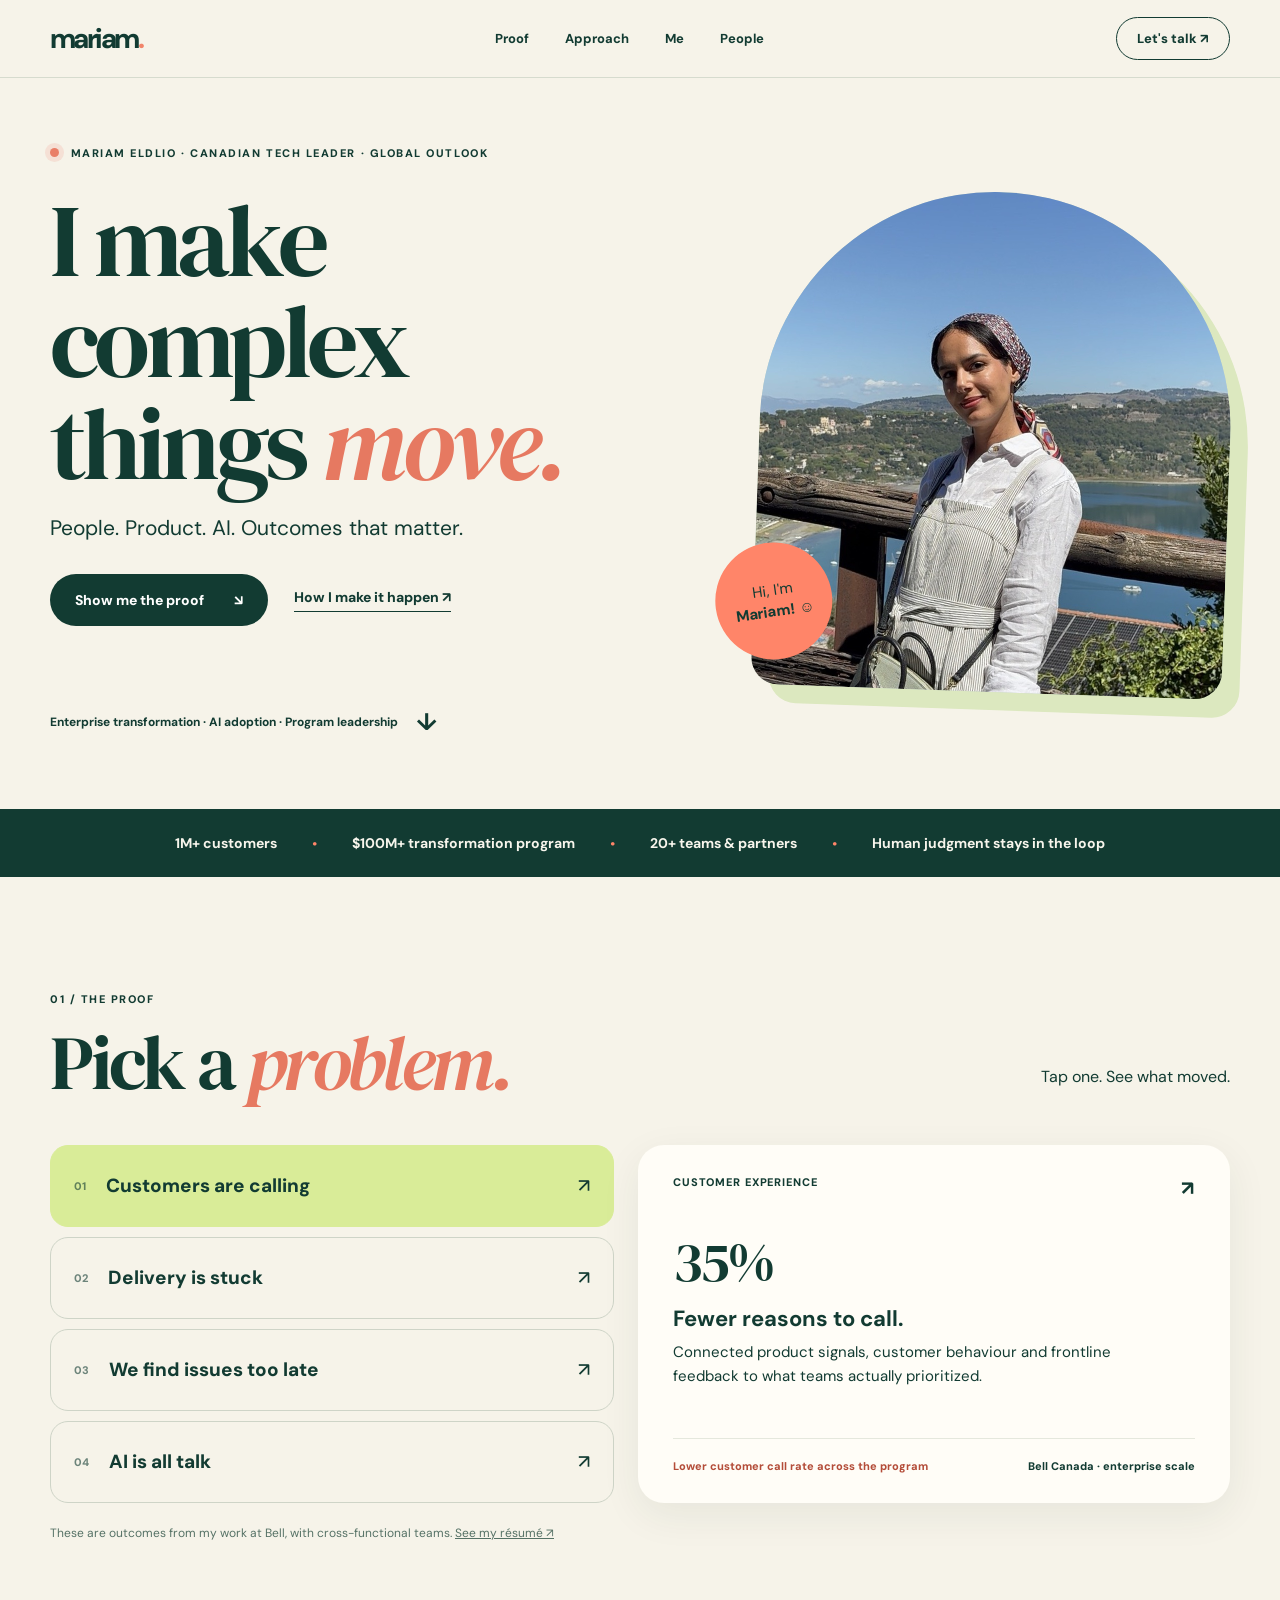
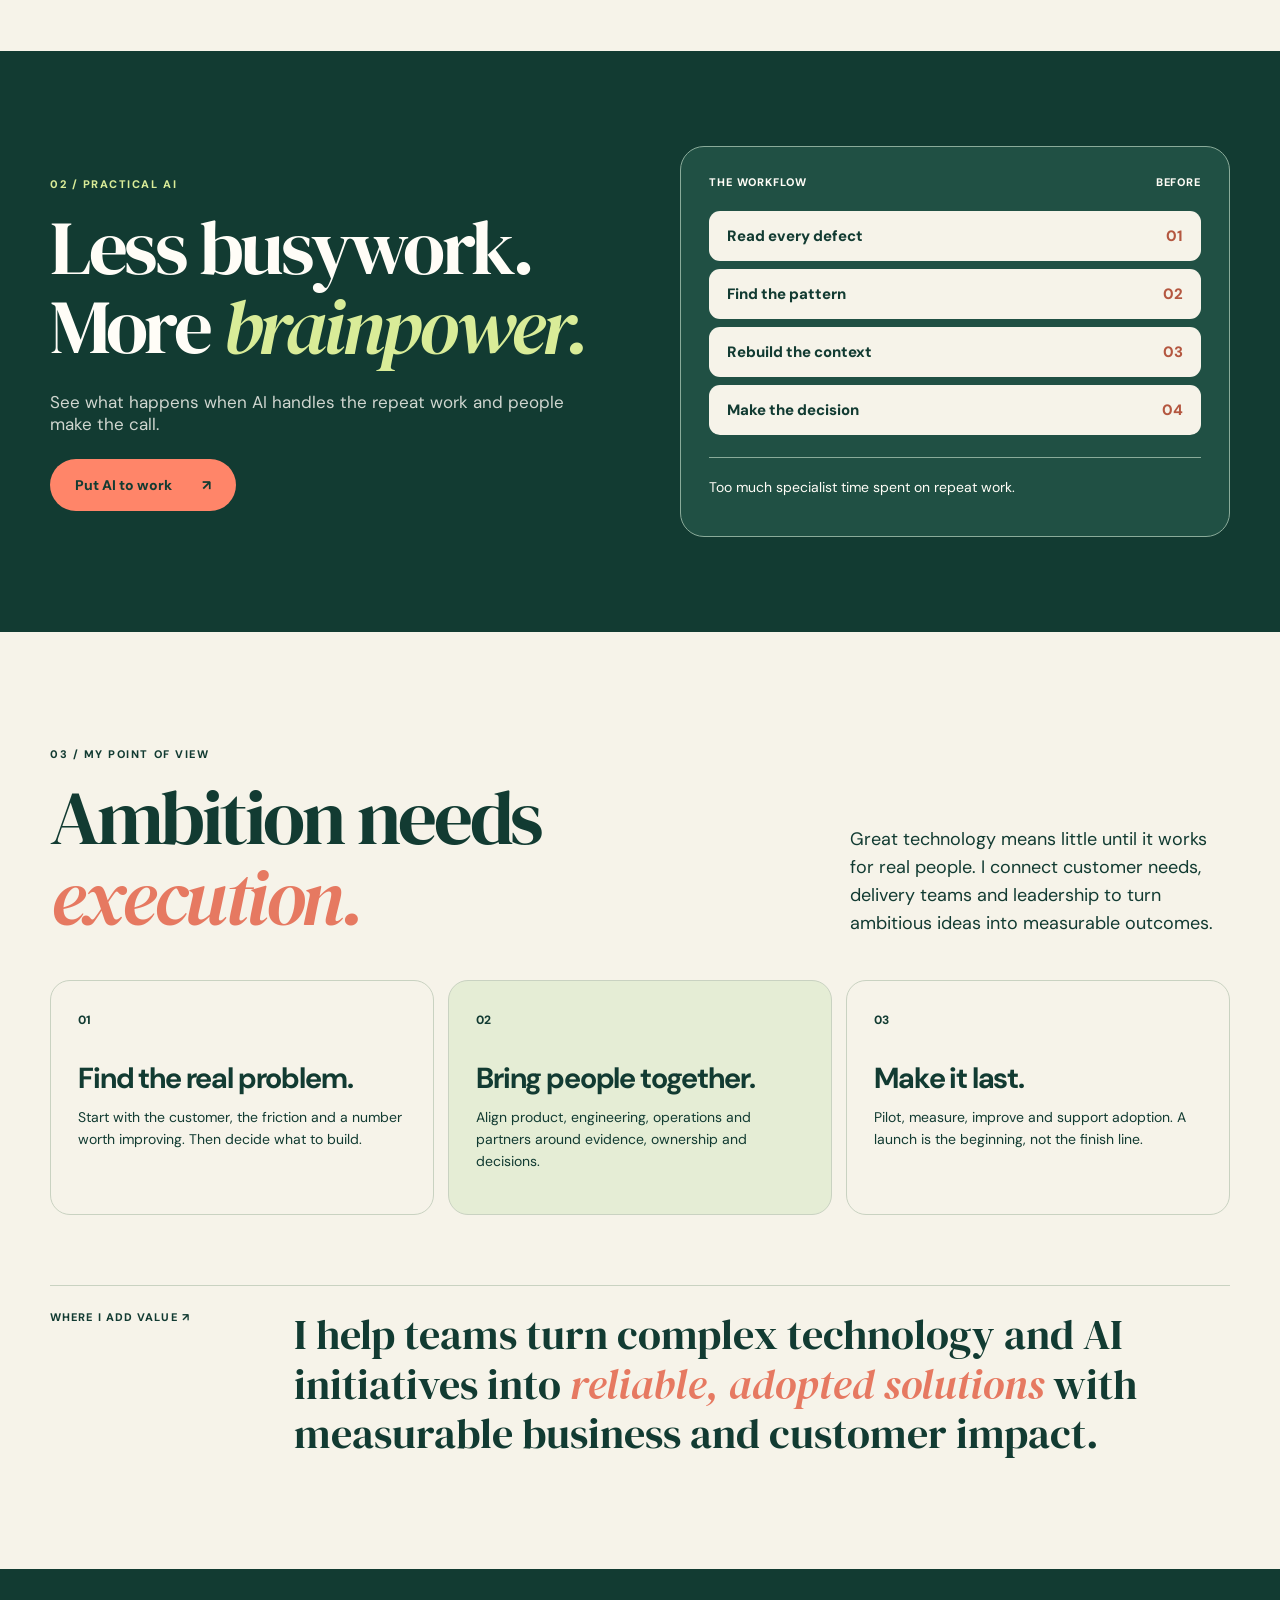
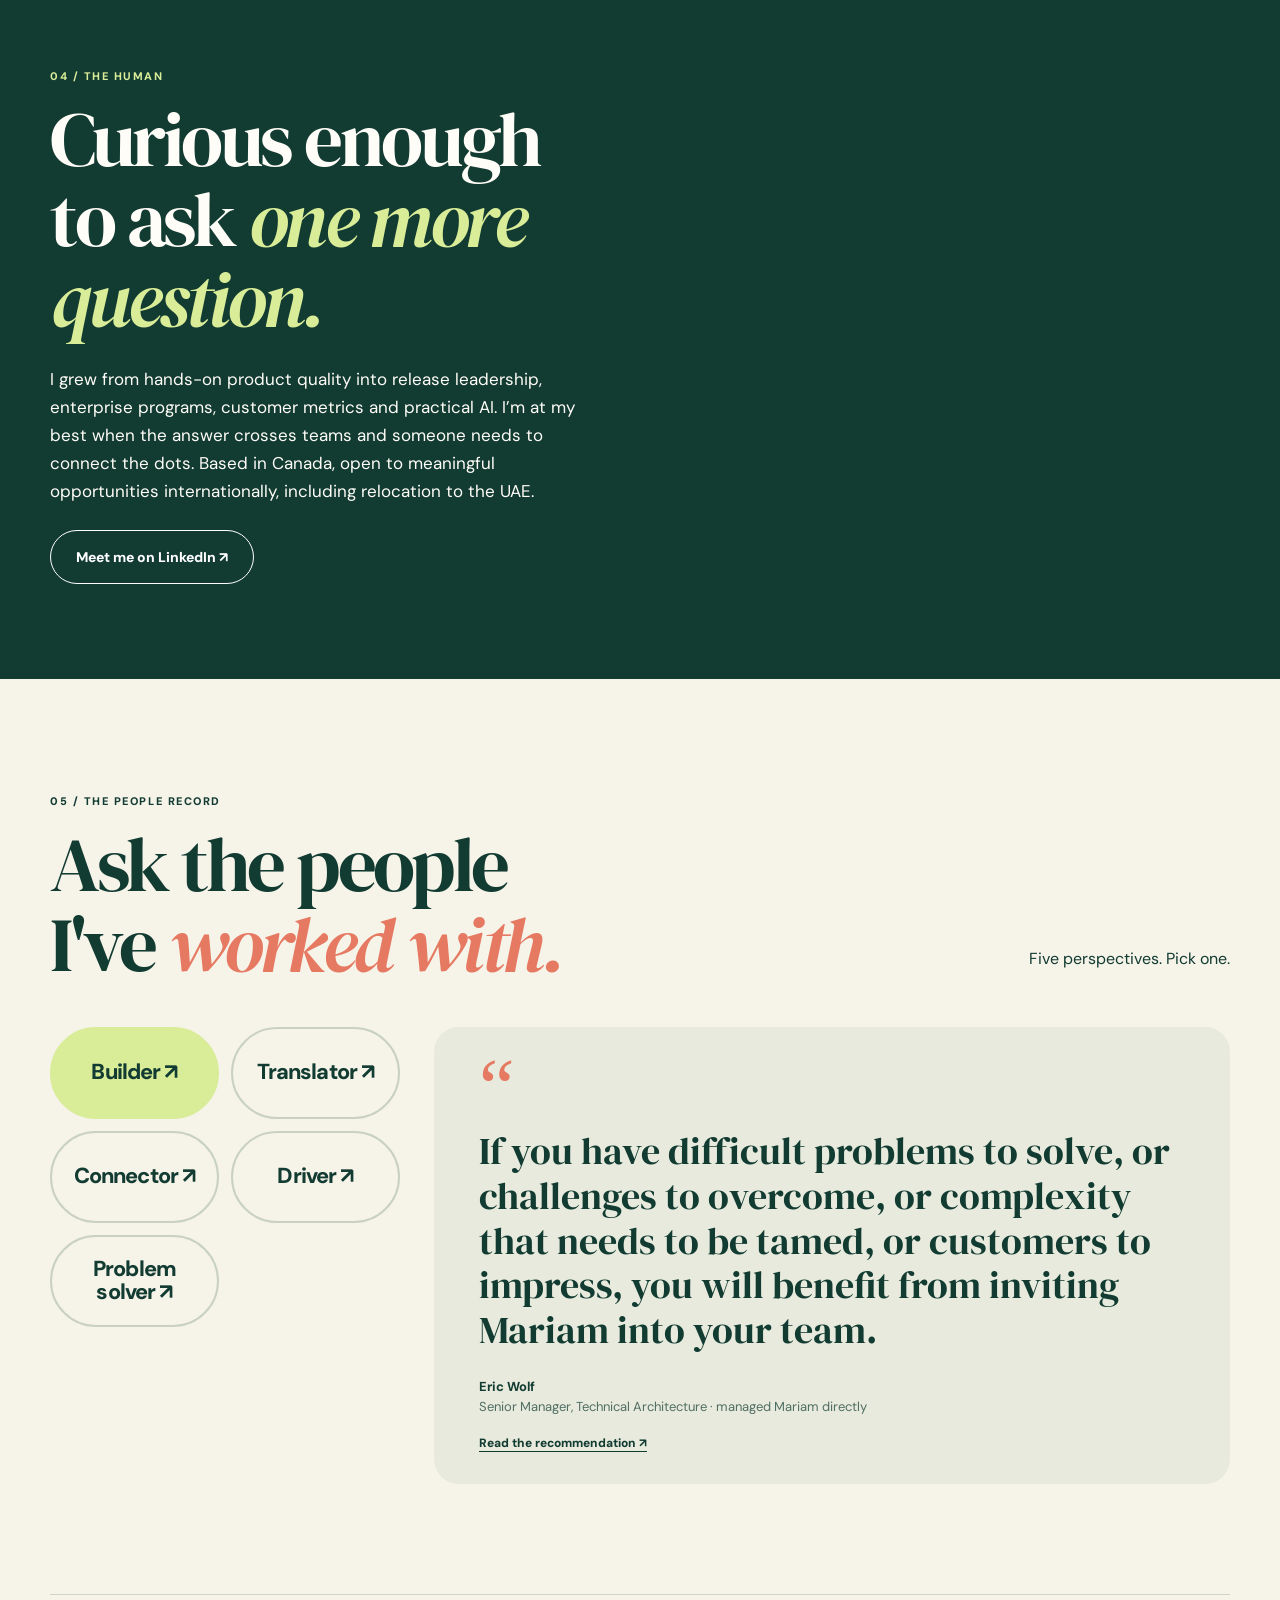
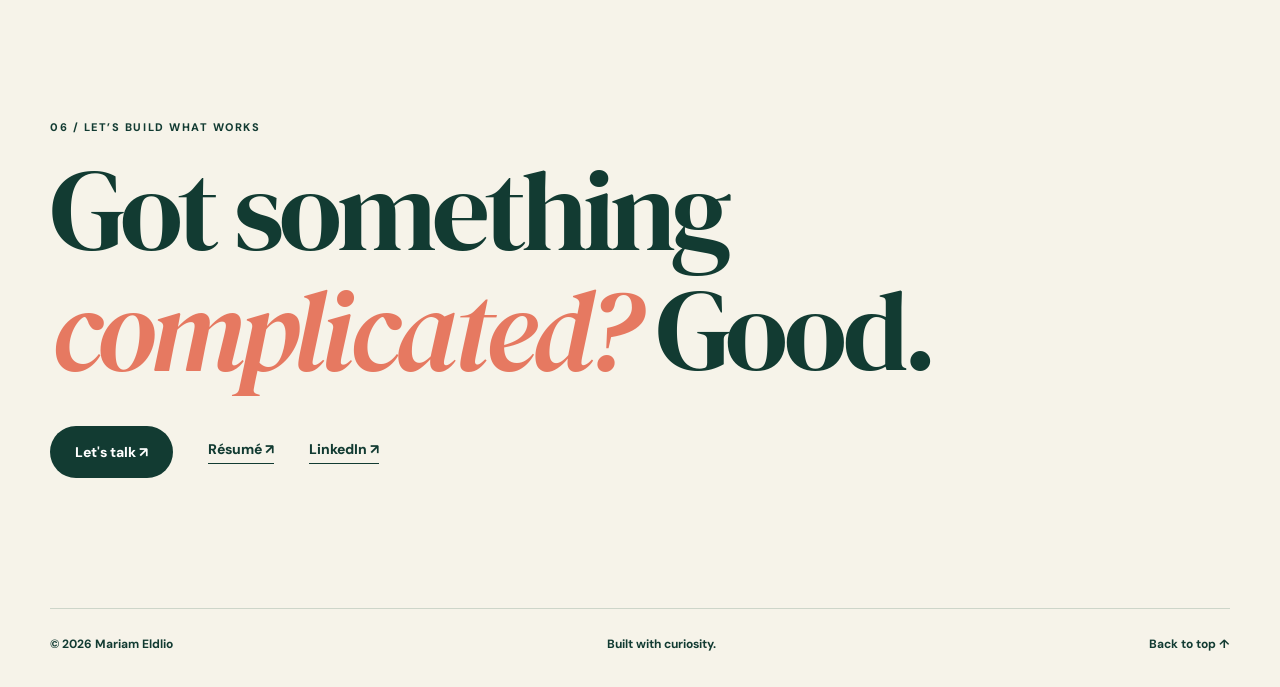
==== index.html @ 4549b38e "Update portfolio outcomes and remove cookie card" ====
<!DOCTYPE html>

<html lang="en"><head><meta charset="utf-8"/><meta content="width=device-width,initial-scale=1" name="viewport"/><meta content="#123b32" name="theme-color"/><meta content="Mariam Eldlio is a Canadian technology leader in enterprise transformation, practical AI and customer outcomes. 1,000%+ AI productivity ROI, 1M+ customers and 20+ teams." name="description"/><meta content="Mariam Eldlio — I make complex things move" property="og:title"/><meta content="AI adoption. Enterprise transformation. Measurable customer outcomes. Explore Mariam’s work and impact." property="og:description"/><title>Mariam Eldlio — Make it move.</title><link href="favicon.svg" rel="icon"/><link as="image" href="profile.jpg" rel="preload"/><link href="style.css" rel="stylesheet"/></head><body>
<a class="skip" href="#main">Skip to content</a><header class="nav"><a class="wordmark" href="#top">mariam<span>.</span></a><nav aria-label="Main navigation"><a href="#proof">Proof</a><a href="#approach">Approach</a><a href="#about">Me</a><a href="#people">People</a></nav><a class="nav-cta" href="mailto:mariamdlio@yahoo.ca?subject=Let%27s%20make%20something%20move">Let's talk ↗</a></header>
<main id="main"><section class="hero container" id="top"><div class="hero-copy"><div class="eyebrow"><span class="live-dot"></span> MARIAM ELDLIO · CANADIAN TECH LEADER · GLOBAL OUTLOOK</div><h1>I make complex<br/>things <em>move.</em></h1><p>People. Product. AI. Outcomes that matter.</p><div class="hero-actions"><a class="button dark" href="#proof">Show me the proof <span>↘</span></a><a class="text-link" href="#approach">How I make it happen ↗</a></div><div class="hero-foot">Enterprise transformation · AI adoption · Program leadership <span>↓</span></div></div><div class="portrait"><img alt="Mariam outdoors overlooking the water" src="profile.jpg"/><div class="portrait-sticker">Hi, I'm<br/><strong>Mariam! ☺</strong></div></div></section>
<section aria-label="Impact highlights" class="ticker"><div class="ticker-inner"><span>1M+ customers</span><b aria-hidden="true">·</b><span>$100M+ transformation program</span><b aria-hidden="true">·</b><span>20+ teams &amp; partners</span><b aria-hidden="true">·</b><span>Human judgment stays in the loop</span></div></section>
<section class="section container" id="proof"><div class="section-head"><div><span class="label">01 / THE PROOF</span><h2>Pick a <em>problem.</em></h2></div><p>Tap one. See what moved.</p></div><div class="problem-layout"><div aria-label="Problems Mariam has solved" class="problem-list" role="tablist"><button aria-controls="result" aria-selected="true" class="problem active" data-key="customers" role="tab"><span>01</span> Customers are calling <b>↗</b></button><button aria-controls="result" aria-selected="false" class="problem" data-key="stuck" role="tab"><span>02</span> Delivery is stuck <b>↗</b></button><button aria-controls="result" aria-selected="false" class="problem" data-key="signals" role="tab"><span>03</span> We find issues too late <b>↗</b></button><button aria-controls="result" aria-selected="false" class="problem" data-key="ai" role="tab"><span>04</span> AI is all talk <b>↗</b></button></div><article aria-live="polite" class="result-card" id="result" role="tabpanel"><div class="result-top"><span id="result-tag">CUSTOMER EXPERIENCE</span><span>↗</span></div><div class="metric" id="result-metric">35%</div><h3 id="result-title">Fewer reasons to call.</h3><p id="result-description">Connected product signals, customer behaviour and frontline feedback to what teams actually prioritized.</p><div class="result-bottom"><span id="result-delta">Lower customer call rate across the program</span><span>Bell Canada · enterprise scale</span></div></article></div><p class="proof-note">These are outcomes from my work at Bell, with cross-functional teams. <a href="Mariam_Eldlio_Resume.pdf" rel="noopener" target="_blank">See my résumé ↗</a></p></section>
<section class="ai-section"><div class="container ai-layout"><div><span class="label light">02 / PRACTICAL AI</span><h2>Less busywork.<br/>More <em>brainpower.</em></h2><p>See what happens when AI handles the repeat work and people make the call.</p><button aria-pressed="false" class="button coral" id="ai-toggle" type="button">Put AI to work <span>↗</span></button></div><div aria-live="polite" class="workflow"><div class="workflow-head"><span>THE WORKFLOW</span><span id="workflow-state">BEFORE</span></div><div class="workflow-steps" id="workflow-steps"><div>Read every defect <span>01</span></div><div>Find the pattern <span>02</span></div><div>Rebuild the context <span>03</span></div><div>Make the decision <span>04</span></div></div><div class="workflow-result" id="workflow-result">Too much specialist time spent on repeat work.</div></div></div></section>
<section class="section approach container" id="approach"><div class="section-head"><div><span class="label">03 / MY POINT OF VIEW</span><h2>Ambition needs <em>execution.</em></h2></div><div class="canada-intro">Great technology means little until it works for real people. I connect customer needs, delivery teams and leadership to turn ambitious ideas into measurable outcomes.</div></div><div class="canada-grid"><article><span>01</span><h3>Find the real problem.</h3><p>Start with the customer, the friction and a number worth improving. Then decide what to build.</p></article><article><span>02</span><h3>Bring people together.</h3><p>Align product, engineering, operations and partners around evidence, ownership and decisions.</p></article><article><span>03</span><h3>Make it last.</h3><p>Pilot, measure, improve and support adoption. A launch is the beginning, not the finish line.</p></article></div><div class="thesis"><span>WHERE I ADD VALUE ↗</span><p>I help teams turn complex technology and AI initiatives into <em>reliable, adopted solutions</em> with measurable business and customer impact.</p></div></section>
<section class="about-section" id="about"><div class="container about-layout"><div><span class="label light">04 / THE HUMAN</span><h2>Curious enough<br/>to ask <em>one more<br/>question.</em></h2><p>I grew from hands-on product quality into release leadership, enterprise programs, customer metrics and practical AI. I’m at my best when the answer crosses teams and someone needs to connect the dots. Based in Canada, open to meaningful opportunities internationally, including relocation to the UAE.</p><a class="button outline" href="https://www.linkedin.com/in/mariam-eldlio-83647ab7" rel="noopener" target="_blank">Meet me on LinkedIn ↗</a></div></div></section>
<section class="section people container" id="people"><div class="section-head"><div><span class="label">05 / THE PEOPLE RECORD</span><h2>Ask the people<br/>I've <em>worked with.</em></h2></div><p>Five perspectives. Pick one.</p></div><div class="voice-layout"><div aria-label="What colleagues say about Mariam" class="voice-tabs" role="tablist"><button aria-controls="voice-quote" aria-selected="true" class="voice-tab active" data-voice="eric" role="tab" type="button">Builder ↗</button><button aria-controls="voice-quote" aria-selected="false" class="voice-tab" data-voice="mathieu" role="tab" type="button">Translator ↗</button><button aria-controls="voice-quote" aria-selected="false" class="voice-tab" data-voice="jeff" role="tab" type="button">Connector ↗</button><button aria-controls="voice-quote" aria-selected="false" class="voice-tab" data-voice="tarik" role="tab" type="button">Driver ↗</button><button aria-controls="voice-quote" aria-selected="false" class="voice-tab" data-voice="danica" role="tab" type="button">Problem solver ↗</button></div><figure aria-live="polite" class="voice-quote" id="voice-quote" role="tabpanel"><span aria-hidden="true" class="quote-mark">“</span><blockquote id="voice-text">If you have difficult problems to solve, or challenges to overcome, or complexity that needs to be tamed, or customers to impress, you will benefit from inviting Mariam into your team.</blockquote><figcaption><strong id="voice-name">Eric Wolf</strong><span id="voice-role">Senior Manager, Technical Architecture · managed Mariam directly</span></figcaption><a class="voice-source" href="https://www.linkedin.com/in/eric-wolf-41780088/" id="voice-source" rel="noopener" target="_blank">Read the recommendation ↗</a></figure></div></section><section class="contact container"><span class="label">06 / LET’S BUILD WHAT WORKS</span><h2>Got something<br/><em>complicated?</em> Good.</h2><div class="contact-actions"><a class="button dark" href="mailto:mariamdlio@yahoo.ca?subject=Let%27s%20make%20something%20move">Let's talk ↗</a><a class="text-link" href="Mariam_Eldlio_Resume.pdf" rel="noopener" target="_blank">Résumé ↗</a><a class="text-link" href="https://www.linkedin.com/in/mariam-eldlio-83647ab7" rel="noopener" target="_blank">LinkedIn ↗</a></div></section></main><footer class="container"><span>© 2026 Mariam Eldlio</span><span>Built with curiosity.</span><a href="#top">Back to top ↑</a></footer><script defer="" src="script.js"></script></body></html>
---- style.css ----
@import url('https://fonts.googleapis.com/css2?family=DM+Sans:wght@400;500;600;700;800&family=DM+Serif+Display:ital@0;1&display=swap');:root{--ink:#123b32;--cream:#f6f3e9;--lime:#d9ec98;--coral:#ff8569;--white:#fffdf7}*{box-sizing:border-box}html{scroll-behavior:smooth}body{margin:0;background:var(--cream);color:var(--ink);font-family:'DM Sans',Arial,sans-serif}a{color:inherit}button{font:inherit}button,a{-webkit-tap-highlight-color:transparent}button:focus-visible,a:focus-visible{outline:3px solid #e76647;outline-offset:4px}.skip{position:absolute;top:-100px;left:10px;background:white;padding:12px;z-index:30}.skip:focus{top:10px}.container{width:min(1180px,calc(100% - 64px));margin:auto}.nav{height:78px;display:flex;align-items:center;justify-content:space-between;padding:0 max(32px,calc((100vw - 1180px)/2));border-bottom:1px solid #d6dbce}.wordmark{font-size:28px;font-weight:800;letter-spacing:-.09em;text-decoration:none}.wordmark span{color:#f1846a}.nav nav{display:flex;gap:36px}.nav nav a{text-decoration:none;font-size:13px;font-weight:700}.nav-cta{border:1px solid var(--ink);border-radius:50px;padding:12px 20px;text-decoration:none;font-size:13px;font-weight:800}.hero{min-height:660px;display:grid;grid-template-columns:1.15fr .85fr;align-items:center;gap:6%;padding:68px 0 72px}.eyebrow,.label{font-size:11px;letter-spacing:.14em;font-weight:800}.live-dot{display:inline-block;width:9px;height:9px;background:#e97f68;border-radius:50%;margin-right:7px;box-shadow:0 0 0 5px #e97f6829}.hero h1,h2{font-family:'DM Serif Display',Georgia,serif;font-weight:400;letter-spacing:-.045em}.hero h1{font-size:clamp(66px,8vw,118px);line-height:.99;margin:30px 0 20px;position:relative}.hero em,h2 em,.thesis em{font-weight:400;color:#e67961}.hero-copy>p{font-size:21px;margin:0 0 32px}.hero-actions,.contact-actions{display:flex;align-items:center;gap:26px;flex-wrap:wrap}.button{display:inline-flex;align-items:center;justify-content:space-between;gap:30px;border-radius:50px;padding:17px 25px;text-decoration:none;font-weight:800;font-size:14px;border:0;cursor:pointer;transition:transform .2s,box-shadow .2s}.button:hover,.nav-cta:hover{transform:translateY(-3px);box-shadow:0 8px 0 #10392c22}.dark{background:var(--ink);color:white}.text-link{text-decoration:none;font-weight:800;font-size:14px;border-bottom:1px solid currentColor;padding-bottom:5px}.hero-foot{margin-top:80px;font-size:12px;font-weight:700;display:flex;gap:18px;align-items:center}.hero-foot span{font-size:24px}.portrait{height:500px;border-radius:240px 240px 28px 28px;background:#cad8c5;position:relative;transform:rotate(2deg);box-shadow:18px 18px 0 #dce8bf}.portrait img{width:100%;height:100%;object-fit:cover;object-position:center 36%;border-radius:inherit}.portrait-sticker{position:absolute;bottom:25px;left:-38px;border-radius:50%;background:var(--coral);height:117px;width:117px;display:grid;align-content:center;text-align:center;font-size:15px;transform:rotate(-10deg);line-height:1.35}.ticker{background:var(--ink);color:#f7f5ec;overflow:hidden}.ticker-inner{width:max-content;max-width:none;margin:auto;min-height:68px;display:flex;align-items:center;gap:35px;font-size:14px;font-weight:700}.ticker b{color:var(--coral);font-size:22px}.section{padding:110px 0}.section-head{display:flex;justify-content:space-between;align-items:end;gap:45px;margin-bottom:42px}.section-head h2,.ai-section h2,.about-section h2,.contact h2{font-size:clamp(50px,6vw,84px);line-height:1.04;margin:15px 0 0}.section-head>p{font-size:16px}.problem-layout{display:grid;grid-template-columns:1fr 1.05fr;gap:24px}.problem-list{display:grid;gap:10px}.problem{width:100%;background:transparent;border:1px solid #ced4c7;border-radius:18px;min-height:82px;text-align:left;padding:15px 23px;display:flex;align-items:center;gap:20px;font-weight:800;font-size:19px;color:var(--ink);cursor:pointer;transition:background .2s,transform .2s}.problem:hover{transform:translateX(4px)}.problem.active{background:var(--lime);border-color:var(--lime)}.problem span{font-size:11px;opacity:.6}.problem b{margin-left:auto;font-weight:500}.result-card{border-radius:26px;background:var(--white);padding:30px 35px;display:flex;flex-direction:column;min-height:358px;box-shadow:0 12px 40px #1e3e2812}.result-top,.result-bottom,.workflow-head{display:flex;justify-content:space-between;gap:12px;font-size:11px;font-weight:800;letter-spacing:.08em}.result-top>span:last-child{font-size:20px}.metric{font-family:'DM Serif Display',Georgia,serif;font-size:clamp(43px,4.4vw,70px);white-space:nowrap;letter-spacing:-.05em;margin-top:22px}.metric span{color:#e67961}.result-card h3{font-size:22px;margin:4px 0}.result-card p{font-size:15px;line-height:1.6;max-width:470px;margin:3px 0 25px}.result-bottom{border-top:1px solid #e5e8dd;padding-top:20px;margin-top:auto;letter-spacing:0}.result-bottom span:first-child{color:#b44d39}.proof-note{font-size:12px;margin:22px 0 0;color:#567266}.ai-section,.about-section{background:var(--ink);color:var(--white)}.ai-layout{min-height:545px;padding:95px 0;display:grid;grid-template-columns:1fr 1fr;gap:80px;align-items:center}.label.light{color:var(--lime)}.ai-section h2 em,.about-section h2 em{color:var(--lime)}.ai-layout p{font-size:17px;opacity:.8;margin:24px 0}.coral{background:var(--coral);color:var(--ink)}.workflow{border:1px solid #8aab9a;border-radius:24px;padding:28px;background:#205044;transition:background .3s,transform .3s}.workflow.transformed{background:#345d46;transform:rotate(1deg)}.workflow-steps{display:grid;gap:8px;margin:22px 0}.workflow-steps>div{background:#f6f3e9;color:var(--ink);border-radius:11px;padding:15px 18px;display:flex;justify-content:space-between;font-weight:800;font-size:15px}.workflow-steps span{color:#b45740}.workflow-result{border-top:1px solid #8aab9a;padding-top:20px;min-height:51px;font-size:14px}.canada-intro{max-width:380px;font-size:18px;line-height:1.55}.canada-grid{display:grid;grid-template-columns:repeat(3,1fr);gap:14px}.canada-grid article{border:1px solid #c9d2c1;border-radius:20px;padding:27px;min-height:235px}.canada-grid article:nth-child(2){background:#e5edd5}.canada-grid span{font-size:12px;font-weight:800}.canada-grid h3{font-size:29px;margin:30px 0 9px;letter-spacing:-.04em}.canada-grid p{font-size:14px;line-height:1.6;margin:0}.thesis{display:grid;grid-template-columns:220px 1fr;gap:24px;margin-top:70px;border-top:1px solid #c9d2c1;padding-top:24px;align-items:start}.thesis span{font-size:11px;font-weight:800;letter-spacing:.1em}.thesis p{font-family:'DM Serif Display',Georgia,serif;font-size:clamp(28px,3.3vw,46px);line-height:1.18;margin:0}.about-layout{display:grid;grid-template-columns:1fr .7fr;gap:15%;padding:95px 0;align-items:center}.about-layout p{font-size:17px;line-height:1.65;max-width:550px;margin:25px 0}.outline{border:1px solid white;color:white;background:transparent}.human-card{transform:rotate(3deg);background:#f6f3e9;color:var(--ink);padding:12px 12px 20px;border-radius:13px;max-width:365px;box-shadow:14px 14px 0 #a1c28a}.human-card img{height:285px;width:100%;object-fit:cover;object-position:center 33%;border-radius:8px}.human-card div{padding:15px 8px 0;font-size:17px;line-height:1.45}.contact{padding:120px 0 130px}.contact h2{font-size:clamp(65px,9vw,130px);margin-bottom:35px}.contact-actions{gap:35px}footer{border-top:1px solid #cdd5c9;padding:27px 0 35px;display:flex;justify-content:space-between;gap:15px;font-size:12px;font-weight:700}footer a{text-decoration:none}@media(max-width:850px){.container{width:min(100% - 36px,650px)}.nav{padding:0 18px}.nav nav{gap:14px}.nav nav a{font-size:11px}.nav-cta{display:none}.hero{min-height:0;grid-template-columns:1fr;gap:40px;padding:65px 0 80px}.hero h1{font-size:clamp(61px,11vw,88px)}.hero-foot{margin-top:45px}.portrait{height:380px;width:min(78%,380px);justify-self:center}.section{padding:75px 0}.section-head{display:block}.problem-layout,.ai-layout,.about-layout{grid-template-columns:1fr}.ai-layout,.about-layout{gap:50px;padding:75px 0}.canada-grid{grid-template-columns:1fr}.canada-grid article{min-height:0}.canada-grid h3{margin-top:20px}.thesis{grid-template-columns:1fr}.human-card{justify-self:center}.contact{padding:90px 0}footer{flex-wrap:wrap}}@media(max-width:510px){.nav{height:62px}.nav nav{gap:12px}.nav nav a:nth-child(2){display:none}.hero{padding-top:55px}.hero h1{font-size:clamp(53px,12.7vw,73px)}.hero-copy>p{font-size:17px}.hero-actions{gap:20px}.portrait{width:82%;height:330px}.portrait-sticker{width:90px;height:90px;font-size:12px;left:-25px}.ticker-inner{margin-left:18px;min-height:57px;font-size:12px;gap:18px}.section-head h2,.ai-section h2,.about-section h2{font-size:54px}.problem{font-size:16px;min-height:70px;padding:12px 15px}.result-card{padding:23px;min-height:335px}.metric{font-size:clamp(35px,10vw,52px)}.result-bottom{font-size:10px}.canada-intro{font-size:16px}.thesis p{font-size:30px}.contact h2{font-size:clamp(50px,12vw,70px)}footer span:nth-child(2){display:none}}@media(prefers-reduced-motion:reduce){html{scroll-behavior:auto}*,*:before,*:after{transition:none!important;animation:none!important}}

.people{border-bottom:1px solid #cdd5c9}.voice-layout{display:grid;grid-template-columns:230px 1fr;gap:30px}.voice-tabs{display:grid;align-content:start;gap:10px}.voice-tab{background:transparent;border:1px solid #c9d2c1;border-radius:40px;padding:16px 20px;text-align:left;color:var(--ink);font-weight:800;cursor:pointer}.voice-tab.active{background:var(--lime);border-color:var(--lime)}.voice-quote{margin:0;background:#e7eadc;border-radius:25px;padding:32px 45px;min-height:290px;display:flex;flex-direction:column}.quote-mark{font-family:Georgia,serif;font-size:80px;line-height:.7;color:#e67961}.voice-quote blockquote{font-family:'DM Serif Display',Georgia,serif;font-size:clamp(24px,3vw,40px);line-height:1.17;margin:14px 0 25px}.voice-quote figcaption{margin-top:auto;display:grid;gap:3px;font-size:13px}.voice-quote figcaption span{opacity:.7}@media(max-width:850px){.voice-layout{grid-template-columns:1fr}.voice-tabs{display:flex;flex-wrap:wrap}.voice-tab{flex:1;text-align:center}.voice-quote{padding:28px;min-height:280px}}@media(max-width:510px){.nav nav a:last-child{display:none}.voice-tab{padding:12px 10px;font-size:12px}.voice-quote blockquote{font-size:27px}}

.voice-tabs{grid-template-columns:1fr 1fr}.voice-tab{font-size:13px;padding:14px 15px}.voice-source{font-size:12px;font-weight:800;margin-top:20px;align-self:flex-start;text-decoration:none;border-bottom:1px solid currentColor}@media(max-width:850px){.voice-tabs{display:grid;grid-template-columns:repeat(2,1fr)}}
/* Give the five traits the same presence as the recommendation. */
.voice-layout{grid-template-columns:350px 1fr;gap:34px}.voice-tabs{gap:12px}.voice-tab{min-height:92px;padding:17px 21px;border-width:2px;border-radius:54px;font-size:clamp(19px,1.7vw,26px);font-weight:800;line-height:1.05;letter-spacing:-.04em;display:flex;align-items:center;justify-content:center;text-align:center;transition:background .2s,transform .2s}.voice-tab:hover{transform:translateY(-3px)}@media(max-width:850px){.voice-layout{grid-template-columns:1fr}.voice-tabs{grid-template-columns:repeat(2,minmax(0,1fr))}.voice-tab{min-height:78px;font-size:clamp(18px,4vw,24px)}}@media(max-width:510px){.voice-tabs{gap:9px}.voice-tab{min-height:68px;padding:13px 12px;font-size:clamp(17px,5vw,21px)}.voice-tab:last-child{grid-column:1/-1}}
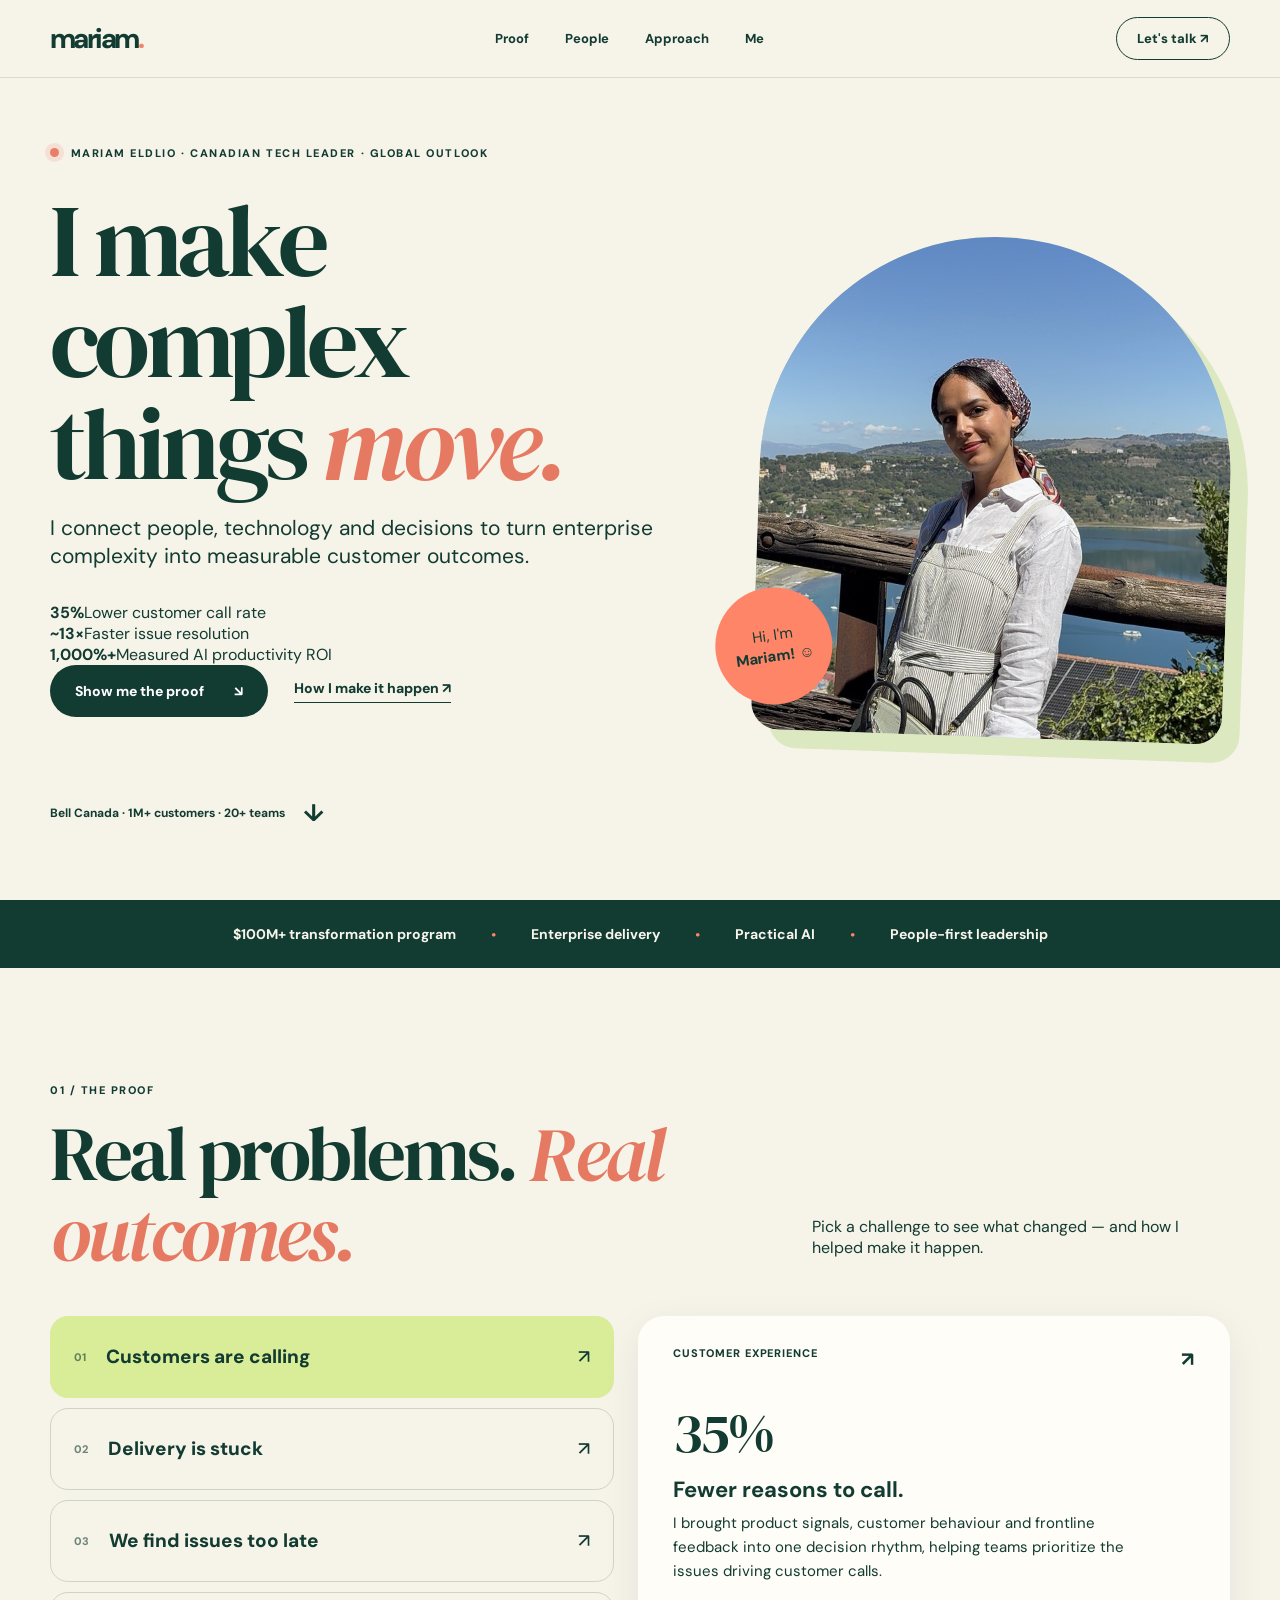
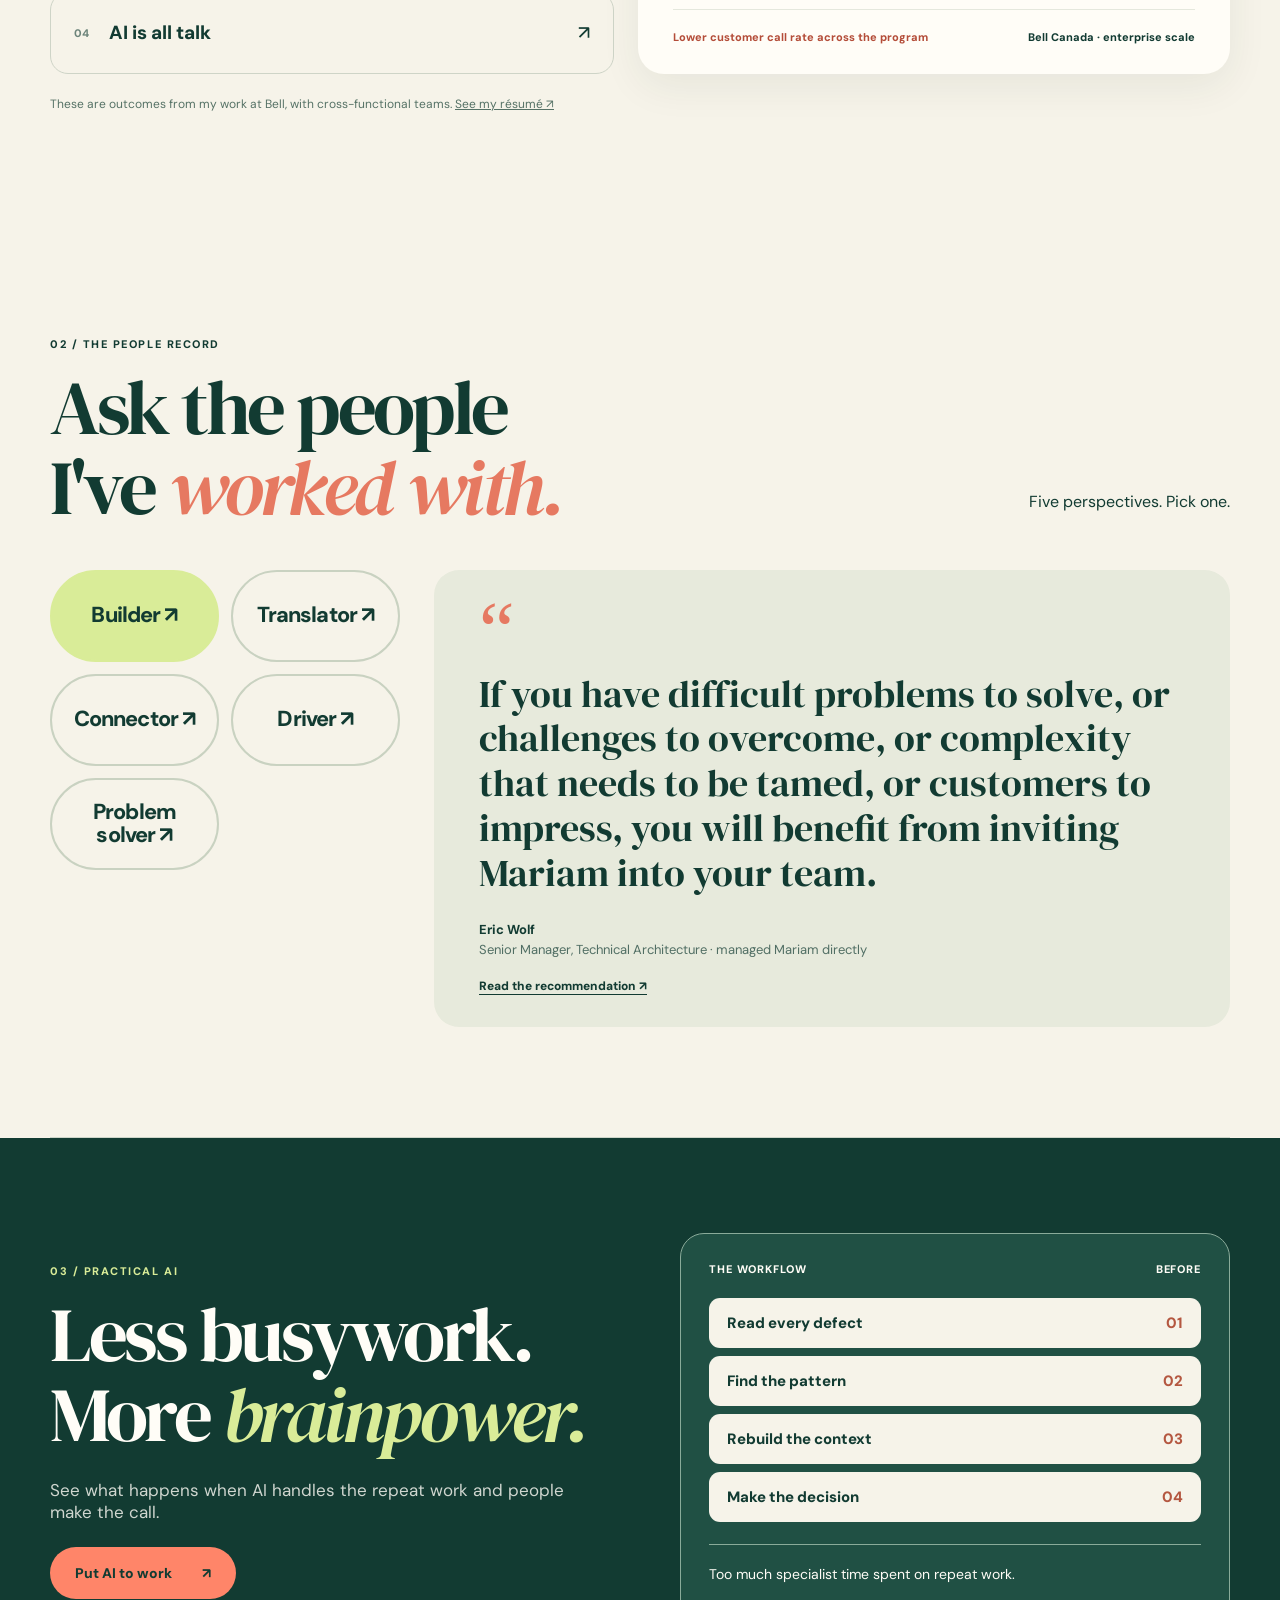
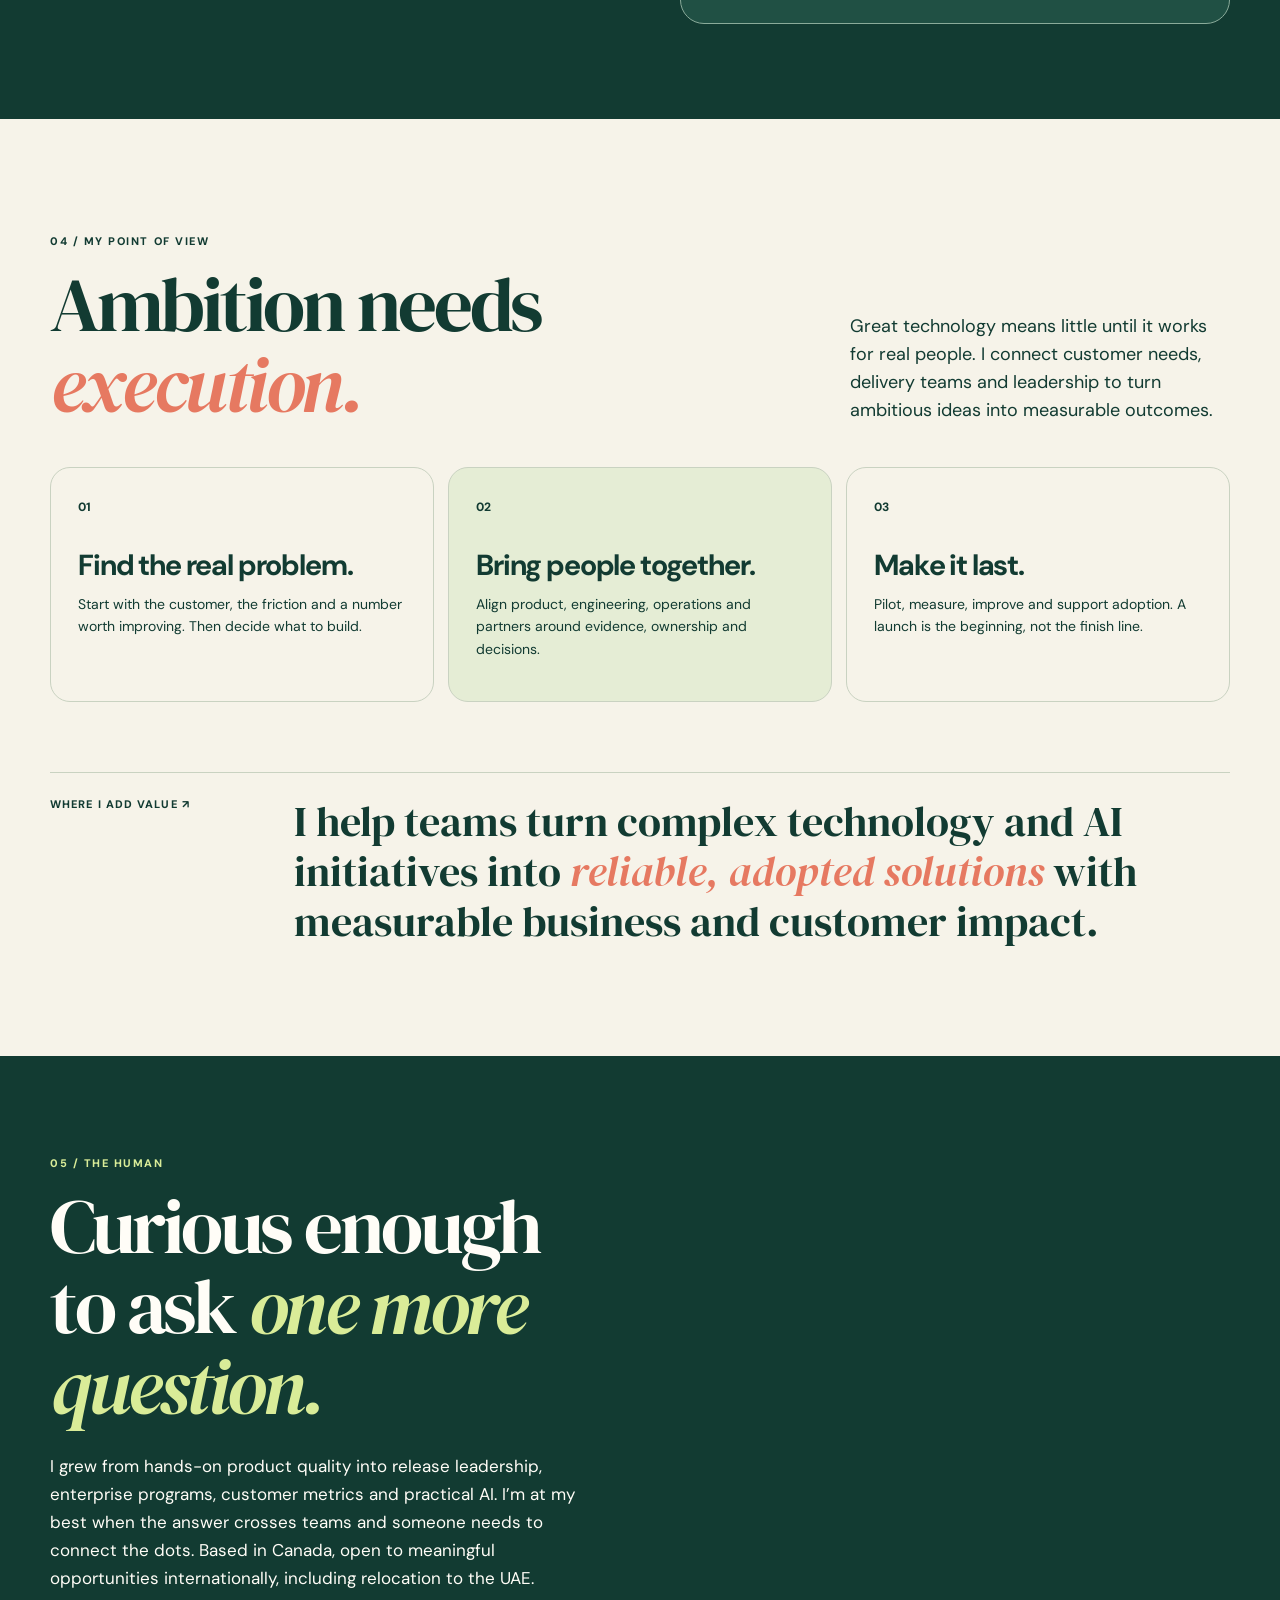
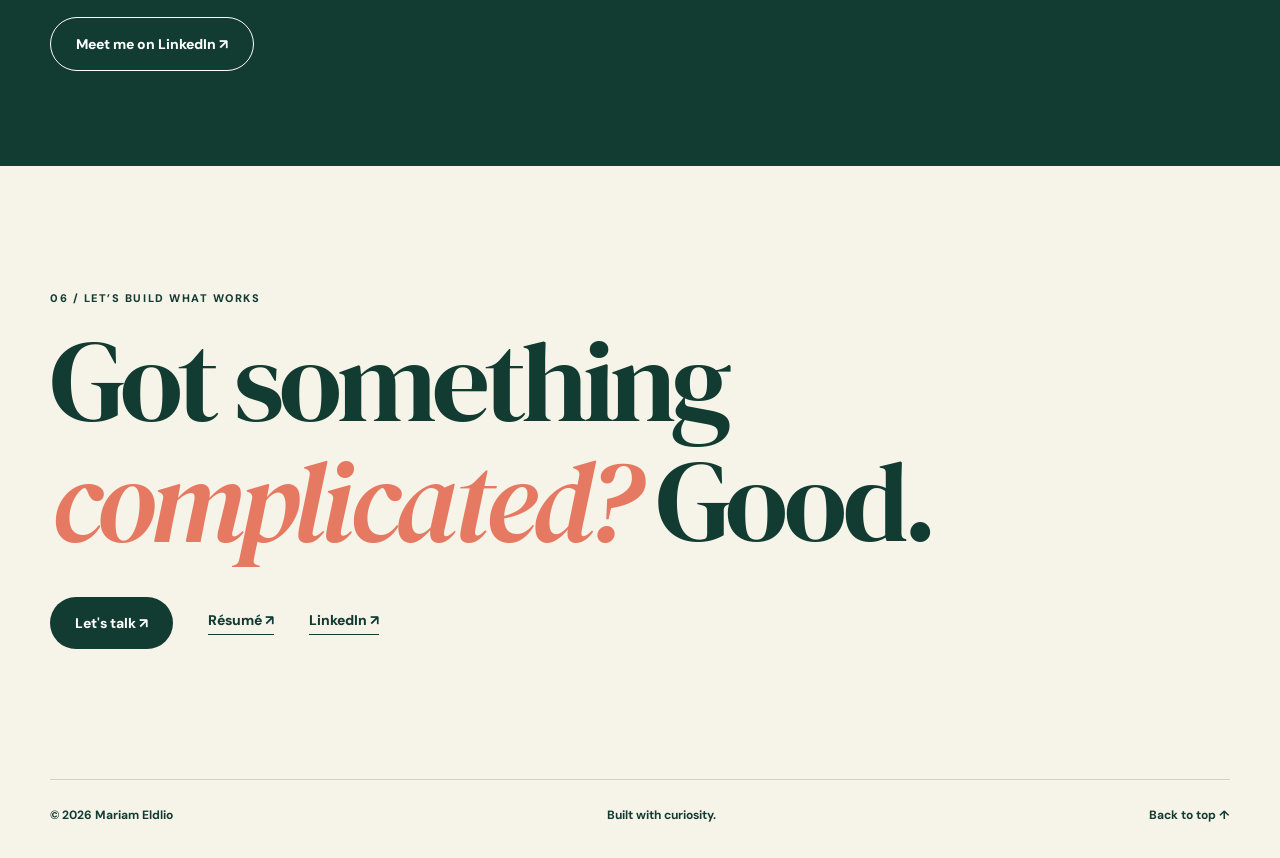
==== commit 7511ce12: "Reorder portfolio for recruiter-first proof and social validation" ====
--- a/index.html
+++ b/index.html
@@ -1,11 +1,12 @@
 <!DOCTYPE html>
 
 <html lang="en"><head><meta charset="utf-8"/><meta content="width=device-width,initial-scale=1" name="viewport"/><meta content="#123b32" name="theme-color"/><meta content="Mariam Eldlio is a Canadian technology leader in enterprise transformation, practical AI and customer outcomes. 1,000%+ AI productivity ROI, 1M+ customers and 20+ teams." name="description"/><meta content="Mariam Eldlio — I make complex things move" property="og:title"/><meta content="AI adoption. Enterprise transformation. Measurable customer outcomes. Explore Mariam’s work and impact." property="og:description"/><title>Mariam Eldlio — Make it move.</title><link href="favicon.svg" rel="icon"/><link as="image" href="profile.jpg" rel="preload"/><link href="style.css" rel="stylesheet"/></head><body>
-<a class="skip" href="#main">Skip to content</a><header class="nav"><a class="wordmark" href="#top">mariam<span>.</span></a><nav aria-label="Main navigation"><a href="#proof">Proof</a><a href="#approach">Approach</a><a href="#about">Me</a><a href="#people">People</a></nav><a class="nav-cta" href="mailto:mariamdlio@yahoo.ca?subject=Let%27s%20make%20something%20move">Let's talk ↗</a></header>
-<main id="main"><section class="hero container" id="top"><div class="hero-copy"><div class="eyebrow"><span class="live-dot"></span> MARIAM ELDLIO · CANADIAN TECH LEADER · GLOBAL OUTLOOK</div><h1>I make complex<br/>things <em>move.</em></h1><p>People. Product. AI. Outcomes that matter.</p><div class="hero-actions"><a class="button dark" href="#proof">Show me the proof <span>↘</span></a><a class="text-link" href="#approach">How I make it happen ↗</a></div><div class="hero-foot">Enterprise transformation · AI adoption · Program leadership <span>↓</span></div></div><div class="portrait"><img alt="Mariam outdoors overlooking the water" src="profile.jpg"/><div class="portrait-sticker">Hi, I'm<br/><strong>Mariam! ☺</strong></div></div></section>
-<section aria-label="Impact highlights" class="ticker"><div class="ticker-inner"><span>1M+ customers</span><b aria-hidden="true">·</b><span>$100M+ transformation program</span><b aria-hidden="true">·</b><span>20+ teams &amp; partners</span><b aria-hidden="true">·</b><span>Human judgment stays in the loop</span></div></section>
-<section class="section container" id="proof"><div class="section-head"><div><span class="label">01 / THE PROOF</span><h2>Pick a <em>problem.</em></h2></div><p>Tap one. See what moved.</p></div><div class="problem-layout"><div aria-label="Problems Mariam has solved" class="problem-list" role="tablist"><button aria-controls="result" aria-selected="true" class="problem active" data-key="customers" role="tab"><span>01</span> Customers are calling <b>↗</b></button><button aria-controls="result" aria-selected="false" class="problem" data-key="stuck" role="tab"><span>02</span> Delivery is stuck <b>↗</b></button><button aria-controls="result" aria-selected="false" class="problem" data-key="signals" role="tab"><span>03</span> We find issues too late <b>↗</b></button><button aria-controls="result" aria-selected="false" class="problem" data-key="ai" role="tab"><span>04</span> AI is all talk <b>↗</b></button></div><article aria-live="polite" class="result-card" id="result" role="tabpanel"><div class="result-top"><span id="result-tag">CUSTOMER EXPERIENCE</span><span>↗</span></div><div class="metric" id="result-metric">35%</div><h3 id="result-title">Fewer reasons to call.</h3><p id="result-description">Connected product signals, customer behaviour and frontline feedback to what teams actually prioritized.</p><div class="result-bottom"><span id="result-delta">Lower customer call rate across the program</span><span>Bell Canada · enterprise scale</span></div></article></div><p class="proof-note">These are outcomes from my work at Bell, with cross-functional teams. <a href="Mariam_Eldlio_Resume.pdf" rel="noopener" target="_blank">See my résumé ↗</a></p></section>
-<section class="ai-section"><div class="container ai-layout"><div><span class="label light">02 / PRACTICAL AI</span><h2>Less busywork.<br/>More <em>brainpower.</em></h2><p>See what happens when AI handles the repeat work and people make the call.</p><button aria-pressed="false" class="button coral" id="ai-toggle" type="button">Put AI to work <span>↗</span></button></div><div aria-live="polite" class="workflow"><div class="workflow-head"><span>THE WORKFLOW</span><span id="workflow-state">BEFORE</span></div><div class="workflow-steps" id="workflow-steps"><div>Read every defect <span>01</span></div><div>Find the pattern <span>02</span></div><div>Rebuild the context <span>03</span></div><div>Make the decision <span>04</span></div></div><div class="workflow-result" id="workflow-result">Too much specialist time spent on repeat work.</div></div></div></section>
-<section class="section approach container" id="approach"><div class="section-head"><div><span class="label">03 / MY POINT OF VIEW</span><h2>Ambition needs <em>execution.</em></h2></div><div class="canada-intro">Great technology means little until it works for real people. I connect customer needs, delivery teams and leadership to turn ambitious ideas into measurable outcomes.</div></div><div class="canada-grid"><article><span>01</span><h3>Find the real problem.</h3><p>Start with the customer, the friction and a number worth improving. Then decide what to build.</p></article><article><span>02</span><h3>Bring people together.</h3><p>Align product, engineering, operations and partners around evidence, ownership and decisions.</p></article><article><span>03</span><h3>Make it last.</h3><p>Pilot, measure, improve and support adoption. A launch is the beginning, not the finish line.</p></article></div><div class="thesis"><span>WHERE I ADD VALUE ↗</span><p>I help teams turn complex technology and AI initiatives into <em>reliable, adopted solutions</em> with measurable business and customer impact.</p></div></section>
-<section class="about-section" id="about"><div class="container about-layout"><div><span class="label light">04 / THE HUMAN</span><h2>Curious enough<br/>to ask <em>one more<br/>question.</em></h2><p>I grew from hands-on product quality into release leadership, enterprise programs, customer metrics and practical AI. I’m at my best when the answer crosses teams and someone needs to connect the dots. Based in Canada, open to meaningful opportunities internationally, including relocation to the UAE.</p><a class="button outline" href="https://www.linkedin.com/in/mariam-eldlio-83647ab7" rel="noopener" target="_blank">Meet me on LinkedIn ↗</a></div></div></section>
-<section class="section people container" id="people"><div class="section-head"><div><span class="label">05 / THE PEOPLE RECORD</span><h2>Ask the people<br/>I've <em>worked with.</em></h2></div><p>Five perspectives. Pick one.</p></div><div class="voice-layout"><div aria-label="What colleagues say about Mariam" class="voice-tabs" role="tablist"><button aria-controls="voice-quote" aria-selected="true" class="voice-tab active" data-voice="eric" role="tab" type="button">Builder ↗</button><button aria-controls="voice-quote" aria-selected="false" class="voice-tab" data-voice="mathieu" role="tab" type="button">Translator ↗</button><button aria-controls="voice-quote" aria-selected="false" class="voice-tab" data-voice="jeff" role="tab" type="button">Connector ↗</button><button aria-controls="voice-quote" aria-selected="false" class="voice-tab" data-voice="tarik" role="tab" type="button">Driver ↗</button><button aria-controls="voice-quote" aria-selected="false" class="voice-tab" data-voice="danica" role="tab" type="button">Problem solver ↗</button></div><figure aria-live="polite" class="voice-quote" id="voice-quote" role="tabpanel"><span aria-hidden="true" class="quote-mark">“</span><blockquote id="voice-text">If you have difficult problems to solve, or challenges to overcome, or complexity that needs to be tamed, or customers to impress, you will benefit from inviting Mariam into your team.</blockquote><figcaption><strong id="voice-name">Eric Wolf</strong><span id="voice-role">Senior Manager, Technical Architecture · managed Mariam directly</span></figcaption><a class="voice-source" href="https://www.linkedin.com/in/eric-wolf-41780088/" id="voice-source" rel="noopener" target="_blank">Read the recommendation ↗</a></figure></div></section><section class="contact container"><span class="label">06 / LET’S BUILD WHAT WORKS</span><h2>Got something<br/><em>complicated?</em> Good.</h2><div class="contact-actions"><a class="button dark" href="mailto:mariamdlio@yahoo.ca?subject=Let%27s%20make%20something%20move">Let's talk ↗</a><a class="text-link" href="Mariam_Eldlio_Resume.pdf" rel="noopener" target="_blank">Résumé ↗</a><a class="text-link" href="https://www.linkedin.com/in/mariam-eldlio-83647ab7" rel="noopener" target="_blank">LinkedIn ↗</a></div></section></main><footer class="container"><span>© 2026 Mariam Eldlio</span><span>Built with curiosity.</span><a href="#top">Back to top ↑</a></footer><script defer="" src="script.js"></script></body></html>
+<a class="skip" href="#main">Skip to content</a><header class="nav"><a class="wordmark" href="#top">mariam<span>.</span></a><nav aria-label="Main navigation"><a href="#proof">Proof</a><a href="#people">People</a><a href="#approach">Approach</a><a href="#about">Me</a></nav><a class="nav-cta" href="mailto:mariamdlio@yahoo.ca?subject=Let%27s%20make%20something%20move">Let's talk ↗</a></header>
+<main id="main"><section class="hero container" id="top"><div class="hero-copy"><div class="eyebrow"><span class="live-dot"></span> MARIAM ELDLIO · CANADIAN TECH LEADER · GLOBAL OUTLOOK</div><h1>I make complex<br/>things <em>move.</em></h1><p>I connect people, technology and decisions to turn enterprise complexity into measurable customer outcomes.</p><div class="hero-stats" aria-label="Selected career outcomes"><div><strong>35%</strong><span>Lower customer call rate</span></div><div><strong>~13×</strong><span>Faster issue resolution</span></div><div><strong>1,000%+</strong><span>Measured AI productivity ROI</span></div></div><div class="hero-actions"><a class="button dark" href="#proof">Show me the proof <span>↘</span></a><a class="text-link" href="#approach">How I make it happen ↗</a></div><div class="hero-foot">Bell Canada · 1M+ customers · 20+ teams <span>↓</span></div></div><div class="portrait"><img alt="Mariam outdoors overlooking the water" src="profile.jpg"/><div class="portrait-sticker">Hi, I'm<br/><strong>Mariam! ☺</strong></div></div></section>
+<section aria-label="Impact highlights" class="ticker"><div class="ticker-inner"><span>$100M+ transformation program</span><b aria-hidden="true">·</b><span>Enterprise delivery</span><b aria-hidden="true">·</b><span>Practical AI</span><b aria-hidden="true">·</b><span>People-first leadership</span></div></section>
+<section class="section container" id="proof"><div class="section-head"><div><span class="label">01 / THE PROOF</span><h2>Real problems. <em>Real outcomes.</em></h2></div><p>Pick a challenge to see what changed — and how I helped make it happen.</p></div><div class="problem-layout"><div aria-label="Problems Mariam has solved" class="problem-list" role="tablist"><button aria-controls="result" aria-selected="true" class="problem active" data-key="customers" role="tab"><span>01</span> Customers are calling <b>↗</b></button><button aria-controls="result" aria-selected="false" class="problem" data-key="stuck" role="tab"><span>02</span> Delivery is stuck <b>↗</b></button><button aria-controls="result" aria-selected="false" class="problem" data-key="signals" role="tab"><span>03</span> We find issues too late <b>↗</b></button><button aria-controls="result" aria-selected="false" class="problem" data-key="ai" role="tab"><span>04</span> AI is all talk <b>↗</b></button></div><article aria-live="polite" class="result-card" id="result" role="tabpanel"><div class="result-top"><span id="result-tag">CUSTOMER EXPERIENCE</span><span>↗</span></div><div class="metric" id="result-metric">35%</div><h3 id="result-title">Fewer reasons to call.</h3><p id="result-description">I brought product signals, customer behaviour and frontline feedback into one decision rhythm, helping teams prioritize the issues driving customer calls.</p><div class="result-bottom"><span id="result-delta">Lower customer call rate across the program</span><span>Bell Canada · enterprise scale</span></div></article></div><p class="proof-note">These are outcomes from my work at Bell, with cross-functional teams. <a href="Mariam_Eldlio_Resume.pdf" rel="noopener" target="_blank">See my résumé ↗</a></p></section>
+<section class="section people container" id="people"><div class="section-head"><div><span class="label">02 / THE PEOPLE RECORD</span><h2>Ask the people<br/>I've <em>worked with.</em></h2></div><p>Five perspectives. Pick one.</p></div><div class="voice-layout"><div aria-label="What colleagues say about Mariam" class="voice-tabs" role="tablist"><button aria-controls="voice-quote" aria-selected="true" class="voice-tab active" data-voice="eric" role="tab" type="button">Builder ↗</button><button aria-controls="voice-quote" aria-selected="false" class="voice-tab" data-voice="mathieu" role="tab" type="button">Translator ↗</button><button aria-controls="voice-quote" aria-selected="false" class="voice-tab" data-voice="jeff" role="tab" type="button">Connector ↗</button><button aria-controls="voice-quote" aria-selected="false" class="voice-tab" data-voice="tarik" role="tab" type="button">Driver ↗</button><button aria-controls="voice-quote" aria-selected="false" class="voice-tab" data-voice="danica" role="tab" type="button">Problem solver ↗</button></div><figure aria-live="polite" class="voice-quote" id="voice-quote" role="tabpanel"><span aria-hidden="true" class="quote-mark">“</span><blockquote id="voice-text">If you have difficult problems to solve, or challenges to overcome, or complexity that needs to be tamed, or customers to impress, you will benefit from inviting Mariam into your team.</blockquote><figcaption><strong id="voice-name">Eric Wolf</strong><span id="voice-role">Senior Manager, Technical Architecture · managed Mariam directly</span></figcaption><a class="voice-source" href="https://www.linkedin.com/in/eric-wolf-41780088/" id="voice-source" rel="noopener" target="_blank">Read the recommendation ↗</a></figure></div></section>
+<section class="ai-section"><div class="container ai-layout"><div><span class="label light">03 / PRACTICAL AI</span><h2>Less busywork.<br/>More <em>brainpower.</em></h2><p>See what happens when AI handles the repeat work and people make the call.</p><button aria-pressed="false" class="button coral" id="ai-toggle" type="button">Put AI to work <span>↗</span></button></div><div aria-live="polite" class="workflow"><div class="workflow-head"><span>THE WORKFLOW</span><span id="workflow-state">BEFORE</span></div><div class="workflow-steps" id="workflow-steps"><div>Read every defect <span>01</span></div><div>Find the pattern <span>02</span></div><div>Rebuild the context <span>03</span></div><div>Make the decision <span>04</span></div></div><div class="workflow-result" id="workflow-result">Too much specialist time spent on repeat work.</div></div></div></section>
+<section class="section approach container" id="approach"><div class="section-head"><div><span class="label">04 / MY POINT OF VIEW</span><h2>Ambition needs <em>execution.</em></h2></div><div class="canada-intro">Great technology means little until it works for real people. I connect customer needs, delivery teams and leadership to turn ambitious ideas into measurable outcomes.</div></div><div class="canada-grid"><article><span>01</span><h3>Find the real problem.</h3><p>Start with the customer, the friction and a number worth improving. Then decide what to build.</p></article><article><span>02</span><h3>Bring people together.</h3><p>Align product, engineering, operations and partners around evidence, ownership and decisions.</p></article><article><span>03</span><h3>Make it last.</h3><p>Pilot, measure, improve and support adoption. A launch is the beginning, not the finish line.</p></article></div><div class="thesis"><span>WHERE I ADD VALUE ↗</span><p>I help teams turn complex technology and AI initiatives into <em>reliable, adopted solutions</em> with measurable business and customer impact.</p></div></section>
+<section class="about-section" id="about"><div class="container about-layout"><div><span class="label light">05 / THE HUMAN</span><h2>Curious enough<br/>to ask <em>one more<br/>question.</em></h2><p>I grew from hands-on product quality into release leadership, enterprise programs, customer metrics and practical AI. I’m at my best when the answer crosses teams and someone needs to connect the dots. Based in Canada, open to meaningful opportunities internationally, including relocation to the UAE.</p><a class="button outline" href="https://www.linkedin.com/in/mariam-eldlio-83647ab7" rel="noopener" target="_blank">Meet me on LinkedIn ↗</a></div></div></section>
+<section class="contact container"><span class="label">06 / LET’S BUILD WHAT WORKS</span><h2>Got something<br/><em>complicated?</em> Good.</h2><div class="contact-actions"><a class="button dark" href="mailto:mariamdlio@yahoo.ca?subject=Let%27s%20make%20something%20move">Let's talk ↗</a><a class="text-link" href="Mariam_Eldlio_Resume.pdf" rel="noopener" target="_blank">Résumé ↗</a><a class="text-link" href="https://www.linkedin.com/in/mariam-eldlio-83647ab7" rel="noopener" target="_blank">LinkedIn ↗</a></div></section></main><footer class="container"><span>© 2026 Mariam Eldlio</span><span>Built with curiosity.</span><a href="#top">Back to top ↑</a></footer><script defer="" src="script.js"></script></body></html>
--- a/style.css
+++ b/style.css
@@ -1,4 +1,4 @@
-@import url('https://fonts.googleapis.com/css2?family=DM+Sans:wght@400;500;600;700;800&family=DM+Serif+Display:ital@0;1&display=swap');:root{--ink:#123b32;--cream:#f6f3e9;--lime:#d9ec98;--coral:#ff8569;--white:#fffdf7}*{box-sizing:border-box}html{scroll-behavior:smooth}body{margin:0;background:var(--cream);color:var(--ink);font-family:'DM Sans',Arial,sans-serif}a{color:inherit}button{font:inherit}button,a{-webkit-tap-highlight-color:transparent}button:focus-visible,a:focus-visible{outline:3px solid #e76647;outline-offset:4px}.skip{position:absolute;top:-100px;left:10px;background:white;padding:12px;z-index:30}.skip:focus{top:10px}.container{width:min(1180px,calc(100% - 64px));margin:auto}.nav{height:78px;display:flex;align-items:center;justify-content:space-between;padding:0 max(32px,calc((100vw - 1180px)/2));border-bottom:1px solid #d6dbce}.wordmark{font-size:28px;font-weight:800;letter-spacing:-.09em;text-decoration:none}.wordmark span{color:#f1846a}.nav nav{display:flex;gap:36px}.nav nav a{text-decoration:none;font-size:13px;font-weight:700}.nav-cta{border:1px solid var(--ink);border-radius:50px;padding:12px 20px;text-decoration:none;font-size:13px;font-weight:800}.hero{min-height:660px;display:grid;grid-template-columns:1.15fr .85fr;align-items:center;gap:6%;padding:68px 0 72px}.eyebrow,.label{font-size:11px;letter-spacing:.14em;font-weight:800}.live-dot{display:inline-block;width:9px;height:9px;background:#e97f68;border-radius:50%;margin-right:7px;box-shadow:0 0 0 5px #e97f6829}.hero h1,h2{font-family:'DM Serif Display',Georgia,serif;font-weight:400;letter-spacing:-.045em}.hero h1{font-size:clamp(66px,8vw,118px);line-height:.99;margin:30px 0 20px;position:relative}.hero em,h2 em,.thesis em{font-weight:400;color:#e67961}.hero-copy>p{font-size:21px;margin:0 0 32px}.hero-actions,.contact-actions{display:flex;align-items:center;gap:26px;flex-wrap:wrap}.button{display:inline-flex;align-items:center;justify-content:space-between;gap:30px;border-radius:50px;padding:17px 25px;text-decoration:none;font-weight:800;font-size:14px;border:0;cursor:pointer;transition:transform .2s,box-shadow .2s}.button:hover,.nav-cta:hover{transform:translateY(-3px);box-shadow:0 8px 0 #10392c22}.dark{background:var(--ink);color:white}.text-link{text-decoration:none;font-weight:800;font-size:14px;border-bottom:1px solid currentColor;padding-bottom:5px}.hero-foot{margin-top:80px;font-size:12px;font-weight:700;display:flex;gap:18px;align-items:center}.hero-foot span{font-size:24px}.portrait{height:500px;border-radius:240px 240px 28px 28px;background:#cad8c5;position:relative;transform:rotate(2deg);box-shadow:18px 18px 0 #dce8bf}.portrait img{width:100%;height:100%;object-fit:cover;object-position:center 36%;border-radius:inherit}.portrait-sticker{position:absolute;bottom:25px;left:-38px;border-radius:50%;background:var(--coral);height:117px;width:117px;display:grid;align-content:center;text-align:center;font-size:15px;transform:rotate(-10deg);line-height:1.35}.ticker{background:var(--ink);color:#f7f5ec;overflow:hidden}.ticker-inner{width:max-content;max-width:none;margin:auto;min-height:68px;display:flex;align-items:center;gap:35px;font-size:14px;font-weight:700}.ticker b{color:var(--coral);font-size:22px}.section{padding:110px 0}.section-head{display:flex;justify-content:space-between;align-items:end;gap:45px;margin-bottom:42px}.section-head h2,.ai-section h2,.about-section h2,.contact h2{font-size:clamp(50px,6vw,84px);line-height:1.04;margin:15px 0 0}.section-head>p{font-size:16px}.problem-layout{display:grid;grid-template-columns:1fr 1.05fr;gap:24px}.problem-list{display:grid;gap:10px}.problem{width:100%;background:transparent;border:1px solid #ced4c7;border-radius:18px;min-height:82px;text-align:left;padding:15px 23px;display:flex;align-items:center;gap:20px;font-weight:800;font-size:19px;color:var(--ink);cursor:pointer;transition:background .2s,transform .2s}.problem:hover{transform:translateX(4px)}.problem.active{background:var(--lime);border-color:var(--lime)}.problem span{font-size:11px;opacity:.6}.problem b{margin-left:auto;font-weight:500}.result-card{border-radius:26px;background:var(--white);padding:30px 35px;display:flex;flex-direction:column;min-height:358px;box-shadow:0 12px 40px #1e3e2812}.result-top,.result-bottom,.workflow-head{display:flex;justify-content:space-between;gap:12px;font-size:11px;font-weight:800;letter-spacing:.08em}.result-top>span:last-child{font-size:20px}.metric{font-family:'DM Serif Display',Georgia,serif;font-size:clamp(43px,4.4vw,70px);white-space:nowrap;letter-spacing:-.05em;margin-top:22px}.metric span{color:#e67961}.result-card h3{font-size:22px;margin:4px 0}.result-card p{font-size:15px;line-height:1.6;max-width:470px;margin:3px 0 25px}.result-bottom{border-top:1px solid #e5e8dd;padding-top:20px;margin-top:auto;letter-spacing:0}.result-bottom span:first-child{color:#b44d39}.proof-note{font-size:12px;margin:22px 0 0;color:#567266}.ai-section,.about-section{background:var(--ink);color:var(--white)}.ai-layout{min-height:545px;padding:95px 0;display:grid;grid-template-columns:1fr 1fr;gap:80px;align-items:center}.label.light{color:var(--lime)}.ai-section h2 em,.about-section h2 em{color:var(--lime)}.ai-layout p{font-size:17px;opacity:.8;margin:24px 0}.coral{background:var(--coral);color:var(--ink)}.workflow{border:1px solid #8aab9a;border-radius:24px;padding:28px;background:#205044;transition:background .3s,transform .3s}.workflow.transformed{background:#345d46;transform:rotate(1deg)}.workflow-steps{display:grid;gap:8px;margin:22px 0}.workflow-steps>div{background:#f6f3e9;color:var(--ink);border-radius:11px;padding:15px 18px;display:flex;justify-content:space-between;font-weight:800;font-size:15px}.workflow-steps span{color:#b45740}.workflow-result{border-top:1px solid #8aab9a;padding-top:20px;min-height:51px;font-size:14px}.canada-intro{max-width:380px;font-size:18px;line-height:1.55}.canada-grid{display:grid;grid-template-columns:repeat(3,1fr);gap:14px}.canada-grid article{border:1px solid #c9d2c1;border-radius:20px;padding:27px;min-height:235px}.canada-grid article:nth-child(2){background:#e5edd5}.canada-grid span{font-size:12px;font-weight:800}.canada-grid h3{font-size:29px;margin:30px 0 9px;letter-spacing:-.04em}.canada-grid p{font-size:14px;line-height:1.6;margin:0}.thesis{display:grid;grid-template-columns:220px 1fr;gap:24px;margin-top:70px;border-top:1px solid #c9d2c1;padding-top:24px;align-items:start}.thesis span{font-size:11px;font-weight:800;letter-spacing:.1em}.thesis p{font-family:'DM Serif Display',Georgia,serif;font-size:clamp(28px,3.3vw,46px);line-height:1.18;margin:0}.about-layout{display:grid;grid-template-columns:1fr .7fr;gap:15%;padding:95px 0;align-items:center}.about-layout p{font-size:17px;line-height:1.65;max-width:550px;margin:25px 0}.outline{border:1px solid white;color:white;background:transparent}.human-card{transform:rotate(3deg);background:#f6f3e9;color:var(--ink);padding:12px 12px 20px;border-radius:13px;max-width:365px;box-shadow:14px 14px 0 #a1c28a}.human-card img{height:285px;width:100%;object-fit:cover;object-position:center 33%;border-radius:8px}.human-card div{padding:15px 8px 0;font-size:17px;line-height:1.45}.contact{padding:120px 0 130px}.contact h2{font-size:clamp(65px,9vw,130px);margin-bottom:35px}.contact-actions{gap:35px}footer{border-top:1px solid #cdd5c9;padding:27px 0 35px;display:flex;justify-content:space-between;gap:15px;font-size:12px;font-weight:700}footer a{text-decoration:none}@media(max-width:850px){.container{width:min(100% - 36px,650px)}.nav{padding:0 18px}.nav nav{gap:14px}.nav nav a{font-size:11px}.nav-cta{display:none}.hero{min-height:0;grid-template-columns:1fr;gap:40px;padding:65px 0 80px}.hero h1{font-size:clamp(61px,11vw,88px)}.hero-foot{margin-top:45px}.portrait{height:380px;width:min(78%,380px);justify-self:center}.section{padding:75px 0}.section-head{display:block}.problem-layout,.ai-layout,.about-layout{grid-template-columns:1fr}.ai-layout,.about-layout{gap:50px;padding:75px 0}.canada-grid{grid-template-columns:1fr}.canada-grid article{min-height:0}.canada-grid h3{margin-top:20px}.thesis{grid-template-columns:1fr}.human-card{justify-self:center}.contact{padding:90px 0}footer{flex-wrap:wrap}}@media(max-width:510px){.nav{height:62px}.nav nav{gap:12px}.nav nav a:nth-child(2){display:none}.hero{padding-top:55px}.hero h1{font-size:clamp(53px,12.7vw,73px)}.hero-copy>p{font-size:17px}.hero-actions{gap:20px}.portrait{width:82%;height:330px}.portrait-sticker{width:90px;height:90px;font-size:12px;left:-25px}.ticker-inner{margin-left:18px;min-height:57px;font-size:12px;gap:18px}.section-head h2,.ai-section h2,.about-section h2{font-size:54px}.problem{font-size:16px;min-height:70px;padding:12px 15px}.result-card{padding:23px;min-height:335px}.metric{font-size:clamp(35px,10vw,52px)}.result-bottom{font-size:10px}.canada-intro{font-size:16px}.thesis p{font-size:30px}.contact h2{font-size:clamp(50px,12vw,70px)}footer span:nth-child(2){display:none}}@media(prefers-reduced-motion:reduce){html{scroll-behavior:auto}*,*:before,*:after{transition:none!important;animation:none!important}}
+@import url('https://fonts.googleapis.com/css2?family=DM+Sans:wght@400;500;600;700;800&family=DM+Serif+Display:ital@0;1&display=swap');:root{--ink:#123b32;--cream:#f6f3e9;--lime:#d9ec98;--coral:#ff8569;--white:#fffdf7}*{box-sizing:border-box}html{scroll-behavior:smooth}body{margin:0;background:var(--cream);color:var(--ink);font-family:'DM Sans',Arial,sans-serif}a{color:inherit}button{font:inherit}button,a{-webkit-tap-highlight-color:transparent}button:focus-visible,a:focus-visible{outline:3px solid #e76647;outline-offset:4px}.skip{position:absolute;top:-100px;left:10px;background:white;padding:12px;z-index:30}.skip:focus{top:10px}.container{width:min(1180px,calc(100% - 64px));margin:auto}.nav{height:78px;display:flex;align-items:center;justify-content:space-between;padding:0 max(32px,calc((100vw - 1180px)/2));border-bottom:1px solid #d6dbce}.wordmark{font-size:28px;font-weight:800;letter-spacing:-.09em;text-decoration:none}.wordmark span{color:#f1846a}.nav nav{display:flex;gap:36px}.nav nav a{text-decoration:none;font-size:13px;font-weight:700}.nav-cta{border:1px solid var(--ink);border-radius:50px;padding:12px 20px;text-decoration:none;font-size:13px;font-weight:800}.hero{min-height:660px;display:grid;grid-template-columns:1.15fr .85fr;align-items:center;gap:6%;padding:68px 0 72px}.eyebrow,.label{font-size:11px;letter-spacing:.14em;font-weight:800}.live-dot{display:inline-block;width:9px;height:9px;background:#e97f68;border-radius:50%;margin-right:7px;box-shadow:0 0 0 5px #e97f6829}.hero h1,h2{font-family:'DM Serif Display',Georgia,serif;font-weight:400;letter-spacing:-.045em}.hero h1{font-size:clamp(66px,8vw,118px);line-height:.99;margin:30px 0 20px;position:relative}.hero em,h2 em,.thesis em{font-weight:400;color:#e67961}.hero-copy>p{font-size:21px;margin:0 0 32px}.hero-actions,.contact-actions{display:flex;align-items:center;gap:26px;flex-wrap:wrap}.button{display:inline-flex;align-items:center;justify-content:space-between;gap:30px;border-radius:50px;padding:17px 25px;text-decoration:none;font-weight:800;font-size:14px;border:0;cursor:pointer;transition:transform .2s,box-shadow .2s}.button:hover,.nav-cta:hover{transform:translateY(-3px);box-shadow:0 8px 0 #10392c22}.dark{background:var(--ink);color:white}.text-link{text-decoration:none;font-weight:800;font-size:14px;border-bottom:1px solid currentColor;padding-bottom:5px}.hero-foot{margin-top:80px;font-size:12px;font-weight:700;display:flex;gap:18px;align-items:center}.hero-foot span{font-size:24px}.portrait{height:500px;border-radius:240px 240px 28px 28px;background:#cad8c5;position:relative;transform:rotate(2deg);box-shadow:18px 18px 0 #dce8bf}.portrait img{width:100%;height:100%;object-fit:cover;object-position:center 36%;border-radius:inherit}.portrait-sticker{position:absolute;bottom:25px;left:-38px;border-radius:50%;background:var(--coral);height:117px;width:117px;display:grid;align-content:center;text-align:center;font-size:15px;transform:rotate(-10deg);line-height:1.35}.ticker{background:var(--ink);color:#f7f5ec;overflow:hidden}.ticker-inner{width:max-content;max-width:none;margin:auto;min-height:68px;display:flex;align-items:center;gap:35px;font-size:14px;font-weight:700}.ticker b{color:var(--coral);font-size:22px}.section{padding:110px 0}.section-head{display:flex;justify-content:space-between;align-items:end;gap:45px;margin-bottom:42px}.section-head h2,.ai-section h2,.about-section h2,.contact h2{font-size:clamp(50px,6vw,84px);line-height:1.04;margin:15px 0 0}.section-head>p{font-size:16px}.problem-layout{display:grid;grid-template-columns:1fr 1.05fr;gap:24px}.problem-list{display:grid;gap:10px}.problem{width:100%;background:transparent;border:1px solid #ced4c7;border-radius:18px;min-height:82px;text-align:left;padding:15px 23px;display:flex;align-items:center;gap:20px;font-weight:800;font-size:19px;color:var(--ink);cursor:pointer;transition:background .2s,transform .2s}.problem:hover{transform:translateX(4px)}.problem.active{background:var(--lime);border-color:var(--lime)}.problem span{font-size:11px;opacity:.6}.problem b{margin-left:auto;font-weight:500}.result-card{border-radius:26px;background:var(--white);padding:30px 35px;display:flex;flex-direction:column;min-height:358px;box-shadow:0 12px 40px #1e3e2812}.result-top,.result-bottom,.workflow-head{display:flex;justify-content:space-between;gap:12px;font-size:11px;font-weight:800;letter-spacing:.08em}.result-top>span:last-child{font-size:20px}.metric{font-family:'DM Serif Display',Georgia,serif;font-size:clamp(43px,4.4vw,70px);white-space:nowrap;letter-spacing:-.05em;margin-top:22px}.metric span{color:#e67961}.result-card h3{font-size:22px;margin:4px 0}.result-card p{font-size:15px;line-height:1.6;max-width:470px;margin:3px 0 25px}.result-bottom{border-top:1px solid #e5e8dd;padding-top:20px;margin-top:auto;letter-spacing:0}.result-bottom span:first-child{color:#b44d39}.proof-note{font-size:12px;margin:22px 0 0;color:#567266}.ai-section,.about-section{background:var(--ink);color:var(--white)}.ai-layout{min-height:545px;padding:95px 0;display:grid;grid-template-columns:1fr 1fr;gap:80px;align-items:center}.label.light{color:var(--lime)}.ai-section h2 em,.about-section h2 em{color:var(--lime)}.ai-layout p{font-size:17px;opacity:.8;margin:24px 0}.coral{background:var(--coral);color:var(--ink)}.workflow{border:1px solid #8aab9a;border-radius:24px;padding:28px;background:#205044;transition:background .3s,transform .3s}.workflow.transformed{background:#345d46;transform:rotate(1deg)}.workflow-steps{display:grid;gap:8px;margin:22px 0}.workflow-steps>div{background:#f6f3e9;color:var(--ink);border-radius:11px;padding:15px 18px;display:flex;justify-content:space-between;font-weight:800;font-size:15px}.workflow-steps span{color:#b45740}.workflow-result{border-top:1px solid #8aab9a;padding-top:20px;min-height:51px;font-size:14px}.canada-intro{max-width:380px;font-size:18px;line-height:1.55}.canada-grid{display:grid;grid-template-columns:repeat(3,1fr);gap:14px}.canada-grid article{border:1px solid #c9d2c1;border-radius:20px;padding:27px;min-height:235px}.canada-grid article:nth-child(2){background:#e5edd5}.canada-grid span{font-size:12px;font-weight:800}.canada-grid h3{font-size:29px;margin:30px 0 9px;letter-spacing:-.04em}.canada-grid p{font-size:14px;line-height:1.6;margin:0}.thesis{display:grid;grid-template-columns:220px 1fr;gap:24px;margin-top:70px;border-top:1px solid #c9d2c1;padding-top:24px;align-items:start}.thesis span{font-size:11px;font-weight:800;letter-spacing:.1em}.thesis p{font-family:'DM Serif Display',Georgia,serif;font-size:clamp(28px,3.3vw,46px);line-height:1.18;margin:0}.about-layout{display:grid;grid-template-columns:1fr;padding:95px 0;align-items:center}.about-layout p{font-size:17px;line-height:1.65;max-width:550px;margin:25px 0}.outline{border:1px solid white;color:white;background:transparent}.contact{padding:120px 0 130px}.contact h2{font-size:clamp(65px,9vw,130px);margin-bottom:35px}.contact-actions{gap:35px}footer{border-top:1px solid #cdd5c9;padding:27px 0 35px;display:flex;justify-content:space-between;gap:15px;font-size:12px;font-weight:700}footer a{text-decoration:none}@media(max-width:850px){.container{width:min(100% - 36px,650px)}.nav{padding:0 18px}.nav nav{gap:14px}.nav nav a{font-size:11px}.nav-cta{display:none}.hero{min-height:0;grid-template-columns:1fr;gap:40px;padding:65px 0 80px}.hero h1{font-size:clamp(61px,11vw,88px)}.hero-foot{margin-top:45px}.portrait{height:380px;width:min(78%,380px);justify-self:center}.section{padding:75px 0}.section-head{display:block}.problem-layout,.ai-layout,.about-layout{grid-template-columns:1fr}.ai-layout,.about-layout{gap:50px;padding:75px 0}.canada-grid{grid-template-columns:1fr}.canada-grid article{min-height:0}.canada-grid h3{margin-top:20px}.thesis{grid-template-columns:1fr}.contact{padding:90px 0}footer{flex-wrap:wrap}}@media(max-width:510px){.nav{height:62px}.nav nav{gap:12px}.nav nav a:nth-child(2){display:none}.hero{padding-top:55px}.hero h1{font-size:clamp(53px,12.7vw,73px)}.hero-copy>p{font-size:17px}.hero-actions{gap:20px}.portrait{width:82%;height:330px}.portrait-sticker{width:90px;height:90px;font-size:12px;left:-25px}.ticker-inner{margin-left:18px;min-height:57px;font-size:12px;gap:18px}.section-head h2,.ai-section h2,.about-section h2{font-size:54px}.problem{font-size:16px;min-height:70px;padding:12px 15px}.result-card{padding:23px;min-height:335px}.metric{font-size:clamp(35px,10vw,52px)}.result-bottom{font-size:10px}.canada-intro{font-size:16px}.thesis p{font-size:30px}.contact h2{font-size:clamp(50px,12vw,70px)}footer span:nth-child(2){display:none}}@media(prefers-reduced-motion:reduce){html{scroll-behavior:auto}*,*:before,*:after{transition:none!important;animation:none!important}}
 
 .people{border-bottom:1px solid #cdd5c9}.voice-layout{display:grid;grid-template-columns:230px 1fr;gap:30px}.voice-tabs{display:grid;align-content:start;gap:10px}.voice-tab{background:transparent;border:1px solid #c9d2c1;border-radius:40px;padding:16px 20px;text-align:left;color:var(--ink);font-weight:800;cursor:pointer}.voice-tab.active{background:var(--lime);border-color:var(--lime)}.voice-quote{margin:0;background:#e7eadc;border-radius:25px;padding:32px 45px;min-height:290px;display:flex;flex-direction:column}.quote-mark{font-family:Georgia,serif;font-size:80px;line-height:.7;color:#e67961}.voice-quote blockquote{font-family:'DM Serif Display',Georgia,serif;font-size:clamp(24px,3vw,40px);line-height:1.17;margin:14px 0 25px}.voice-quote figcaption{margin-top:auto;display:grid;gap:3px;font-size:13px}.voice-quote figcaption span{opacity:.7}@media(max-width:850px){.voice-layout{grid-template-columns:1fr}.voice-tabs{display:flex;flex-wrap:wrap}.voice-tab{flex:1;text-align:center}.voice-quote{padding:28px;min-height:280px}}@media(max-width:510px){.nav nav a:last-child{display:none}.voice-tab{padding:12px 10px;font-size:12px}.voice-quote blockquote{font-size:27px}}
 
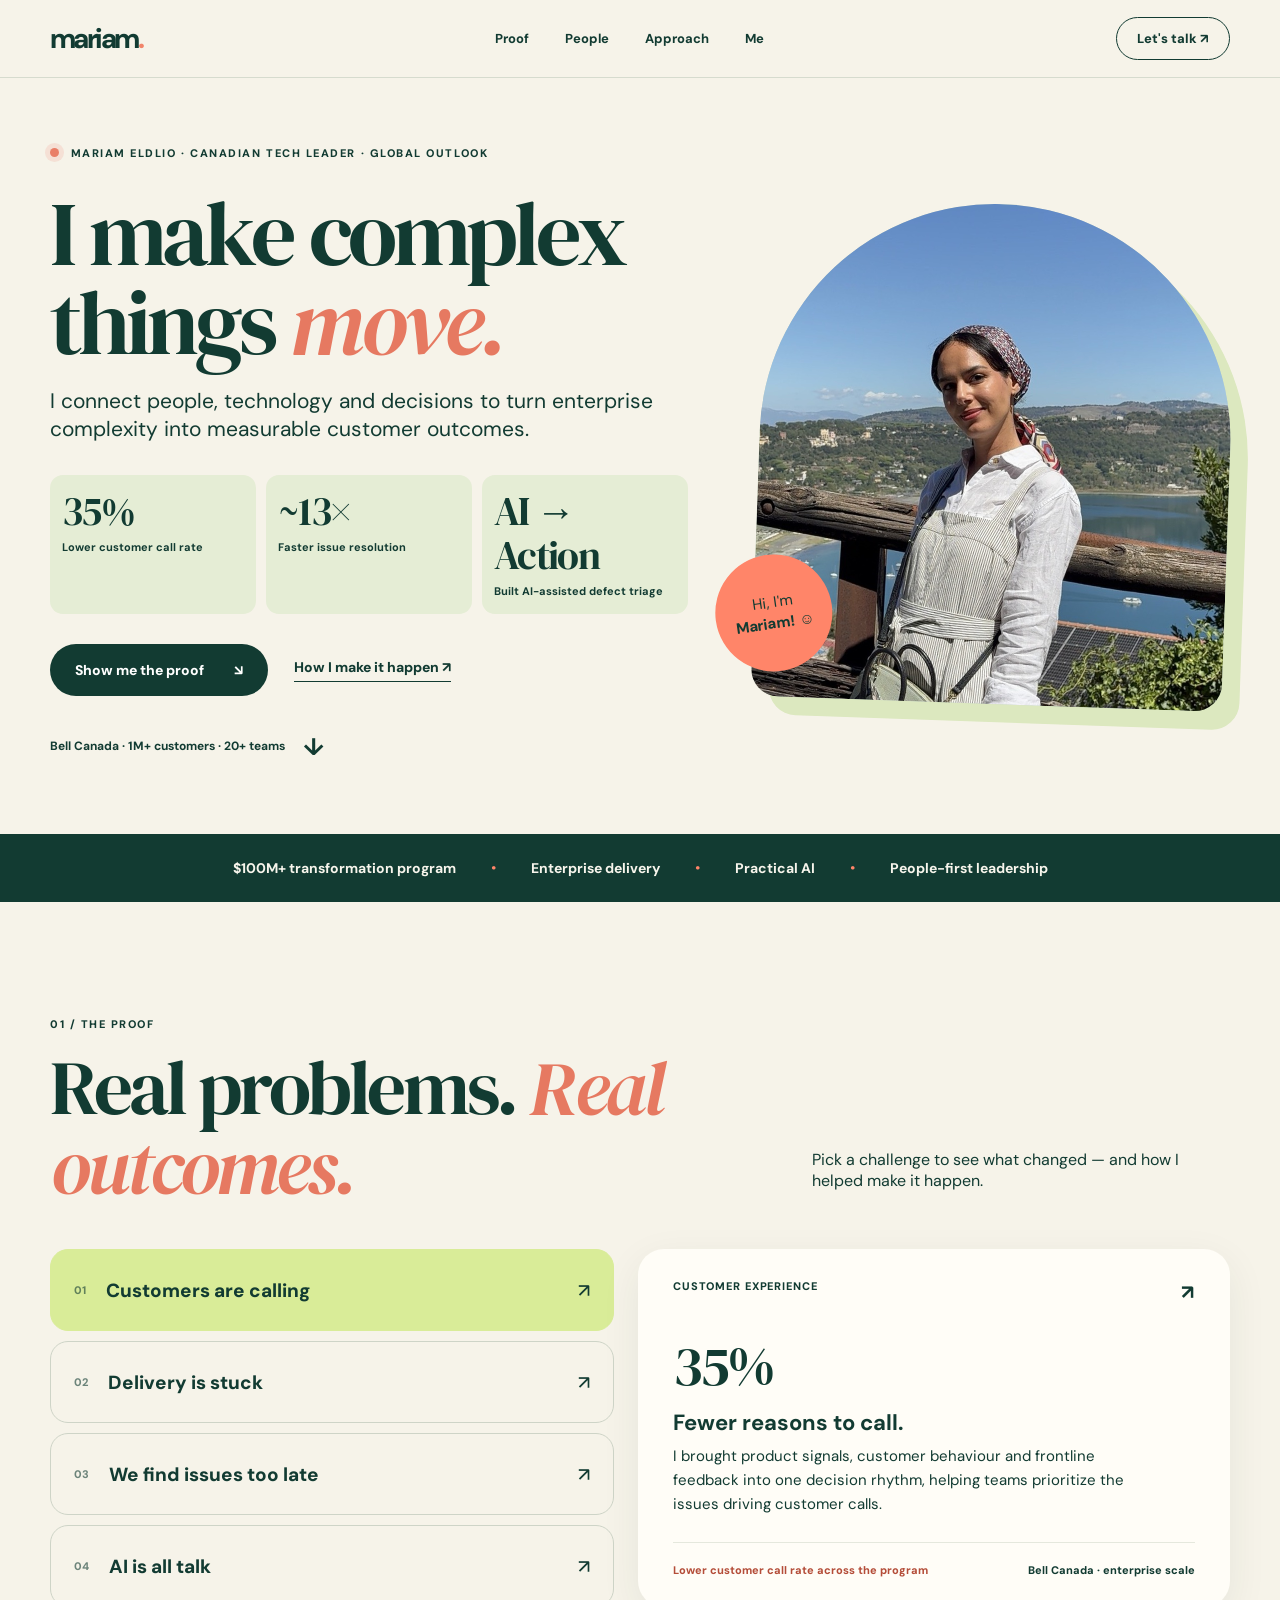
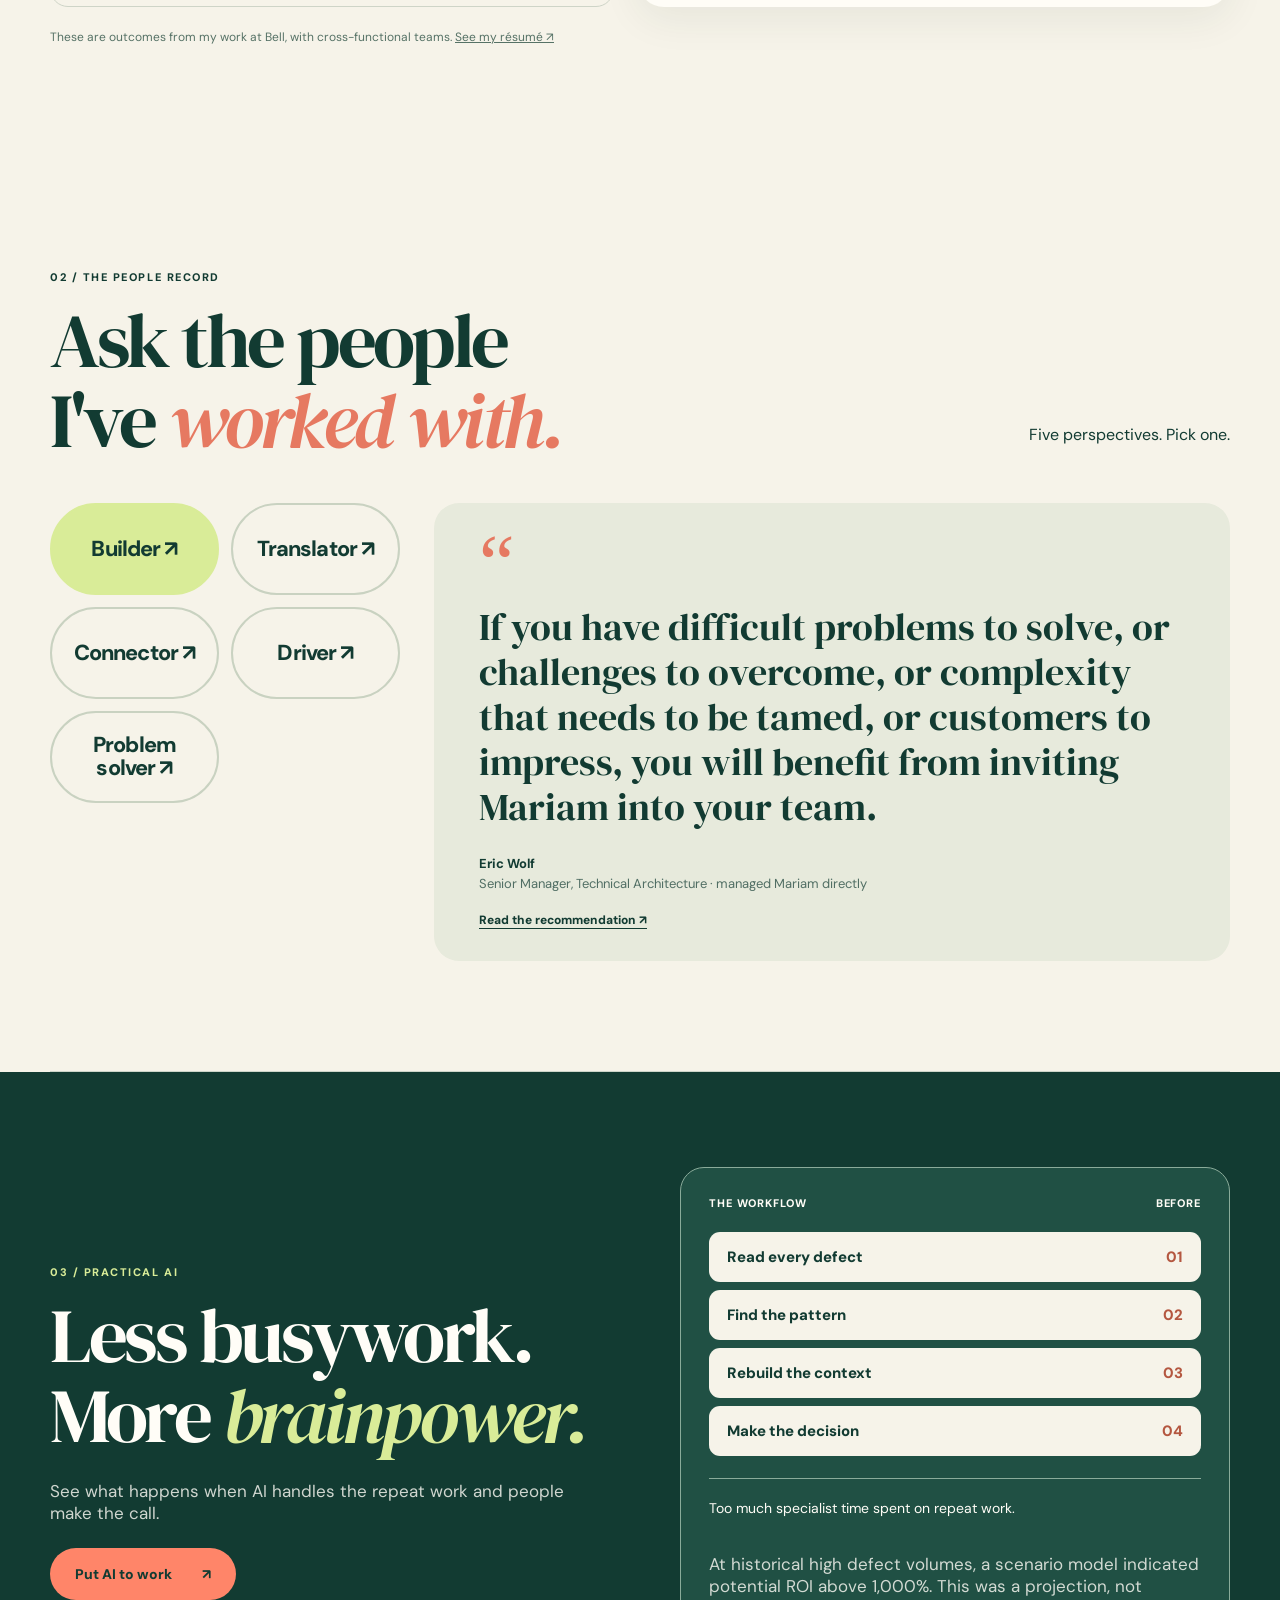
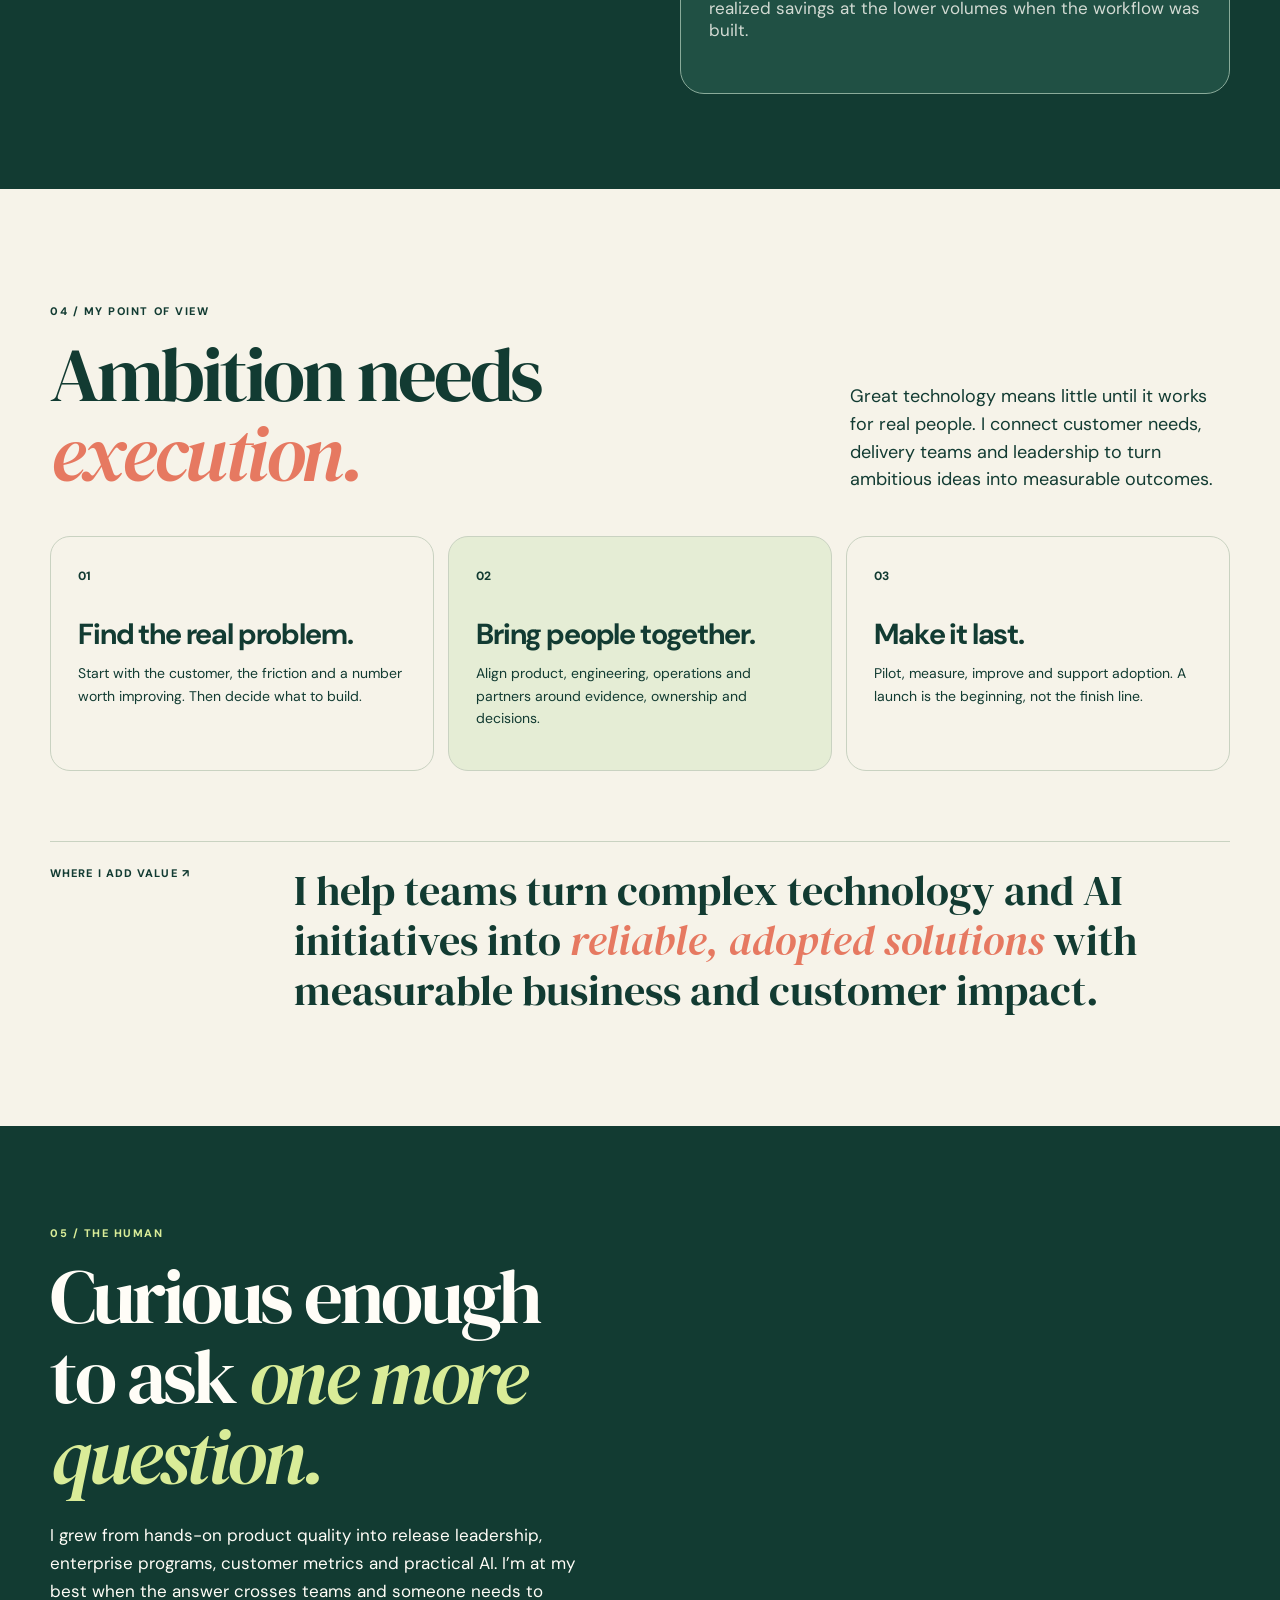
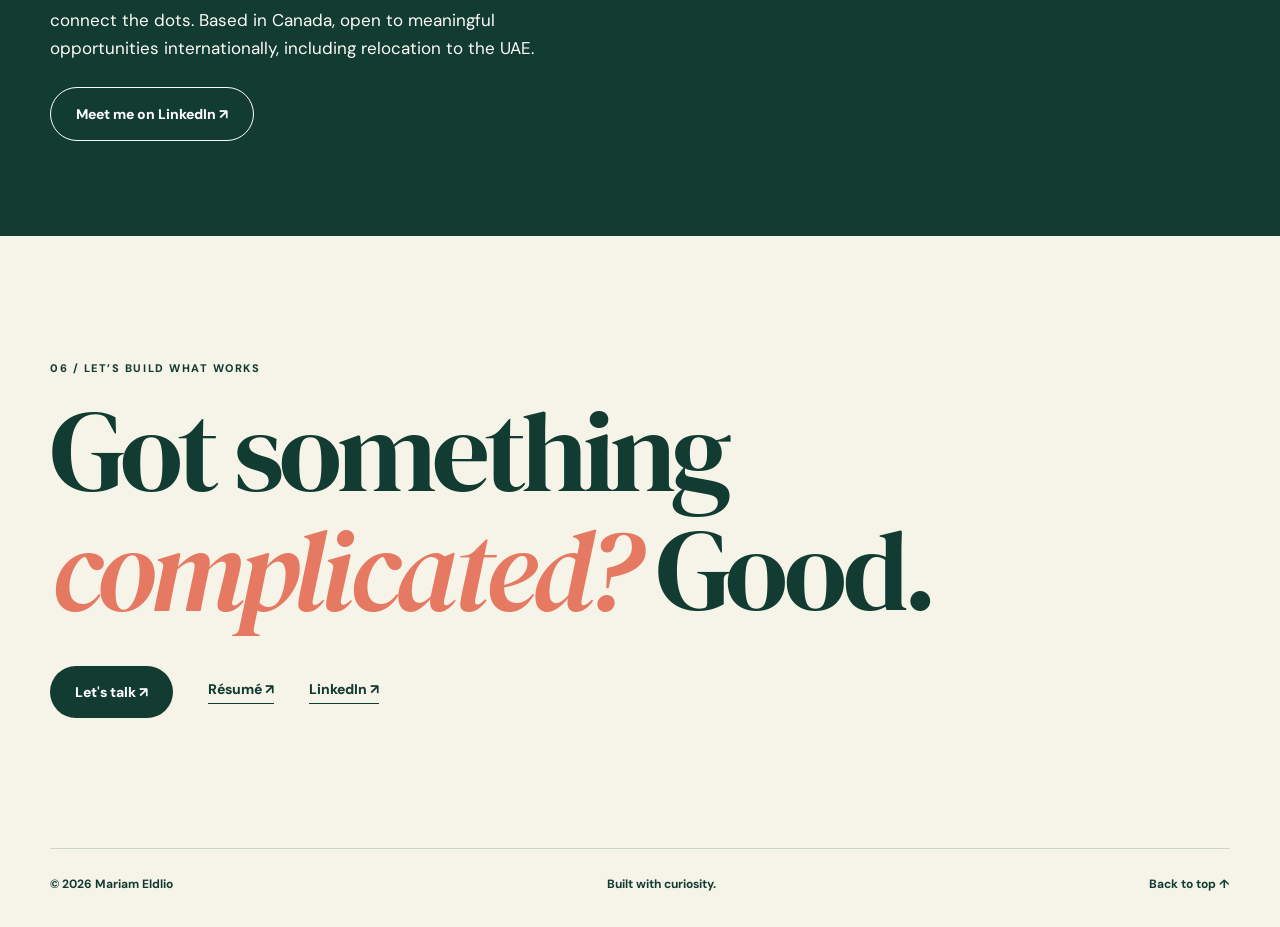
==== commit 32f6415e: "Clarify AI ROI as modeled potential, not realized savings" ====
--- a/index.html
+++ b/index.html
@@ -1,12 +1,12 @@
 <!DOCTYPE html>
 
-<html lang="en"><head><meta charset="utf-8"/><meta content="width=device-width,initial-scale=1" name="viewport"/><meta content="#123b32" name="theme-color"/><meta content="Mariam Eldlio is a Canadian technology leader in enterprise transformation, practical AI and customer outcomes. 1,000%+ AI productivity ROI, 1M+ customers and 20+ teams." name="description"/><meta content="Mariam Eldlio — I make complex things move" property="og:title"/><meta content="AI adoption. Enterprise transformation. Measurable customer outcomes. Explore Mariam’s work and impact." property="og:description"/><title>Mariam Eldlio — Make it move.</title><link href="favicon.svg" rel="icon"/><link as="image" href="profile.jpg" rel="preload"/><link href="style.css" rel="stylesheet"/></head><body>
+<html lang="en"><head><meta charset="utf-8"/><meta content="width=device-width,initial-scale=1" name="viewport"/><meta content="#123b32" name="theme-color"/><meta content="Mariam Eldlio is a Canadian technology leader in enterprise transformation, practical AI and customer outcomes. hands-on AI-assisted defect triage, 1M+ customers and 20+ teams." name="description"/><meta content="Mariam Eldlio — I make complex things move" property="og:title"/><meta content="AI adoption. Enterprise transformation. Measurable customer outcomes. Explore Mariam’s work and impact." property="og:description"/><title>Mariam Eldlio — Make it move.</title><link href="favicon.svg" rel="icon"/><link as="image" href="profile.jpg" rel="preload"/><link href="style.css" rel="stylesheet"/></head><body>
 <a class="skip" href="#main">Skip to content</a><header class="nav"><a class="wordmark" href="#top">mariam<span>.</span></a><nav aria-label="Main navigation"><a href="#proof">Proof</a><a href="#people">People</a><a href="#approach">Approach</a><a href="#about">Me</a></nav><a class="nav-cta" href="mailto:mariamdlio@yahoo.ca?subject=Let%27s%20make%20something%20move">Let's talk ↗</a></header>
-<main id="main"><section class="hero container" id="top"><div class="hero-copy"><div class="eyebrow"><span class="live-dot"></span> MARIAM ELDLIO · CANADIAN TECH LEADER · GLOBAL OUTLOOK</div><h1>I make complex<br/>things <em>move.</em></h1><p>I connect people, technology and decisions to turn enterprise complexity into measurable customer outcomes.</p><div class="hero-stats" aria-label="Selected career outcomes"><div><strong>35%</strong><span>Lower customer call rate</span></div><div><strong>~13×</strong><span>Faster issue resolution</span></div><div><strong>1,000%+</strong><span>Measured AI productivity ROI</span></div></div><div class="hero-actions"><a class="button dark" href="#proof">Show me the proof <span>↘</span></a><a class="text-link" href="#approach">How I make it happen ↗</a></div><div class="hero-foot">Bell Canada · 1M+ customers · 20+ teams <span>↓</span></div></div><div class="portrait"><img alt="Mariam outdoors overlooking the water" src="profile.jpg"/><div class="portrait-sticker">Hi, I'm<br/><strong>Mariam! ☺</strong></div></div></section>
+<main id="main"><section class="hero container" id="top"><div class="hero-copy"><div class="eyebrow"><span class="live-dot"></span> MARIAM ELDLIO · CANADIAN TECH LEADER · GLOBAL OUTLOOK</div><h1>I make complex<br/>things <em>move.</em></h1><p>I connect people, technology and decisions to turn enterprise complexity into measurable customer outcomes.</p><div class="hero-stats" aria-label="Selected career outcomes"><div><strong>35%</strong><span>Lower customer call rate</span></div><div><strong>~13×</strong><span>Faster issue resolution</span></div><div><strong>AI → Action</strong><span>Built AI-assisted defect triage</span></div></div><div class="hero-actions"><a class="button dark" href="#proof">Show me the proof <span>↘</span></a><a class="text-link" href="#approach">How I make it happen ↗</a></div><div class="hero-foot">Bell Canada · 1M+ customers · 20+ teams <span>↓</span></div></div><div class="portrait"><img alt="Mariam outdoors overlooking the water" src="profile.jpg"/><div class="portrait-sticker">Hi, I'm<br/><strong>Mariam! ☺</strong></div></div></section>
 <section aria-label="Impact highlights" class="ticker"><div class="ticker-inner"><span>$100M+ transformation program</span><b aria-hidden="true">·</b><span>Enterprise delivery</span><b aria-hidden="true">·</b><span>Practical AI</span><b aria-hidden="true">·</b><span>People-first leadership</span></div></section>
 <section class="section container" id="proof"><div class="section-head"><div><span class="label">01 / THE PROOF</span><h2>Real problems. <em>Real outcomes.</em></h2></div><p>Pick a challenge to see what changed — and how I helped make it happen.</p></div><div class="problem-layout"><div aria-label="Problems Mariam has solved" class="problem-list" role="tablist"><button aria-controls="result" aria-selected="true" class="problem active" data-key="customers" role="tab"><span>01</span> Customers are calling <b>↗</b></button><button aria-controls="result" aria-selected="false" class="problem" data-key="stuck" role="tab"><span>02</span> Delivery is stuck <b>↗</b></button><button aria-controls="result" aria-selected="false" class="problem" data-key="signals" role="tab"><span>03</span> We find issues too late <b>↗</b></button><button aria-controls="result" aria-selected="false" class="problem" data-key="ai" role="tab"><span>04</span> AI is all talk <b>↗</b></button></div><article aria-live="polite" class="result-card" id="result" role="tabpanel"><div class="result-top"><span id="result-tag">CUSTOMER EXPERIENCE</span><span>↗</span></div><div class="metric" id="result-metric">35%</div><h3 id="result-title">Fewer reasons to call.</h3><p id="result-description">I brought product signals, customer behaviour and frontline feedback into one decision rhythm, helping teams prioritize the issues driving customer calls.</p><div class="result-bottom"><span id="result-delta">Lower customer call rate across the program</span><span>Bell Canada · enterprise scale</span></div></article></div><p class="proof-note">These are outcomes from my work at Bell, with cross-functional teams. <a href="Mariam_Eldlio_Resume.pdf" rel="noopener" target="_blank">See my résumé ↗</a></p></section>
 <section class="section people container" id="people"><div class="section-head"><div><span class="label">02 / THE PEOPLE RECORD</span><h2>Ask the people<br/>I've <em>worked with.</em></h2></div><p>Five perspectives. Pick one.</p></div><div class="voice-layout"><div aria-label="What colleagues say about Mariam" class="voice-tabs" role="tablist"><button aria-controls="voice-quote" aria-selected="true" class="voice-tab active" data-voice="eric" role="tab" type="button">Builder ↗</button><button aria-controls="voice-quote" aria-selected="false" class="voice-tab" data-voice="mathieu" role="tab" type="button">Translator ↗</button><button aria-controls="voice-quote" aria-selected="false" class="voice-tab" data-voice="jeff" role="tab" type="button">Connector ↗</button><button aria-controls="voice-quote" aria-selected="false" class="voice-tab" data-voice="tarik" role="tab" type="button">Driver ↗</button><button aria-controls="voice-quote" aria-selected="false" class="voice-tab" data-voice="danica" role="tab" type="button">Problem solver ↗</button></div><figure aria-live="polite" class="voice-quote" id="voice-quote" role="tabpanel"><span aria-hidden="true" class="quote-mark">“</span><blockquote id="voice-text">If you have difficult problems to solve, or challenges to overcome, or complexity that needs to be tamed, or customers to impress, you will benefit from inviting Mariam into your team.</blockquote><figcaption><strong id="voice-name">Eric Wolf</strong><span id="voice-role">Senior Manager, Technical Architecture · managed Mariam directly</span></figcaption><a class="voice-source" href="https://www.linkedin.com/in/eric-wolf-41780088/" id="voice-source" rel="noopener" target="_blank">Read the recommendation ↗</a></figure></div></section>
-<section class="ai-section"><div class="container ai-layout"><div><span class="label light">03 / PRACTICAL AI</span><h2>Less busywork.<br/>More <em>brainpower.</em></h2><p>See what happens when AI handles the repeat work and people make the call.</p><button aria-pressed="false" class="button coral" id="ai-toggle" type="button">Put AI to work <span>↗</span></button></div><div aria-live="polite" class="workflow"><div class="workflow-head"><span>THE WORKFLOW</span><span id="workflow-state">BEFORE</span></div><div class="workflow-steps" id="workflow-steps"><div>Read every defect <span>01</span></div><div>Find the pattern <span>02</span></div><div>Rebuild the context <span>03</span></div><div>Make the decision <span>04</span></div></div><div class="workflow-result" id="workflow-result">Too much specialist time spent on repeat work.</div></div></div></section>
+<section class="ai-section"><div class="container ai-layout"><div><span class="label light">03 / PRACTICAL AI</span><h2>Less busywork.<br/>More <em>brainpower.</em></h2><p>See what happens when AI handles the repeat work and people make the call.</p><button aria-pressed="false" class="button coral" id="ai-toggle" type="button">Put AI to work <span>↗</span></button></div><div aria-live="polite" class="workflow"><div class="workflow-head"><span>THE WORKFLOW</span><span id="workflow-state">BEFORE</span></div><div class="workflow-steps" id="workflow-steps"><div>Read every defect <span>01</span></div><div>Find the pattern <span>02</span></div><div>Rebuild the context <span>03</span></div><div>Make the decision <span>04</span></div></div><div class="workflow-result" id="workflow-result">Too much specialist time spent on repeat work.</div><p class="ai-model-note">At historical high defect volumes, a scenario model indicated potential ROI above 1,000%. This was a projection, not realized savings at the lower volumes when the workflow was built.</p></div></div></section>
 <section class="section approach container" id="approach"><div class="section-head"><div><span class="label">04 / MY POINT OF VIEW</span><h2>Ambition needs <em>execution.</em></h2></div><div class="canada-intro">Great technology means little until it works for real people. I connect customer needs, delivery teams and leadership to turn ambitious ideas into measurable outcomes.</div></div><div class="canada-grid"><article><span>01</span><h3>Find the real problem.</h3><p>Start with the customer, the friction and a number worth improving. Then decide what to build.</p></article><article><span>02</span><h3>Bring people together.</h3><p>Align product, engineering, operations and partners around evidence, ownership and decisions.</p></article><article><span>03</span><h3>Make it last.</h3><p>Pilot, measure, improve and support adoption. A launch is the beginning, not the finish line.</p></article></div><div class="thesis"><span>WHERE I ADD VALUE ↗</span><p>I help teams turn complex technology and AI initiatives into <em>reliable, adopted solutions</em> with measurable business and customer impact.</p></div></section>
 <section class="about-section" id="about"><div class="container about-layout"><div><span class="label light">05 / THE HUMAN</span><h2>Curious enough<br/>to ask <em>one more<br/>question.</em></h2><p>I grew from hands-on product quality into release leadership, enterprise programs, customer metrics and practical AI. I’m at my best when the answer crosses teams and someone needs to connect the dots. Based in Canada, open to meaningful opportunities internationally, including relocation to the UAE.</p><a class="button outline" href="https://www.linkedin.com/in/mariam-eldlio-83647ab7" rel="noopener" target="_blank">Meet me on LinkedIn ↗</a></div></div></section>
 <section class="contact container"><span class="label">06 / LET’S BUILD WHAT WORKS</span><h2>Got something<br/><em>complicated?</em> Good.</h2><div class="contact-actions"><a class="button dark" href="mailto:mariamdlio@yahoo.ca?subject=Let%27s%20make%20something%20move">Let's talk ↗</a><a class="text-link" href="Mariam_Eldlio_Resume.pdf" rel="noopener" target="_blank">Résumé ↗</a><a class="text-link" href="https://www.linkedin.com/in/mariam-eldlio-83647ab7" rel="noopener" target="_blank">LinkedIn ↗</a></div></section></main><footer class="container"><span>© 2026 Mariam Eldlio</span><span>Built with curiosity.</span><a href="#top">Back to top ↑</a></footer><script defer="" src="script.js"></script></body></html>
--- a/style.css
+++ b/style.css
@@ -5,3 +5,6 @@
 .voice-tabs{grid-template-columns:1fr 1fr}.voice-tab{font-size:13px;padding:14px 15px}.voice-source{font-size:12px;font-weight:800;margin-top:20px;align-self:flex-start;text-decoration:none;border-bottom:1px solid currentColor}@media(max-width:850px){.voice-tabs{display:grid;grid-template-columns:repeat(2,1fr)}}
 /* Give the five traits the same presence as the recommendation. */
 .voice-layout{grid-template-columns:350px 1fr;gap:34px}.voice-tabs{gap:12px}.voice-tab{min-height:92px;padding:17px 21px;border-width:2px;border-radius:54px;font-size:clamp(19px,1.7vw,26px);font-weight:800;line-height:1.05;letter-spacing:-.04em;display:flex;align-items:center;justify-content:center;text-align:center;transition:background .2s,transform .2s}.voice-tab:hover{transform:translateY(-3px)}@media(max-width:850px){.voice-layout{grid-template-columns:1fr}.voice-tabs{grid-template-columns:repeat(2,minmax(0,1fr))}.voice-tab{min-height:78px;font-size:clamp(18px,4vw,24px)}}@media(max-width:510px){.voice-tabs{gap:9px}.voice-tab{min-height:68px;padding:13px 12px;font-size:clamp(17px,5vw,21px)}.voice-tab:last-child{grid-column:1/-1}}
+
+/* Recruiter-first hero: impact visible without clicking. */
+.hero-stats{display:grid;grid-template-columns:repeat(3,minmax(0,1fr));gap:10px;margin:0 0 30px}.hero-stats>div{background:#e5edd5;border-radius:13px;padding:15px 12px;min-width:0}.hero-stats strong{display:block;font-family:"DM Serif Display",Georgia,serif;font-weight:400;font-size:clamp(30px,3.1vw,43px);line-height:1.1;letter-spacing:-.04em}.hero-stats span{display:block;font-size:11px;font-weight:700;line-height:1.35;margin-top:6px}.hero .hero-foot{margin-top:35px}.hero h1{font-size:clamp(64px,7vw,106px)}@media(max-width:850px){.hero-stats{max-width:570px}.hero h1{font-size:clamp(61px,11vw,88px)}}@media(max-width:510px){.hero-stats{gap:7px}.hero-stats>div{padding:12px 9px}.hero-stats strong{font-size:clamp(27px,8vw,37px)}.hero-stats span{font-size:10px}.hero h1{font-size:clamp(53px,12.7vw,73px)}}
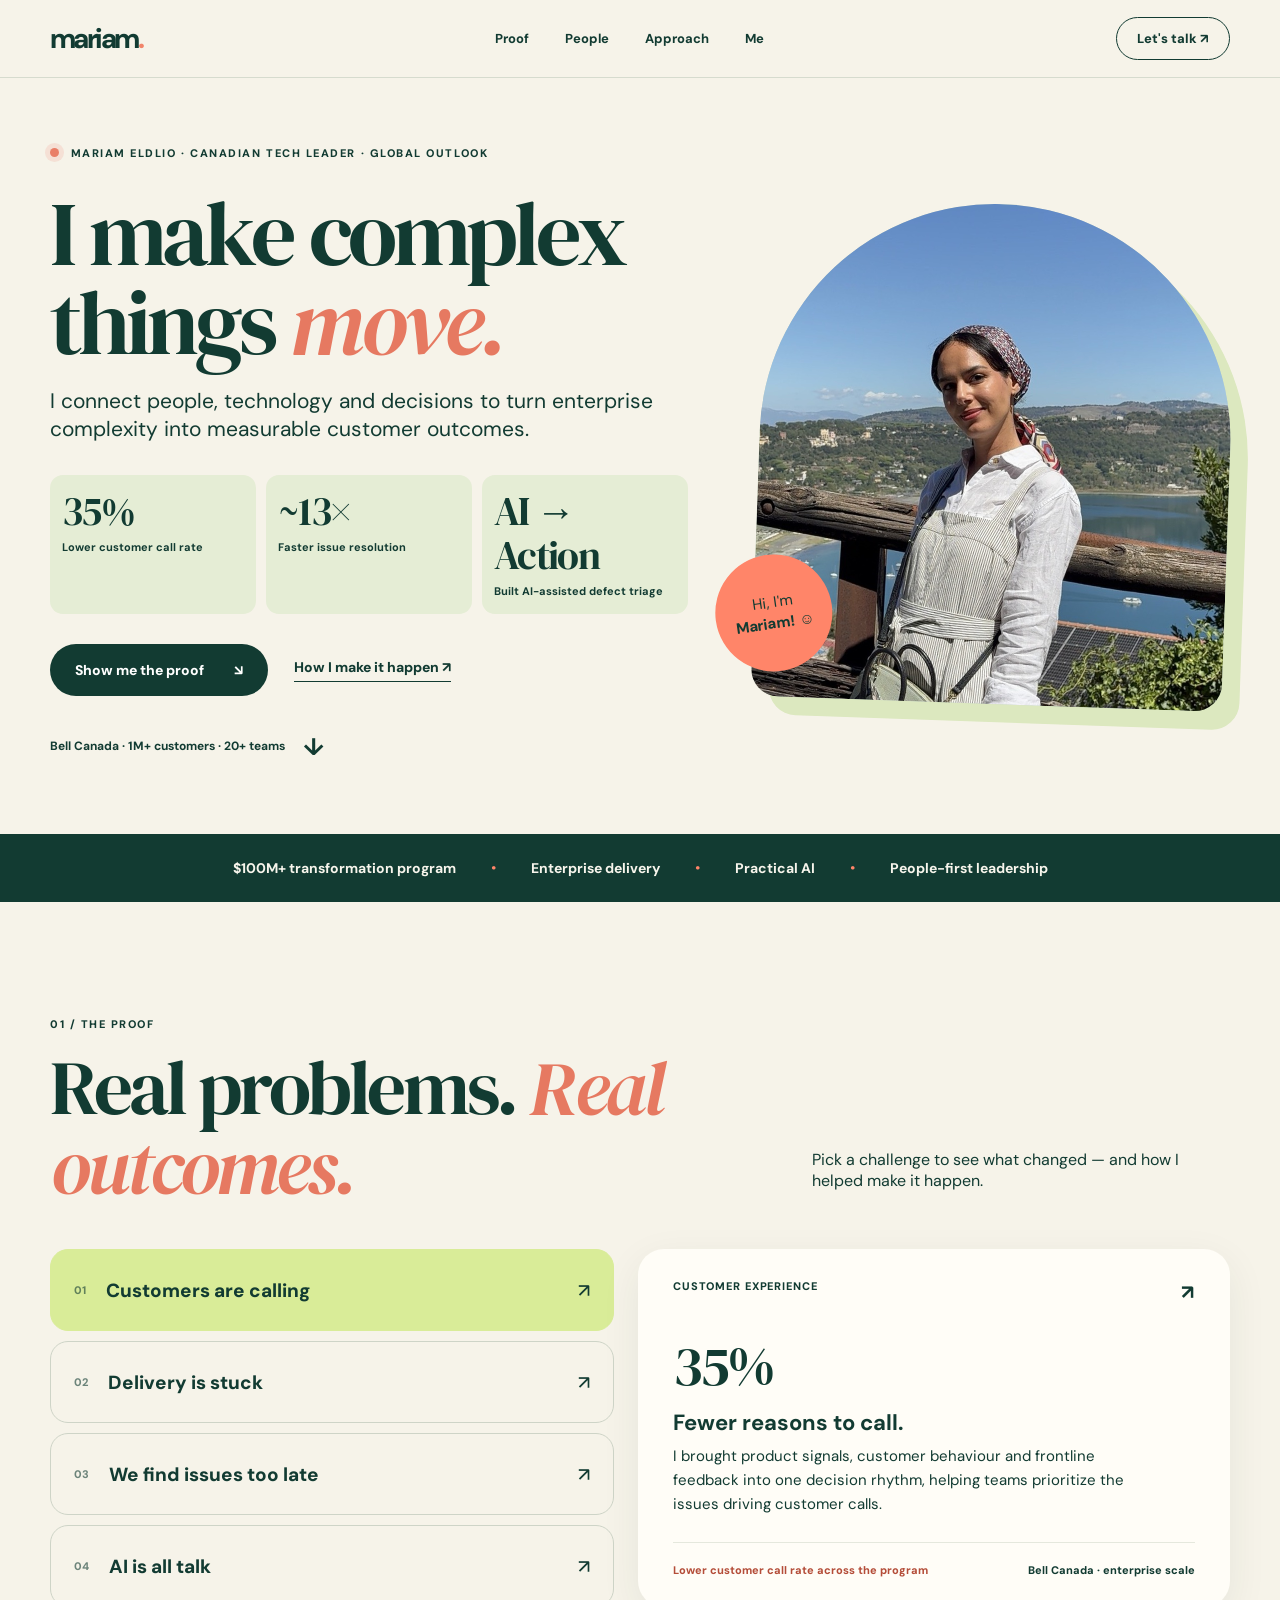
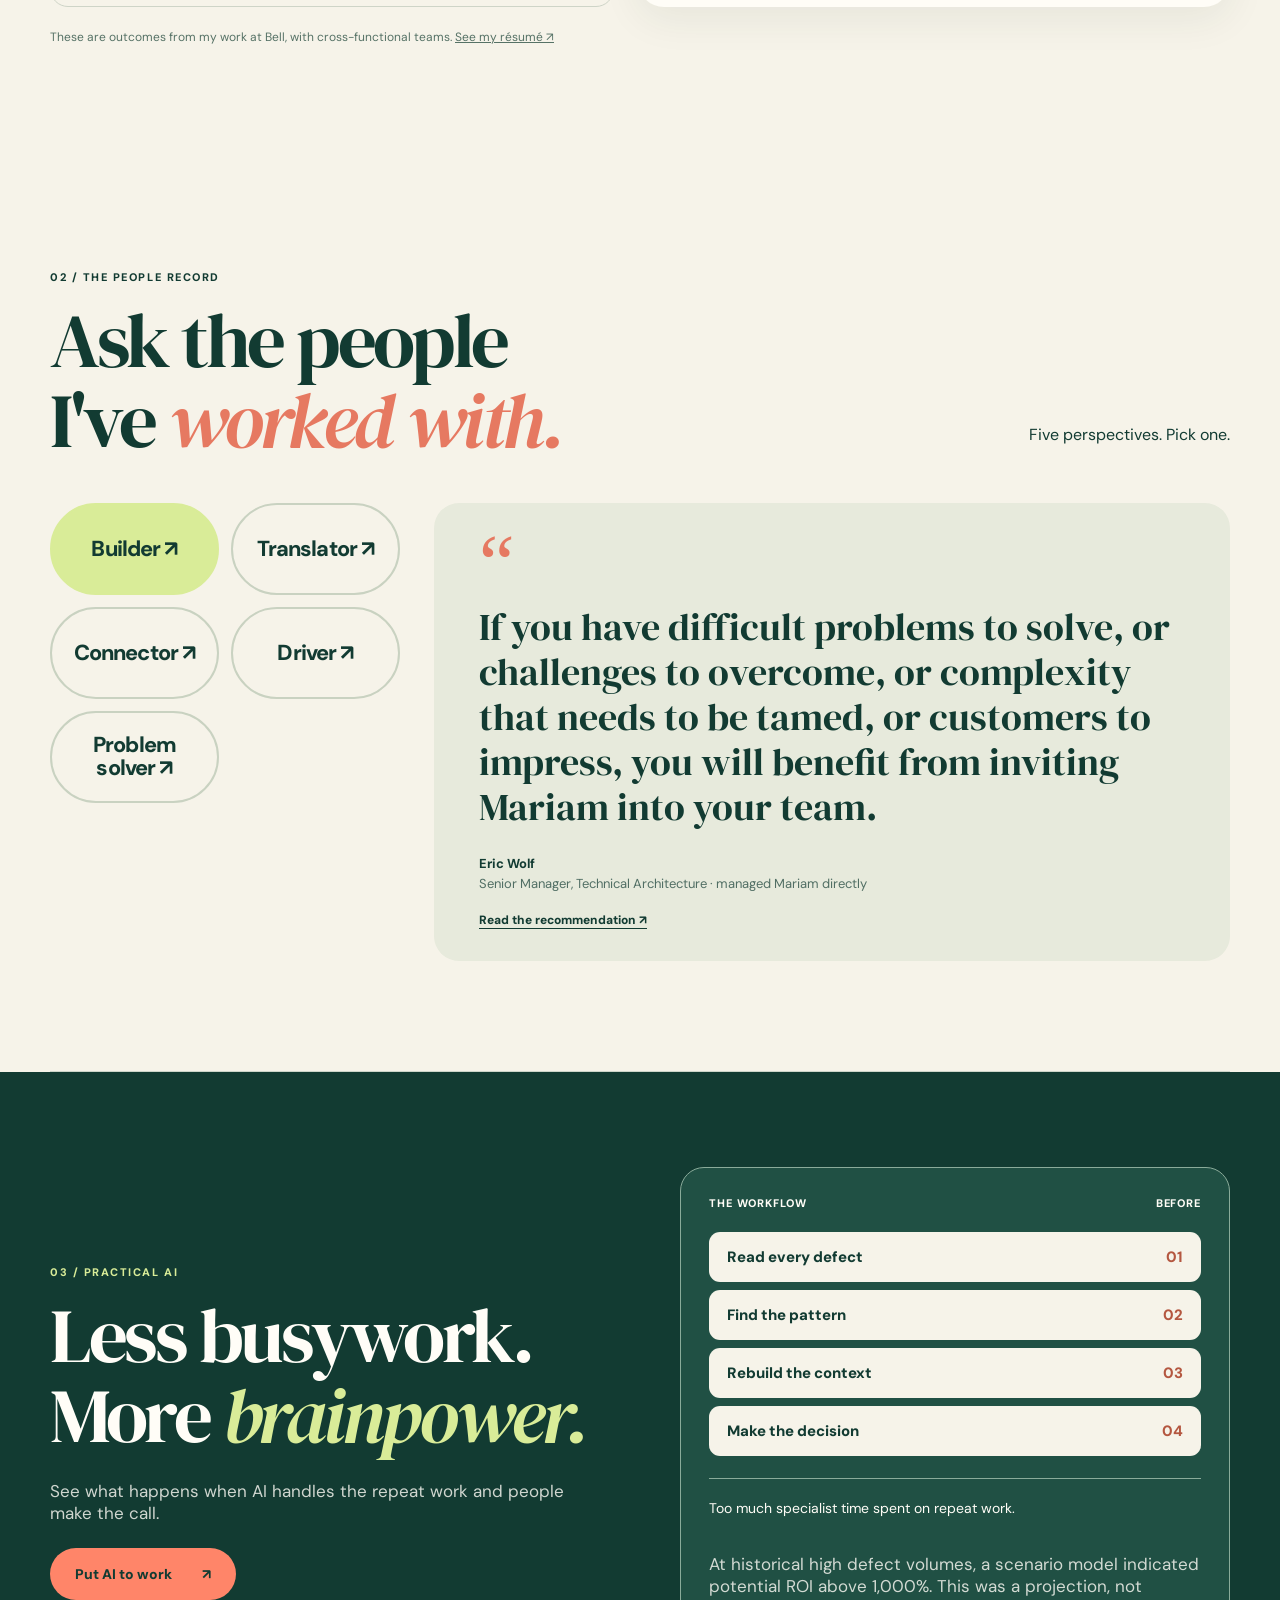
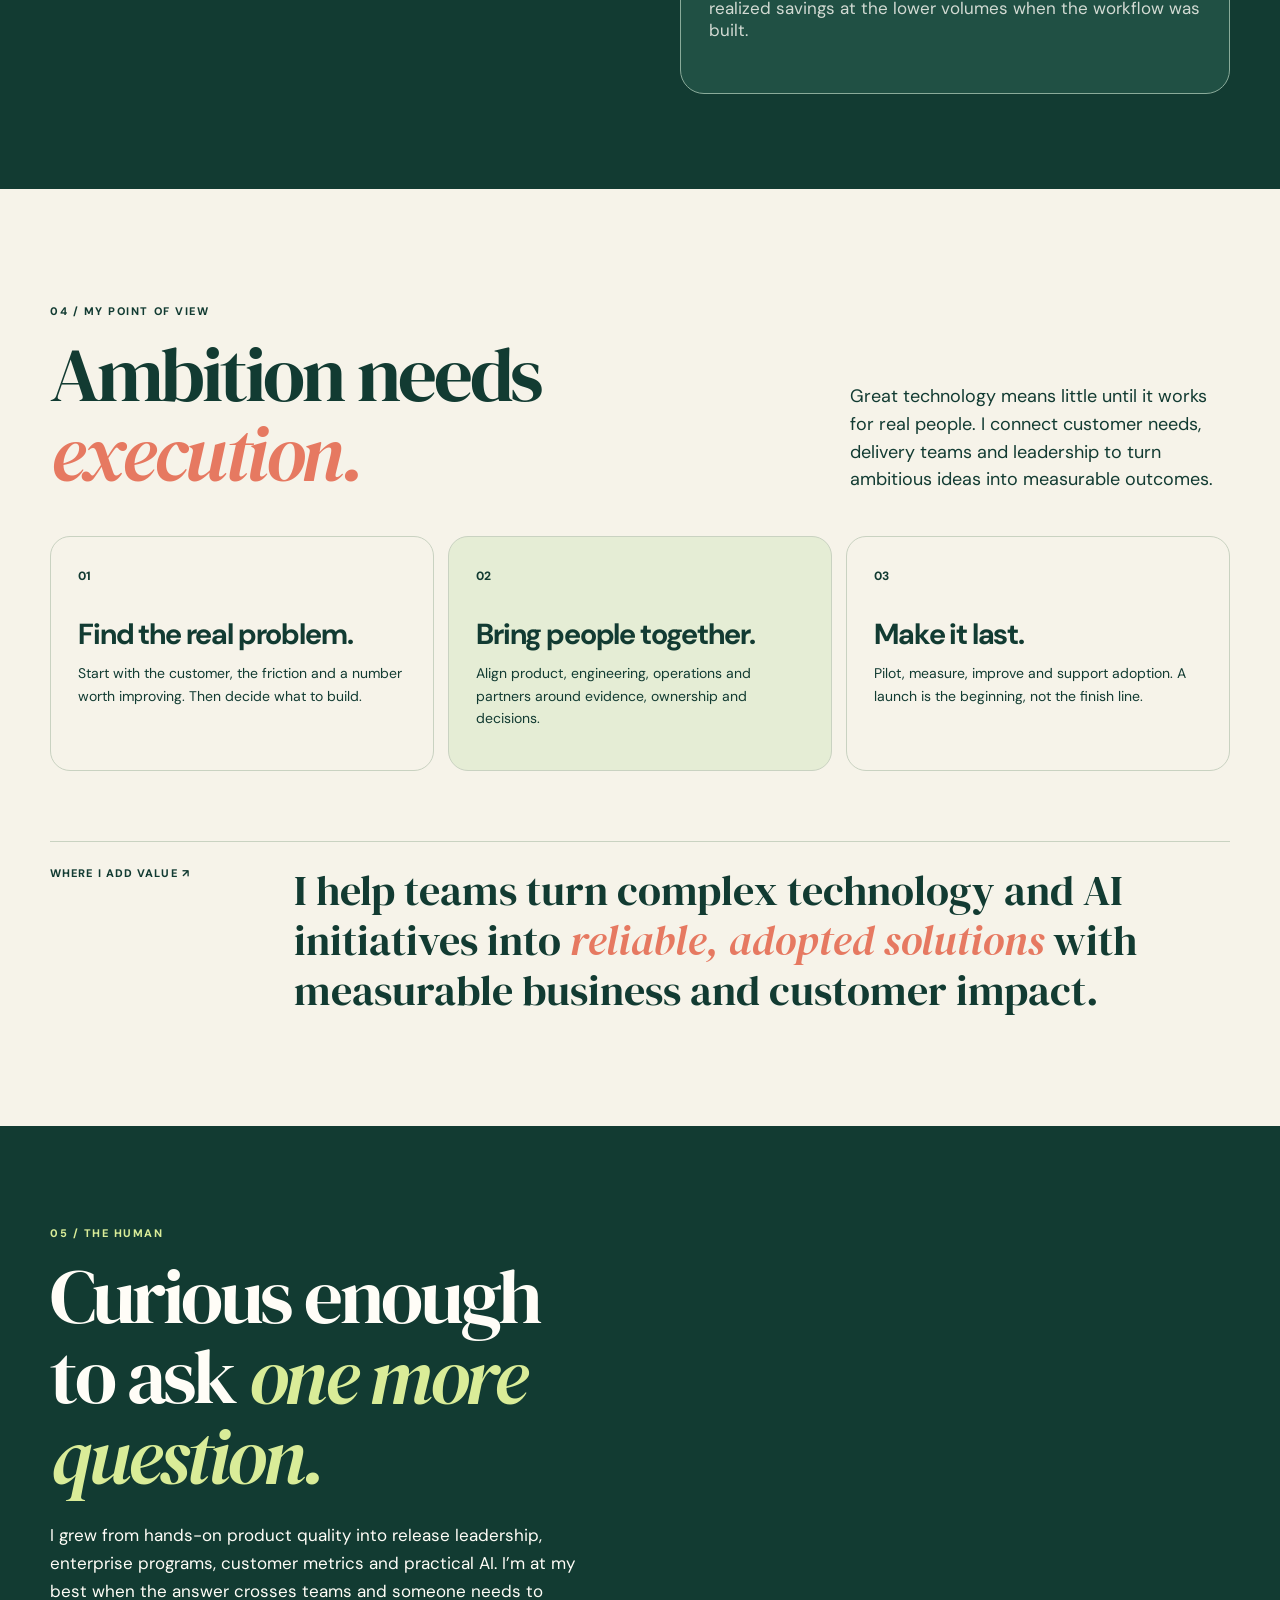
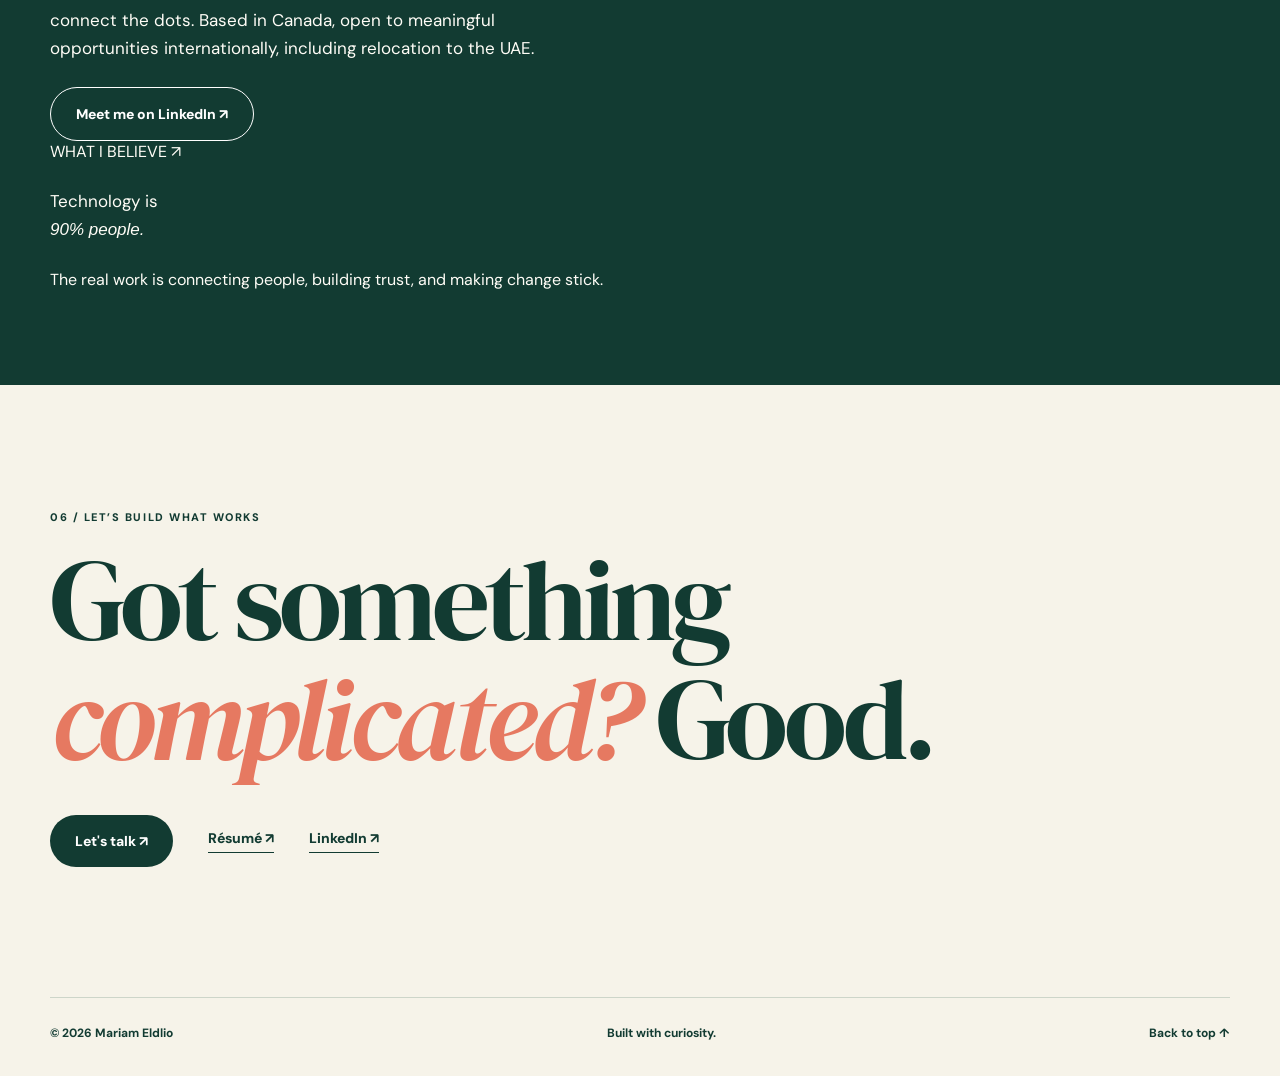
==== commit 5dd49754: "Fill About section with people-first philosophy card" ====
--- a/index.html
+++ b/index.html
@@ -8,5 +8,5 @@
 <section class="section people container" id="people"><div class="section-head"><div><span class="label">02 / THE PEOPLE RECORD</span><h2>Ask the people<br/>I've <em>worked with.</em></h2></div><p>Five perspectives. Pick one.</p></div><div class="voice-layout"><div aria-label="What colleagues say about Mariam" class="voice-tabs" role="tablist"><button aria-controls="voice-quote" aria-selected="true" class="voice-tab active" data-voice="eric" role="tab" type="button">Builder ↗</button><button aria-controls="voice-quote" aria-selected="false" class="voice-tab" data-voice="mathieu" role="tab" type="button">Translator ↗</button><button aria-controls="voice-quote" aria-selected="false" class="voice-tab" data-voice="jeff" role="tab" type="button">Connector ↗</button><button aria-controls="voice-quote" aria-selected="false" class="voice-tab" data-voice="tarik" role="tab" type="button">Driver ↗</button><button aria-controls="voice-quote" aria-selected="false" class="voice-tab" data-voice="danica" role="tab" type="button">Problem solver ↗</button></div><figure aria-live="polite" class="voice-quote" id="voice-quote" role="tabpanel"><span aria-hidden="true" class="quote-mark">“</span><blockquote id="voice-text">If you have difficult problems to solve, or challenges to overcome, or complexity that needs to be tamed, or customers to impress, you will benefit from inviting Mariam into your team.</blockquote><figcaption><strong id="voice-name">Eric Wolf</strong><span id="voice-role">Senior Manager, Technical Architecture · managed Mariam directly</span></figcaption><a class="voice-source" href="https://www.linkedin.com/in/eric-wolf-41780088/" id="voice-source" rel="noopener" target="_blank">Read the recommendation ↗</a></figure></div></section>
 <section class="ai-section"><div class="container ai-layout"><div><span class="label light">03 / PRACTICAL AI</span><h2>Less busywork.<br/>More <em>brainpower.</em></h2><p>See what happens when AI handles the repeat work and people make the call.</p><button aria-pressed="false" class="button coral" id="ai-toggle" type="button">Put AI to work <span>↗</span></button></div><div aria-live="polite" class="workflow"><div class="workflow-head"><span>THE WORKFLOW</span><span id="workflow-state">BEFORE</span></div><div class="workflow-steps" id="workflow-steps"><div>Read every defect <span>01</span></div><div>Find the pattern <span>02</span></div><div>Rebuild the context <span>03</span></div><div>Make the decision <span>04</span></div></div><div class="workflow-result" id="workflow-result">Too much specialist time spent on repeat work.</div><p class="ai-model-note">At historical high defect volumes, a scenario model indicated potential ROI above 1,000%. This was a projection, not realized savings at the lower volumes when the workflow was built.</p></div></div></section>
 <section class="section approach container" id="approach"><div class="section-head"><div><span class="label">04 / MY POINT OF VIEW</span><h2>Ambition needs <em>execution.</em></h2></div><div class="canada-intro">Great technology means little until it works for real people. I connect customer needs, delivery teams and leadership to turn ambitious ideas into measurable outcomes.</div></div><div class="canada-grid"><article><span>01</span><h3>Find the real problem.</h3><p>Start with the customer, the friction and a number worth improving. Then decide what to build.</p></article><article><span>02</span><h3>Bring people together.</h3><p>Align product, engineering, operations and partners around evidence, ownership and decisions.</p></article><article><span>03</span><h3>Make it last.</h3><p>Pilot, measure, improve and support adoption. A launch is the beginning, not the finish line.</p></article></div><div class="thesis"><span>WHERE I ADD VALUE ↗</span><p>I help teams turn complex technology and AI initiatives into <em>reliable, adopted solutions</em> with measurable business and customer impact.</p></div></section>
-<section class="about-section" id="about"><div class="container about-layout"><div><span class="label light">05 / THE HUMAN</span><h2>Curious enough<br/>to ask <em>one more<br/>question.</em></h2><p>I grew from hands-on product quality into release leadership, enterprise programs, customer metrics and practical AI. I’m at my best when the answer crosses teams and someone needs to connect the dots. Based in Canada, open to meaningful opportunities internationally, including relocation to the UAE.</p><a class="button outline" href="https://www.linkedin.com/in/mariam-eldlio-83647ab7" rel="noopener" target="_blank">Meet me on LinkedIn ↗</a></div></div></section>
+<section class="about-section" id="about"><div class="container about-layout"><div><span class="label light">05 / THE HUMAN</span><h2>Curious enough<br/>to ask <em>one more<br/>question.</em></h2><p>I grew from hands-on product quality into release leadership, enterprise programs, customer metrics and practical AI. I’m at my best when the answer crosses teams and someone needs to connect the dots. Based in Canada, open to meaningful opportunities internationally, including relocation to the UAE.</p><a class="button outline" href="https://www.linkedin.com/in/mariam-eldlio-83647ab7" rel="noopener" target="_blank">Meet me on LinkedIn ↗</a></div><aside class="human-philosophy" aria-label="My philosophy"><span class="philosophy-kicker">WHAT I BELIEVE ↗</span><p>Technology is<br/><em>90% people.</em></p><div class="philosophy-line"></div><span class="philosophy-foot">The real work is connecting people, building trust, and making change stick.</span></aside></div></section>
 <section class="contact container"><span class="label">06 / LET’S BUILD WHAT WORKS</span><h2>Got something<br/><em>complicated?</em> Good.</h2><div class="contact-actions"><a class="button dark" href="mailto:mariamdlio@yahoo.ca?subject=Let%27s%20make%20something%20move">Let's talk ↗</a><a class="text-link" href="Mariam_Eldlio_Resume.pdf" rel="noopener" target="_blank">Résumé ↗</a><a class="text-link" href="https://www.linkedin.com/in/mariam-eldlio-83647ab7" rel="noopener" target="_blank">LinkedIn ↗</a></div></section></main><footer class="container"><span>© 2026 Mariam Eldlio</span><span>Built with curiosity.</span><a href="#top">Back to top ↑</a></footer><script defer="" src="script.js"></script></body></html>
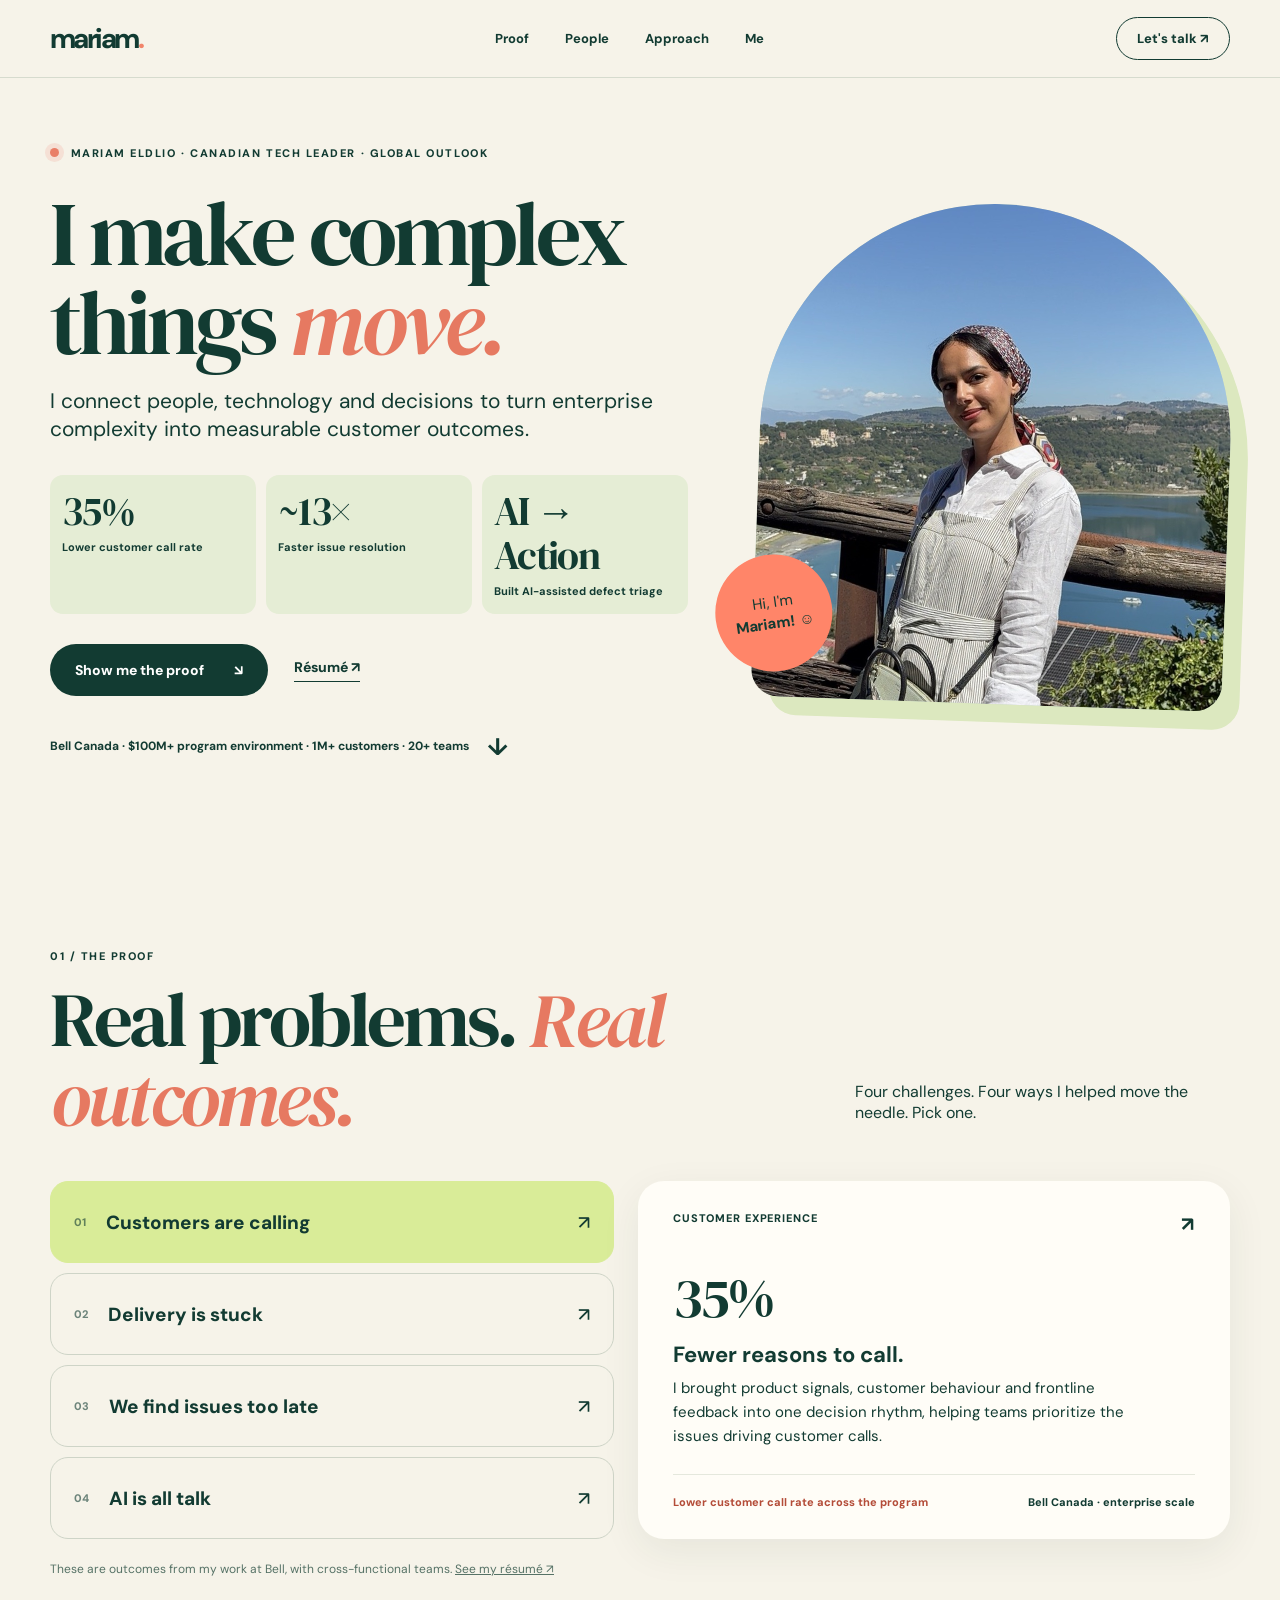
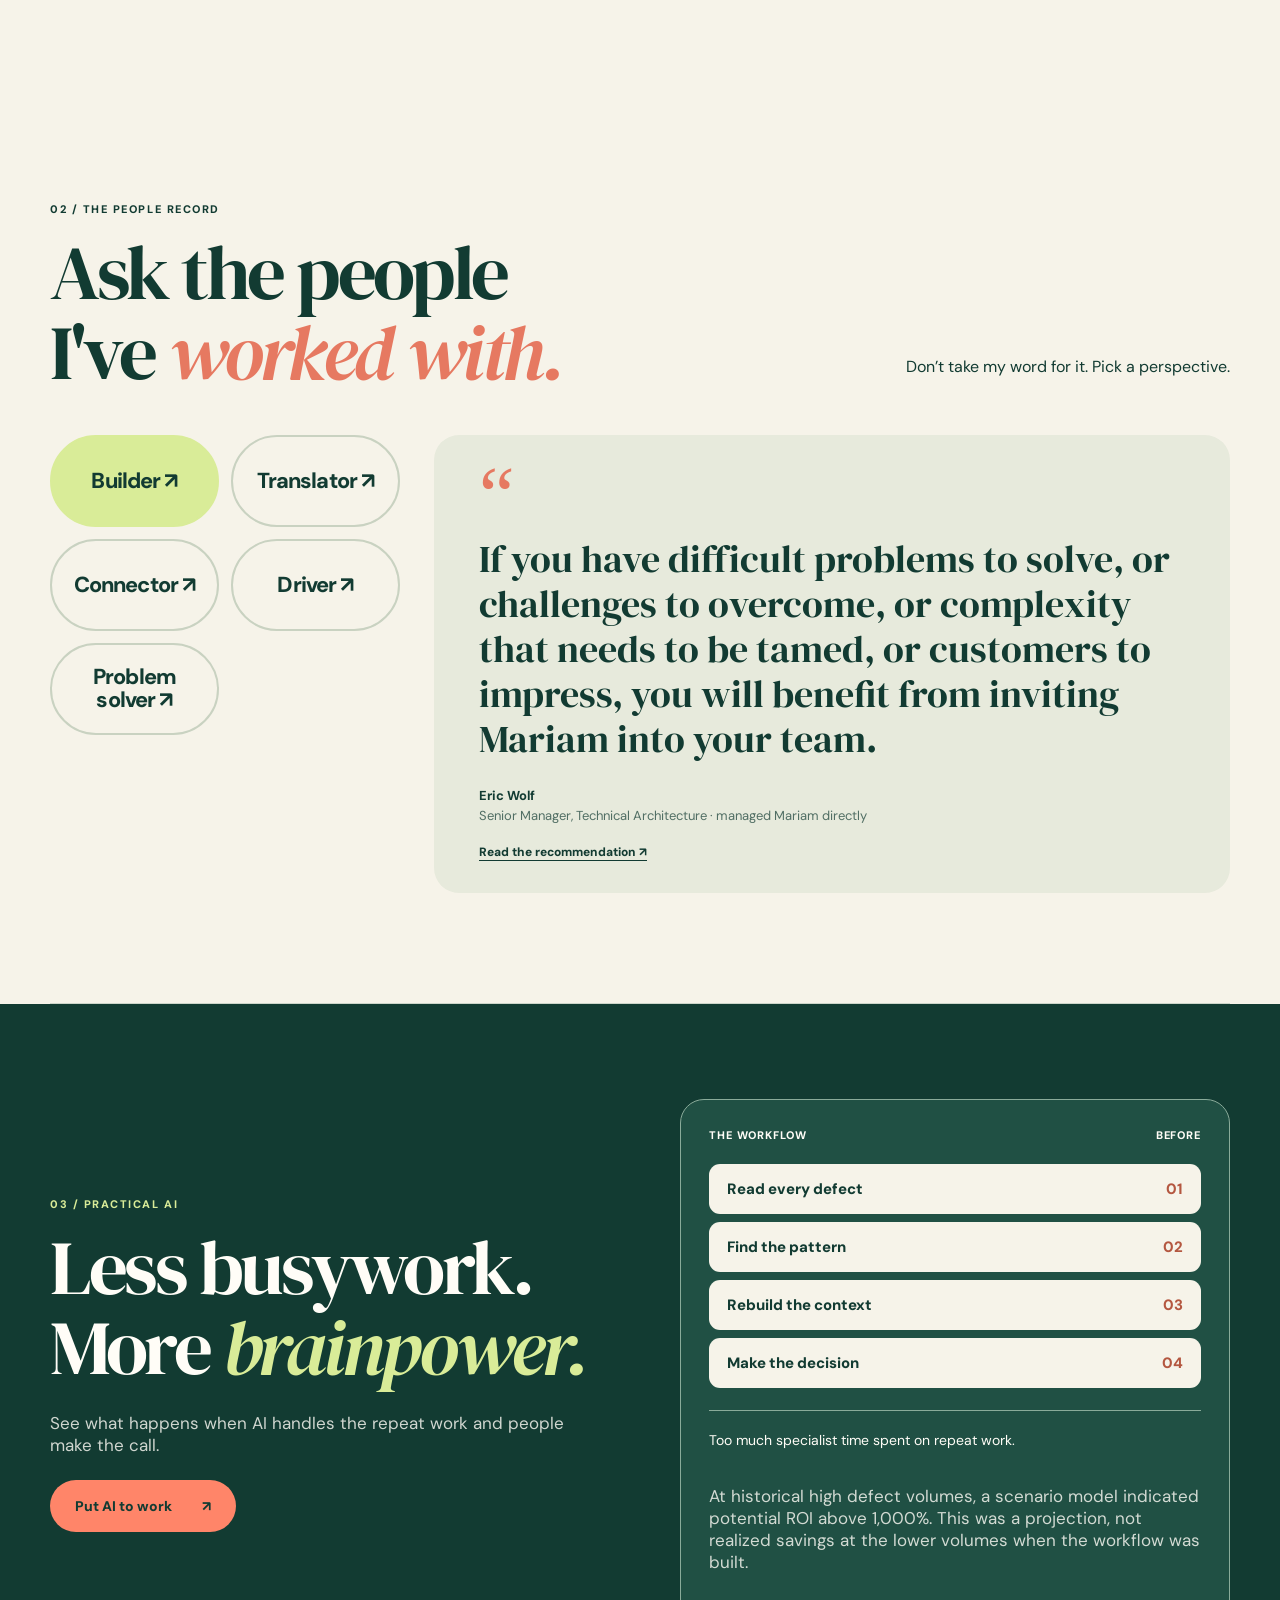
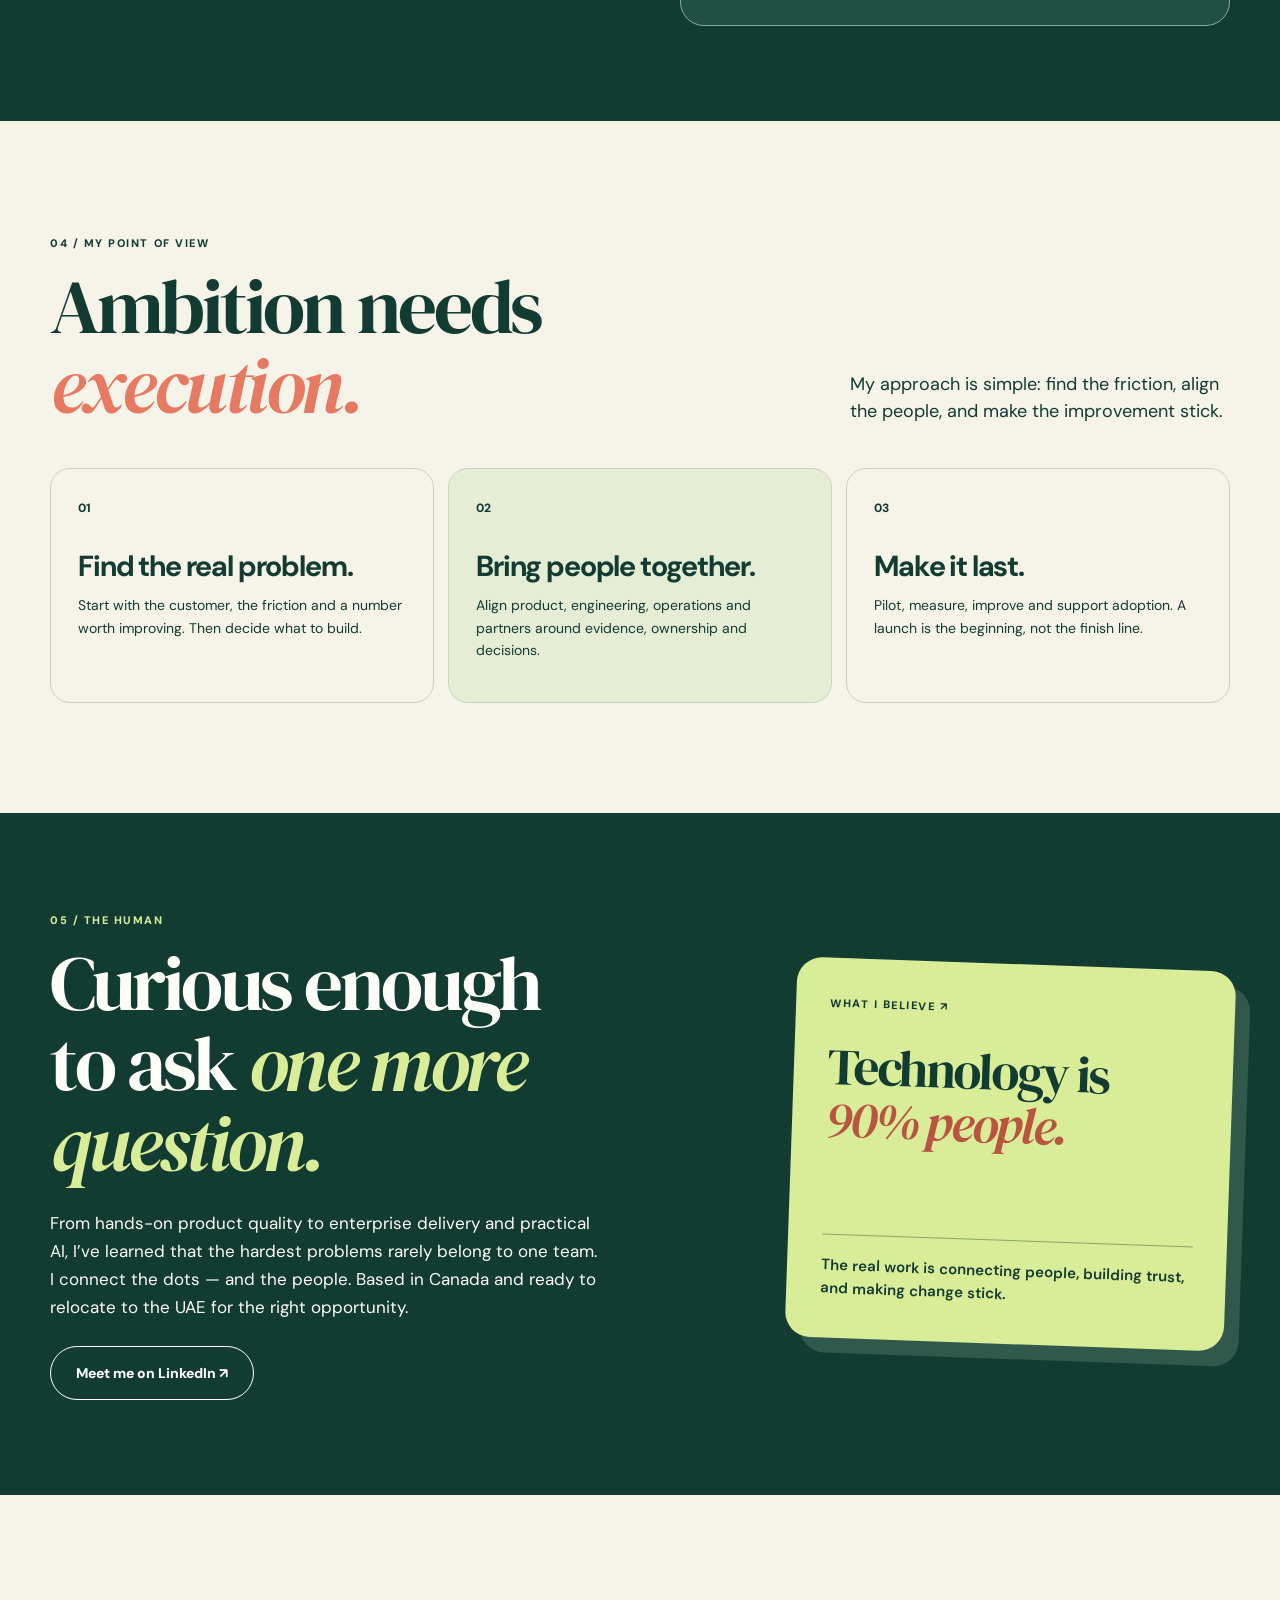
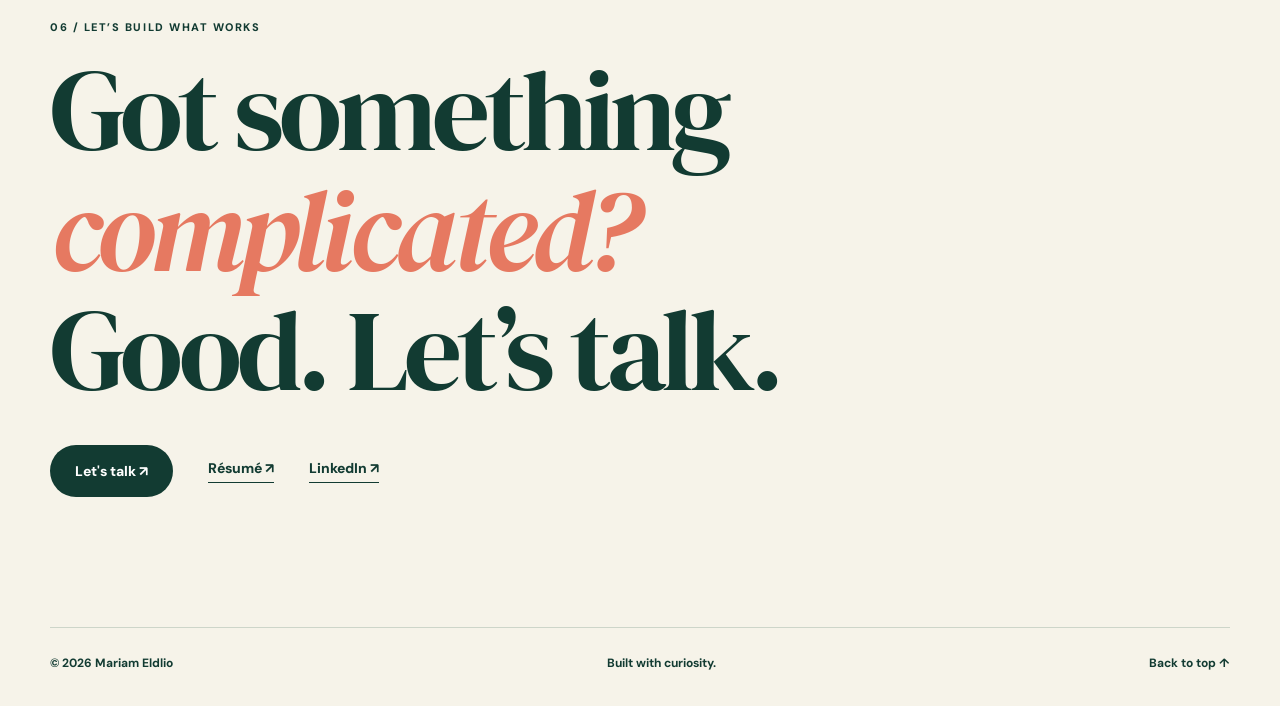
==== commit 28d2f141: "Final recruiter-focused editorial and compact layout polish" ====
--- a/index.html
+++ b/index.html
@@ -1,12 +1,11 @@
 <!DOCTYPE html>
 
-<html lang="en"><head><meta charset="utf-8"/><meta content="width=device-width,initial-scale=1" name="viewport"/><meta content="#123b32" name="theme-color"/><meta content="Mariam Eldlio is a Canadian technology leader in enterprise transformation, practical AI and customer outcomes. hands-on AI-assisted defect triage, 1M+ customers and 20+ teams." name="description"/><meta content="Mariam Eldlio — I make complex things move" property="og:title"/><meta content="AI adoption. Enterprise transformation. Measurable customer outcomes. Explore Mariam’s work and impact." property="og:description"/><title>Mariam Eldlio — Make it move.</title><link href="favicon.svg" rel="icon"/><link as="image" href="profile.jpg" rel="preload"/><link href="style.css" rel="stylesheet"/></head><body>
+<html lang="en"><head><meta charset="utf-8"/><meta content="width=device-width,initial-scale=1" name="viewport"/><meta content="#123b32" name="theme-color"/><meta content="Mariam Eldlio connects people, technology and execution at enterprise scale. Customer outcomes, AI-assisted defect triage and cross-functional delivery for 1M+ customers." name="description"/><meta content="Mariam Eldlio — I make complex things move" property="og:title"/><meta content="AI adoption. Enterprise transformation. Measurable customer outcomes. Explore Mariam’s work and impact." property="og:description"/><title>Mariam Eldlio — Make it move.</title><link href="favicon.svg" rel="icon"/><link as="image" href="profile.jpg" rel="preload"/><link href="style.css" rel="stylesheet"/></head><body>
 <a class="skip" href="#main">Skip to content</a><header class="nav"><a class="wordmark" href="#top">mariam<span>.</span></a><nav aria-label="Main navigation"><a href="#proof">Proof</a><a href="#people">People</a><a href="#approach">Approach</a><a href="#about">Me</a></nav><a class="nav-cta" href="mailto:mariamdlio@yahoo.ca?subject=Let%27s%20make%20something%20move">Let's talk ↗</a></header>
-<main id="main"><section class="hero container" id="top"><div class="hero-copy"><div class="eyebrow"><span class="live-dot"></span> MARIAM ELDLIO · CANADIAN TECH LEADER · GLOBAL OUTLOOK</div><h1>I make complex<br/>things <em>move.</em></h1><p>I connect people, technology and decisions to turn enterprise complexity into measurable customer outcomes.</p><div class="hero-stats" aria-label="Selected career outcomes"><div><strong>35%</strong><span>Lower customer call rate</span></div><div><strong>~13×</strong><span>Faster issue resolution</span></div><div><strong>AI → Action</strong><span>Built AI-assisted defect triage</span></div></div><div class="hero-actions"><a class="button dark" href="#proof">Show me the proof <span>↘</span></a><a class="text-link" href="#approach">How I make it happen ↗</a></div><div class="hero-foot">Bell Canada · 1M+ customers · 20+ teams <span>↓</span></div></div><div class="portrait"><img alt="Mariam outdoors overlooking the water" src="profile.jpg"/><div class="portrait-sticker">Hi, I'm<br/><strong>Mariam! ☺</strong></div></div></section>
-<section aria-label="Impact highlights" class="ticker"><div class="ticker-inner"><span>$100M+ transformation program</span><b aria-hidden="true">·</b><span>Enterprise delivery</span><b aria-hidden="true">·</b><span>Practical AI</span><b aria-hidden="true">·</b><span>People-first leadership</span></div></section>
-<section class="section container" id="proof"><div class="section-head"><div><span class="label">01 / THE PROOF</span><h2>Real problems. <em>Real outcomes.</em></h2></div><p>Pick a challenge to see what changed — and how I helped make it happen.</p></div><div class="problem-layout"><div aria-label="Problems Mariam has solved" class="problem-list" role="tablist"><button aria-controls="result" aria-selected="true" class="problem active" data-key="customers" role="tab"><span>01</span> Customers are calling <b>↗</b></button><button aria-controls="result" aria-selected="false" class="problem" data-key="stuck" role="tab"><span>02</span> Delivery is stuck <b>↗</b></button><button aria-controls="result" aria-selected="false" class="problem" data-key="signals" role="tab"><span>03</span> We find issues too late <b>↗</b></button><button aria-controls="result" aria-selected="false" class="problem" data-key="ai" role="tab"><span>04</span> AI is all talk <b>↗</b></button></div><article aria-live="polite" class="result-card" id="result" role="tabpanel"><div class="result-top"><span id="result-tag">CUSTOMER EXPERIENCE</span><span>↗</span></div><div class="metric" id="result-metric">35%</div><h3 id="result-title">Fewer reasons to call.</h3><p id="result-description">I brought product signals, customer behaviour and frontline feedback into one decision rhythm, helping teams prioritize the issues driving customer calls.</p><div class="result-bottom"><span id="result-delta">Lower customer call rate across the program</span><span>Bell Canada · enterprise scale</span></div></article></div><p class="proof-note">These are outcomes from my work at Bell, with cross-functional teams. <a href="Mariam_Eldlio_Resume.pdf" rel="noopener" target="_blank">See my résumé ↗</a></p></section>
-<section class="section people container" id="people"><div class="section-head"><div><span class="label">02 / THE PEOPLE RECORD</span><h2>Ask the people<br/>I've <em>worked with.</em></h2></div><p>Five perspectives. Pick one.</p></div><div class="voice-layout"><div aria-label="What colleagues say about Mariam" class="voice-tabs" role="tablist"><button aria-controls="voice-quote" aria-selected="true" class="voice-tab active" data-voice="eric" role="tab" type="button">Builder ↗</button><button aria-controls="voice-quote" aria-selected="false" class="voice-tab" data-voice="mathieu" role="tab" type="button">Translator ↗</button><button aria-controls="voice-quote" aria-selected="false" class="voice-tab" data-voice="jeff" role="tab" type="button">Connector ↗</button><button aria-controls="voice-quote" aria-selected="false" class="voice-tab" data-voice="tarik" role="tab" type="button">Driver ↗</button><button aria-controls="voice-quote" aria-selected="false" class="voice-tab" data-voice="danica" role="tab" type="button">Problem solver ↗</button></div><figure aria-live="polite" class="voice-quote" id="voice-quote" role="tabpanel"><span aria-hidden="true" class="quote-mark">“</span><blockquote id="voice-text">If you have difficult problems to solve, or challenges to overcome, or complexity that needs to be tamed, or customers to impress, you will benefit from inviting Mariam into your team.</blockquote><figcaption><strong id="voice-name">Eric Wolf</strong><span id="voice-role">Senior Manager, Technical Architecture · managed Mariam directly</span></figcaption><a class="voice-source" href="https://www.linkedin.com/in/eric-wolf-41780088/" id="voice-source" rel="noopener" target="_blank">Read the recommendation ↗</a></figure></div></section>
+<main id="main"><section class="hero container" id="top"><div class="hero-copy"><div class="eyebrow"><span class="live-dot"></span> MARIAM ELDLIO · CANADIAN TECH LEADER · GLOBAL OUTLOOK</div><h1>I make complex<br/>things <em>move.</em></h1><p>I connect people, technology and decisions to turn enterprise complexity into measurable customer outcomes.</p><div class="hero-stats" aria-label="Selected career outcomes"><div><strong>35%</strong><span>Lower customer call rate</span></div><div><strong>~13×</strong><span>Faster issue resolution</span></div><div><strong>AI → Action</strong><span>Built AI-assisted defect triage</span></div></div><div class="hero-actions"><a class="button dark" href="#proof">Show me the proof <span>↘</span></a><a class="text-link" href="Mariam_Eldlio_Resume.pdf" target="_blank" rel="noopener">Résumé ↗</a></div><div class="hero-foot">Bell Canada · $100M+ program environment · 1M+ customers · 20+ teams <span>↓</span></div></div><div class="portrait"><img alt="Mariam outdoors overlooking the water" src="profile.jpg"/><div class="portrait-sticker">Hi, I'm<br/><strong>Mariam! ☺</strong></div></div></section>
+<section class="section container" id="proof"><div class="section-head"><div><span class="label">01 / THE PROOF</span><h2>Real problems. <em>Real outcomes.</em></h2></div><p>Four challenges. Four ways I helped move the needle. Pick one.</p></div><div class="problem-layout"><div aria-label="Problems Mariam has solved" class="problem-list" role="tablist"><button aria-controls="result" aria-selected="true" class="problem active" data-key="customers" role="tab"><span>01</span> Customers are calling <b>↗</b></button><button aria-controls="result" aria-selected="false" class="problem" data-key="stuck" role="tab"><span>02</span> Delivery is stuck <b>↗</b></button><button aria-controls="result" aria-selected="false" class="problem" data-key="signals" role="tab"><span>03</span> We find issues too late <b>↗</b></button><button aria-controls="result" aria-selected="false" class="problem" data-key="ai" role="tab"><span>04</span> AI is all talk <b>↗</b></button></div><article aria-live="polite" class="result-card" id="result" role="tabpanel"><div class="result-top"><span id="result-tag">CUSTOMER EXPERIENCE</span><span>↗</span></div><div class="metric" id="result-metric">35%</div><h3 id="result-title">Fewer reasons to call.</h3><p id="result-description">I brought product signals, customer behaviour and frontline feedback into one decision rhythm, helping teams prioritize the issues driving customer calls.</p><div class="result-bottom"><span id="result-delta">Lower customer call rate across the program</span><span>Bell Canada · enterprise scale</span></div></article></div><p class="proof-note">These are outcomes from my work at Bell, with cross-functional teams. <a href="Mariam_Eldlio_Resume.pdf" rel="noopener" target="_blank">See my résumé ↗</a></p></section>
+<section class="section people container" id="people"><div class="section-head"><div><span class="label">02 / THE PEOPLE RECORD</span><h2>Ask the people<br/>I've <em>worked with.</em></h2></div><p>Don’t take my word for it. Pick a perspective.</p></div><div class="voice-layout"><div aria-label="What colleagues say about Mariam" class="voice-tabs" role="tablist"><button aria-controls="voice-quote" aria-selected="true" class="voice-tab active" data-voice="eric" role="tab" type="button">Builder ↗</button><button aria-controls="voice-quote" aria-selected="false" class="voice-tab" data-voice="mathieu" role="tab" type="button">Translator ↗</button><button aria-controls="voice-quote" aria-selected="false" class="voice-tab" data-voice="jeff" role="tab" type="button">Connector ↗</button><button aria-controls="voice-quote" aria-selected="false" class="voice-tab" data-voice="tarik" role="tab" type="button">Driver ↗</button><button aria-controls="voice-quote" aria-selected="false" class="voice-tab" data-voice="danica" role="tab" type="button">Problem solver ↗</button></div><figure aria-live="polite" class="voice-quote" id="voice-quote" role="tabpanel"><span aria-hidden="true" class="quote-mark">“</span><blockquote id="voice-text">If you have difficult problems to solve, or challenges to overcome, or complexity that needs to be tamed, or customers to impress, you will benefit from inviting Mariam into your team.</blockquote><figcaption><strong id="voice-name">Eric Wolf</strong><span id="voice-role">Senior Manager, Technical Architecture · managed Mariam directly</span></figcaption><a class="voice-source" href="https://www.linkedin.com/in/eric-wolf-41780088/" id="voice-source" rel="noopener" target="_blank">Read the recommendation ↗</a></figure></div></section>
 <section class="ai-section"><div class="container ai-layout"><div><span class="label light">03 / PRACTICAL AI</span><h2>Less busywork.<br/>More <em>brainpower.</em></h2><p>See what happens when AI handles the repeat work and people make the call.</p><button aria-pressed="false" class="button coral" id="ai-toggle" type="button">Put AI to work <span>↗</span></button></div><div aria-live="polite" class="workflow"><div class="workflow-head"><span>THE WORKFLOW</span><span id="workflow-state">BEFORE</span></div><div class="workflow-steps" id="workflow-steps"><div>Read every defect <span>01</span></div><div>Find the pattern <span>02</span></div><div>Rebuild the context <span>03</span></div><div>Make the decision <span>04</span></div></div><div class="workflow-result" id="workflow-result">Too much specialist time spent on repeat work.</div><p class="ai-model-note">At historical high defect volumes, a scenario model indicated potential ROI above 1,000%. This was a projection, not realized savings at the lower volumes when the workflow was built.</p></div></div></section>
-<section class="section approach container" id="approach"><div class="section-head"><div><span class="label">04 / MY POINT OF VIEW</span><h2>Ambition needs <em>execution.</em></h2></div><div class="canada-intro">Great technology means little until it works for real people. I connect customer needs, delivery teams and leadership to turn ambitious ideas into measurable outcomes.</div></div><div class="canada-grid"><article><span>01</span><h3>Find the real problem.</h3><p>Start with the customer, the friction and a number worth improving. Then decide what to build.</p></article><article><span>02</span><h3>Bring people together.</h3><p>Align product, engineering, operations and partners around evidence, ownership and decisions.</p></article><article><span>03</span><h3>Make it last.</h3><p>Pilot, measure, improve and support adoption. A launch is the beginning, not the finish line.</p></article></div><div class="thesis"><span>WHERE I ADD VALUE ↗</span><p>I help teams turn complex technology and AI initiatives into <em>reliable, adopted solutions</em> with measurable business and customer impact.</p></div></section>
-<section class="about-section" id="about"><div class="container about-layout"><div><span class="label light">05 / THE HUMAN</span><h2>Curious enough<br/>to ask <em>one more<br/>question.</em></h2><p>I grew from hands-on product quality into release leadership, enterprise programs, customer metrics and practical AI. I’m at my best when the answer crosses teams and someone needs to connect the dots. Based in Canada, open to meaningful opportunities internationally, including relocation to the UAE.</p><a class="button outline" href="https://www.linkedin.com/in/mariam-eldlio-83647ab7" rel="noopener" target="_blank">Meet me on LinkedIn ↗</a></div><aside class="human-philosophy" aria-label="My philosophy"><span class="philosophy-kicker">WHAT I BELIEVE ↗</span><p>Technology is<br/><em>90% people.</em></p><div class="philosophy-line"></div><span class="philosophy-foot">The real work is connecting people, building trust, and making change stick.</span></aside></div></section>
-<section class="contact container"><span class="label">06 / LET’S BUILD WHAT WORKS</span><h2>Got something<br/><em>complicated?</em> Good.</h2><div class="contact-actions"><a class="button dark" href="mailto:mariamdlio@yahoo.ca?subject=Let%27s%20make%20something%20move">Let's talk ↗</a><a class="text-link" href="Mariam_Eldlio_Resume.pdf" rel="noopener" target="_blank">Résumé ↗</a><a class="text-link" href="https://www.linkedin.com/in/mariam-eldlio-83647ab7" rel="noopener" target="_blank">LinkedIn ↗</a></div></section></main><footer class="container"><span>© 2026 Mariam Eldlio</span><span>Built with curiosity.</span><a href="#top">Back to top ↑</a></footer><script defer="" src="script.js"></script></body></html>
+<section class="section approach container" id="approach"><div class="section-head"><div><span class="label">04 / MY POINT OF VIEW</span><h2>Ambition needs <em>execution.</em></h2></div><div class="canada-intro">My approach is simple: find the friction, align the people, and make the improvement stick.</div></div><div class="canada-grid"><article><span>01</span><h3>Find the real problem.</h3><p>Start with the customer, the friction and a number worth improving. Then decide what to build.</p></article><article><span>02</span><h3>Bring people together.</h3><p>Align product, engineering, operations and partners around evidence, ownership and decisions.</p></article><article><span>03</span><h3>Make it last.</h3><p>Pilot, measure, improve and support adoption. A launch is the beginning, not the finish line.</p></article></div></section>
+<section class="about-section" id="about"><div class="container about-layout"><div><span class="label light">05 / THE HUMAN</span><h2>Curious enough<br/>to ask <em>one more<br/>question.</em></h2><p>From hands-on product quality to enterprise delivery and practical AI, I’ve learned that the hardest problems rarely belong to one team. I connect the dots — and the people. Based in Canada and ready to relocate to the UAE for the right opportunity.</p><a class="button outline" href="https://www.linkedin.com/in/mariam-eldlio-83647ab7" rel="noopener" target="_blank">Meet me on LinkedIn ↗</a></div><aside class="human-philosophy" aria-label="My philosophy"><span class="philosophy-kicker">WHAT I BELIEVE ↗</span><p>Technology is<br/><em>90% people.</em></p><div class="philosophy-line"></div><span class="philosophy-foot">The real work is connecting people, building trust, and making change stick.</span></aside></div></section>
+<section class="contact container"><span class="label">06 / LET’S BUILD WHAT WORKS</span><h2>Got something <em>complicated?</em><br/>Good. Let’s talk.</h2><div class="contact-actions"><a class="button dark" href="mailto:mariamdlio@yahoo.ca?subject=Let%27s%20make%20something%20move">Let's talk ↗</a><a class="text-link" href="Mariam_Eldlio_Resume.pdf" rel="noopener" target="_blank">Résumé ↗</a><a class="text-link" href="https://www.linkedin.com/in/mariam-eldlio-83647ab7" rel="noopener" target="_blank">LinkedIn ↗</a></div></section></main><footer class="container"><span>© 2026 Mariam Eldlio</span><span>Built with curiosity.</span><a href="#top">Back to top ↑</a></footer><script defer="" src="script.js"></script></body></html>
--- a/style.css
+++ b/style.css
@@ -8,3 +8,6 @@
 
 /* Recruiter-first hero: impact visible without clicking. */
 .hero-stats{display:grid;grid-template-columns:repeat(3,minmax(0,1fr));gap:10px;margin:0 0 30px}.hero-stats>div{background:#e5edd5;border-radius:13px;padding:15px 12px;min-width:0}.hero-stats strong{display:block;font-family:"DM Serif Display",Georgia,serif;font-weight:400;font-size:clamp(30px,3.1vw,43px);line-height:1.1;letter-spacing:-.04em}.hero-stats span{display:block;font-size:11px;font-weight:700;line-height:1.35;margin-top:6px}.hero .hero-foot{margin-top:35px}.hero h1{font-size:clamp(64px,7vw,106px)}@media(max-width:850px){.hero-stats{max-width:570px}.hero h1{font-size:clamp(61px,11vw,88px)}}@media(max-width:510px){.hero-stats{gap:7px}.hero-stats>div{padding:12px 9px}.hero-stats strong{font-size:clamp(27px,8vw,37px)}.hero-stats span{font-size:10px}.hero h1{font-size:clamp(53px,12.7vw,73px)}}
+
+/* About: purposeful two-column composition instead of empty space. */
+.about-layout{grid-template-columns:minmax(0,1.2fr) minmax(310px,.8fr);gap:7%;align-items:center}.human-philosophy{background:#d9ec98;color:#123b32;border-radius:25px;padding:38px 34px;min-height:380px;display:flex;flex-direction:column;justify-content:space-between;transform:rotate(2deg);box-shadow:15px 15px 0 #31594b}.philosophy-kicker{font-size:11px;font-weight:800;letter-spacing:.14em}.human-philosophy p{font-family:"DM Serif Display",Georgia,serif;font-size:clamp(42px,4vw,68px);line-height:1.03;letter-spacing:-.045em;margin:30px 0}.human-philosophy em{color:#b95440}.philosophy-line{height:1px;background:#123b3266;margin-top:auto}.philosophy-foot{font-size:15px;line-height:1.55;font-weight:600;margin-top:19px}@media(max-width:850px){.about-layout{grid-template-columns:1fr;gap:45px}.human-philosophy{min-height:300px;max-width:520px;width:95%;justify-self:center;transform:rotate(1deg)}.human-philosophy p{font-size:clamp(44px,9vw,65px)}}@media(max-width:510px){.human-philosophy{padding:29px 25px;min-height:290px;width:96%}.human-philosophy p{font-size:clamp(40px,11vw,55px)}}
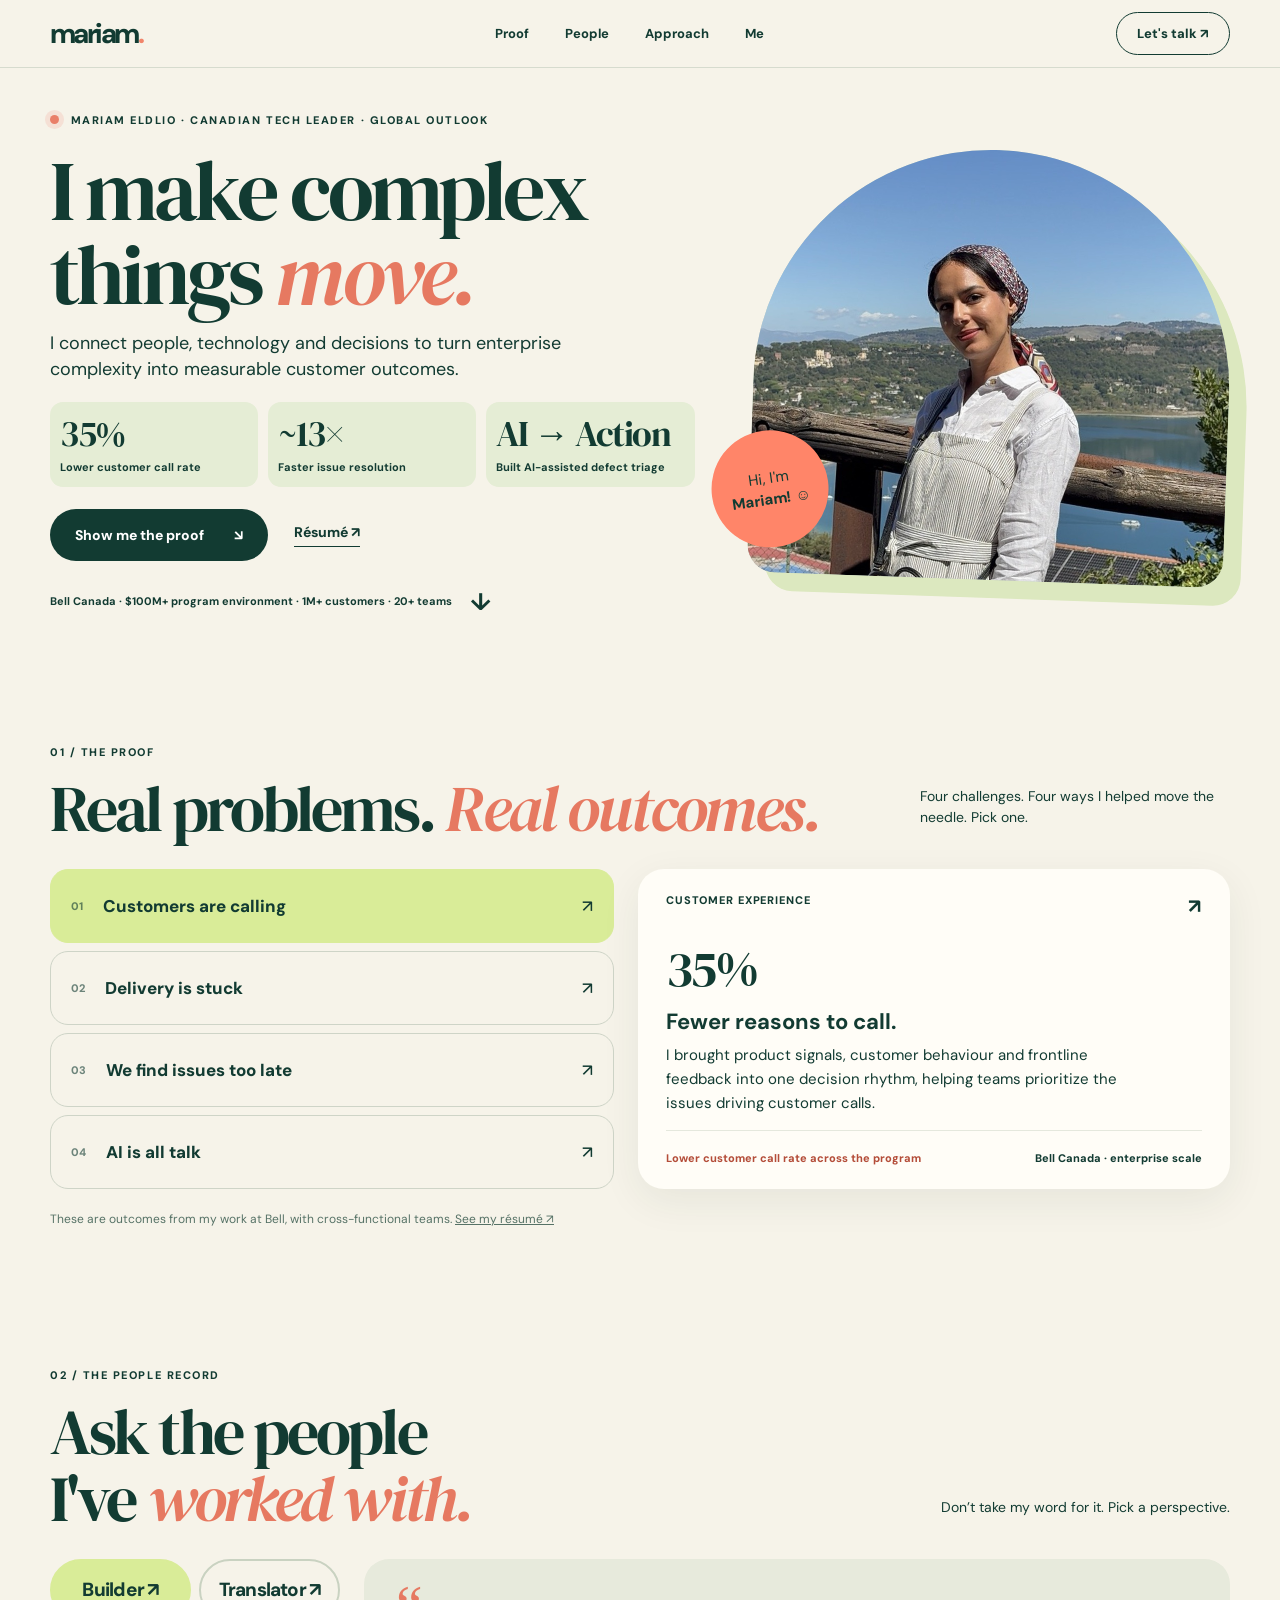
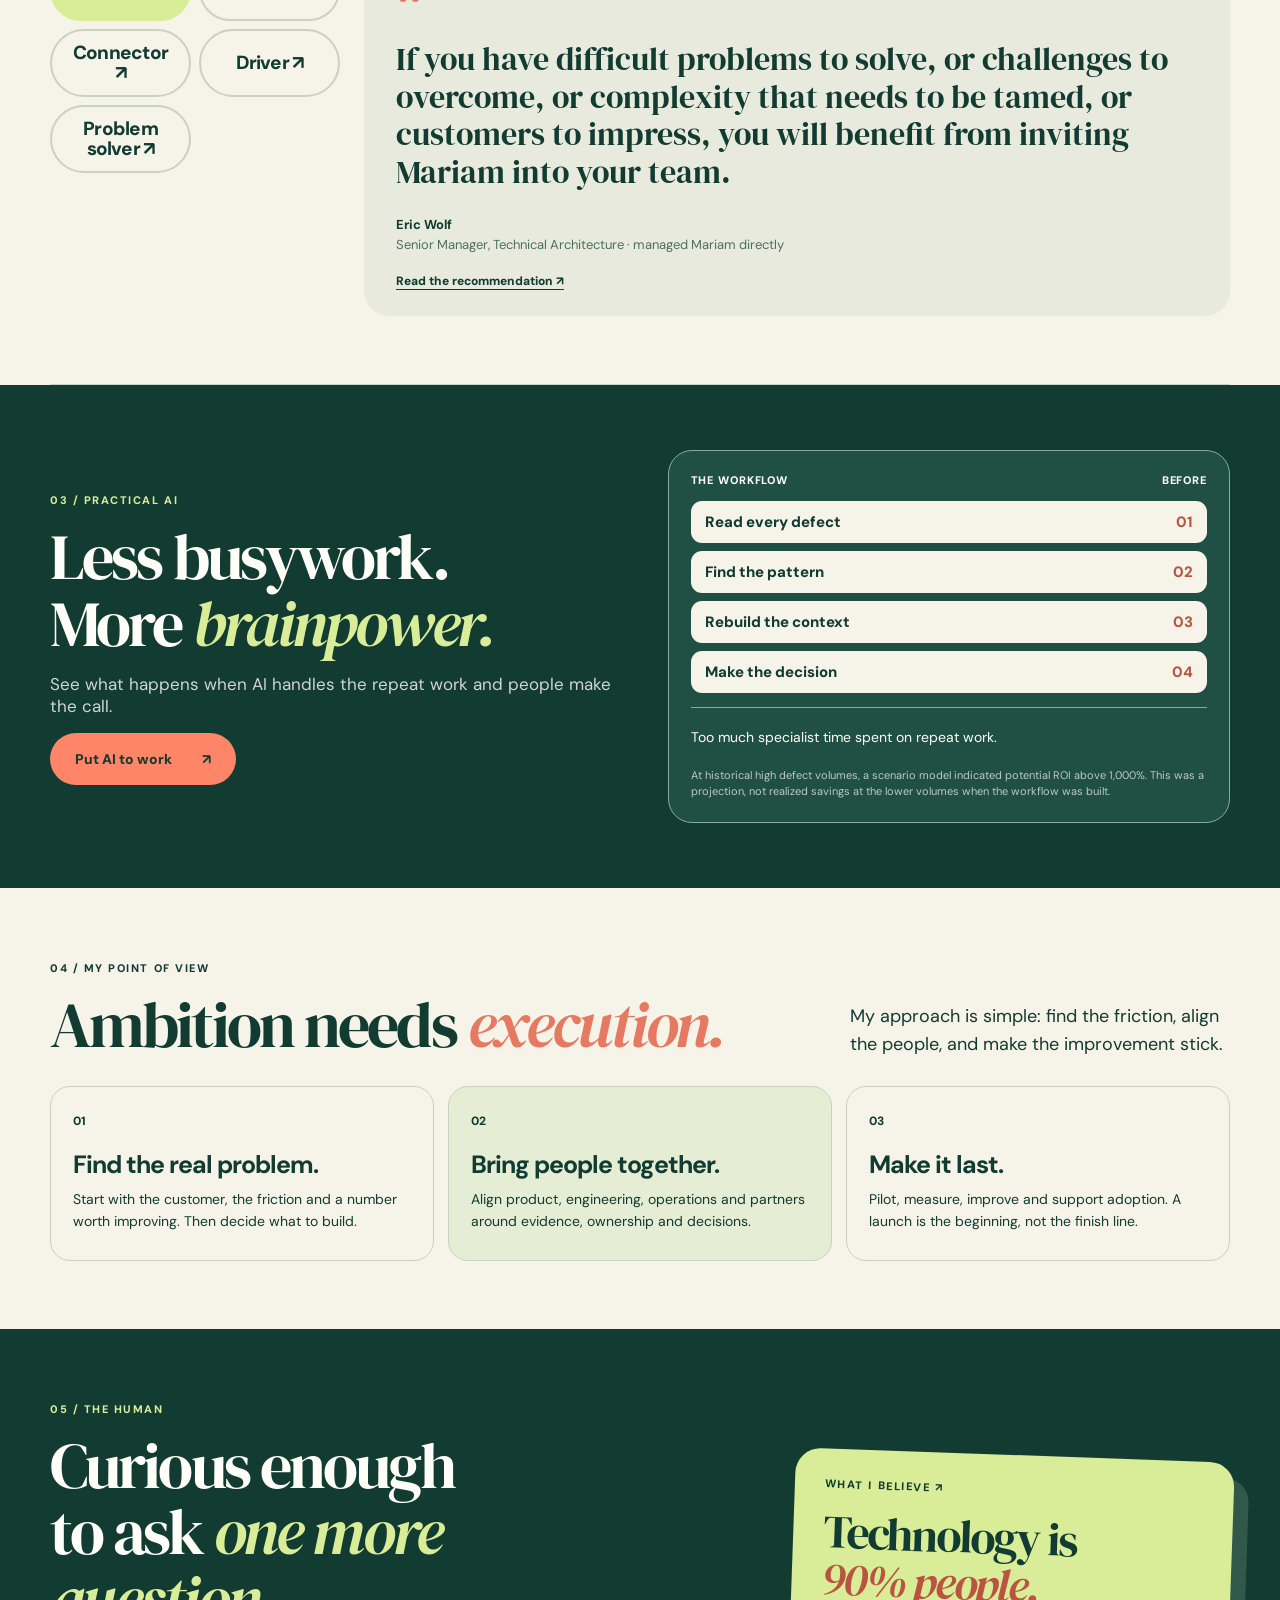
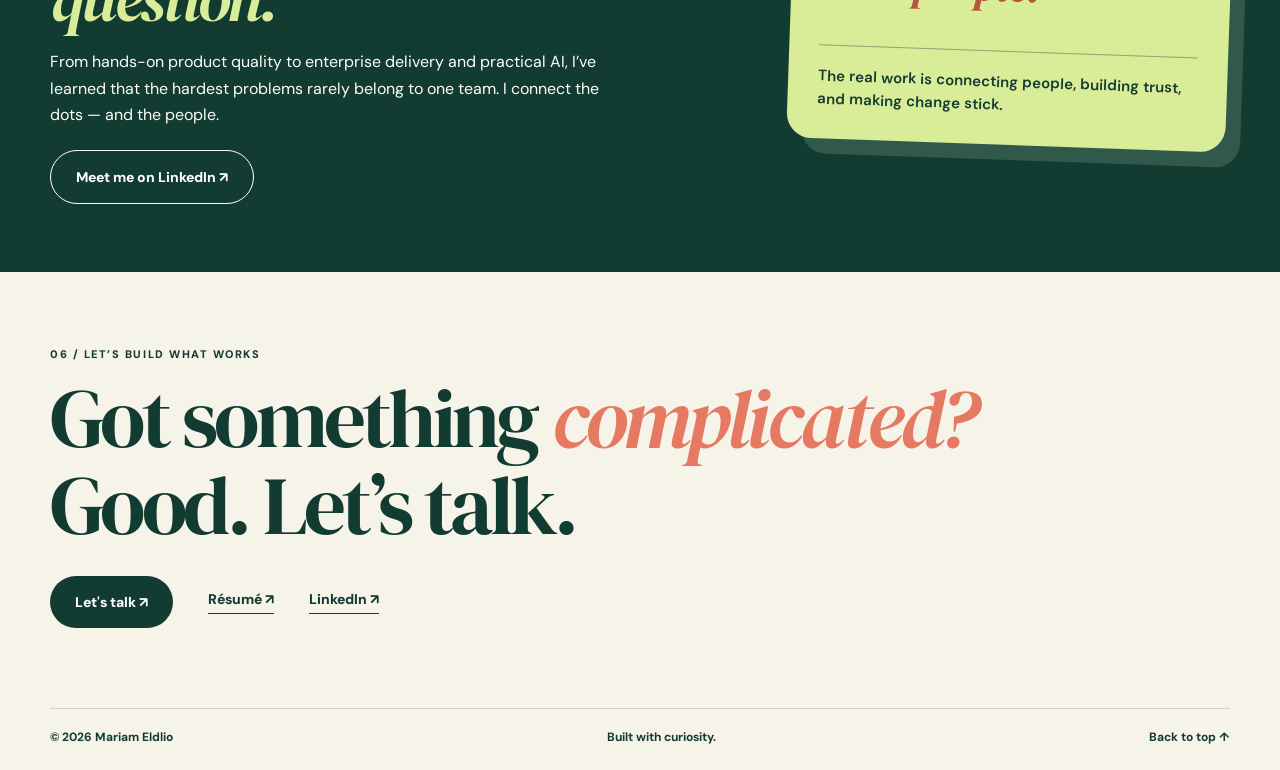
==== commit 02e78018: "Remove location and relocation language from portfolio" ====
--- a/index.html
+++ b/index.html
@@ -7,5 +7,5 @@
 <section class="section people container" id="people"><div class="section-head"><div><span class="label">02 / THE PEOPLE RECORD</span><h2>Ask the people<br/>I've <em>worked with.</em></h2></div><p>Don’t take my word for it. Pick a perspective.</p></div><div class="voice-layout"><div aria-label="What colleagues say about Mariam" class="voice-tabs" role="tablist"><button aria-controls="voice-quote" aria-selected="true" class="voice-tab active" data-voice="eric" role="tab" type="button">Builder ↗</button><button aria-controls="voice-quote" aria-selected="false" class="voice-tab" data-voice="mathieu" role="tab" type="button">Translator ↗</button><button aria-controls="voice-quote" aria-selected="false" class="voice-tab" data-voice="jeff" role="tab" type="button">Connector ↗</button><button aria-controls="voice-quote" aria-selected="false" class="voice-tab" data-voice="tarik" role="tab" type="button">Driver ↗</button><button aria-controls="voice-quote" aria-selected="false" class="voice-tab" data-voice="danica" role="tab" type="button">Problem solver ↗</button></div><figure aria-live="polite" class="voice-quote" id="voice-quote" role="tabpanel"><span aria-hidden="true" class="quote-mark">“</span><blockquote id="voice-text">If you have difficult problems to solve, or challenges to overcome, or complexity that needs to be tamed, or customers to impress, you will benefit from inviting Mariam into your team.</blockquote><figcaption><strong id="voice-name">Eric Wolf</strong><span id="voice-role">Senior Manager, Technical Architecture · managed Mariam directly</span></figcaption><a class="voice-source" href="https://www.linkedin.com/in/eric-wolf-41780088/" id="voice-source" rel="noopener" target="_blank">Read the recommendation ↗</a></figure></div></section>
 <section class="ai-section"><div class="container ai-layout"><div><span class="label light">03 / PRACTICAL AI</span><h2>Less busywork.<br/>More <em>brainpower.</em></h2><p>See what happens when AI handles the repeat work and people make the call.</p><button aria-pressed="false" class="button coral" id="ai-toggle" type="button">Put AI to work <span>↗</span></button></div><div aria-live="polite" class="workflow"><div class="workflow-head"><span>THE WORKFLOW</span><span id="workflow-state">BEFORE</span></div><div class="workflow-steps" id="workflow-steps"><div>Read every defect <span>01</span></div><div>Find the pattern <span>02</span></div><div>Rebuild the context <span>03</span></div><div>Make the decision <span>04</span></div></div><div class="workflow-result" id="workflow-result">Too much specialist time spent on repeat work.</div><p class="ai-model-note">At historical high defect volumes, a scenario model indicated potential ROI above 1,000%. This was a projection, not realized savings at the lower volumes when the workflow was built.</p></div></div></section>
 <section class="section approach container" id="approach"><div class="section-head"><div><span class="label">04 / MY POINT OF VIEW</span><h2>Ambition needs <em>execution.</em></h2></div><div class="canada-intro">My approach is simple: find the friction, align the people, and make the improvement stick.</div></div><div class="canada-grid"><article><span>01</span><h3>Find the real problem.</h3><p>Start with the customer, the friction and a number worth improving. Then decide what to build.</p></article><article><span>02</span><h3>Bring people together.</h3><p>Align product, engineering, operations and partners around evidence, ownership and decisions.</p></article><article><span>03</span><h3>Make it last.</h3><p>Pilot, measure, improve and support adoption. A launch is the beginning, not the finish line.</p></article></div></section>
-<section class="about-section" id="about"><div class="container about-layout"><div><span class="label light">05 / THE HUMAN</span><h2>Curious enough<br/>to ask <em>one more<br/>question.</em></h2><p>From hands-on product quality to enterprise delivery and practical AI, I’ve learned that the hardest problems rarely belong to one team. I connect the dots — and the people. Based in Canada and ready to relocate to the UAE for the right opportunity.</p><a class="button outline" href="https://www.linkedin.com/in/mariam-eldlio-83647ab7" rel="noopener" target="_blank">Meet me on LinkedIn ↗</a></div><aside class="human-philosophy" aria-label="My philosophy"><span class="philosophy-kicker">WHAT I BELIEVE ↗</span><p>Technology is<br/><em>90% people.</em></p><div class="philosophy-line"></div><span class="philosophy-foot">The real work is connecting people, building trust, and making change stick.</span></aside></div></section>
+<section class="about-section" id="about"><div class="container about-layout"><div><span class="label light">05 / THE HUMAN</span><h2>Curious enough<br/>to ask <em>one more<br/>question.</em></h2><p>From hands-on product quality to enterprise delivery and practical AI, I’ve learned that the hardest problems rarely belong to one team. I connect the dots — and the people.</p><a class="button outline" href="https://www.linkedin.com/in/mariam-eldlio-83647ab7" rel="noopener" target="_blank">Meet me on LinkedIn ↗</a></div><aside class="human-philosophy" aria-label="My philosophy"><span class="philosophy-kicker">WHAT I BELIEVE ↗</span><p>Technology is<br/><em>90% people.</em></p><div class="philosophy-line"></div><span class="philosophy-foot">The real work is connecting people, building trust, and making change stick.</span></aside></div></section>
 <section class="contact container"><span class="label">06 / LET’S BUILD WHAT WORKS</span><h2>Got something <em>complicated?</em><br/>Good. Let’s talk.</h2><div class="contact-actions"><a class="button dark" href="mailto:mariamdlio@yahoo.ca?subject=Let%27s%20make%20something%20move">Let's talk ↗</a><a class="text-link" href="Mariam_Eldlio_Resume.pdf" rel="noopener" target="_blank">Résumé ↗</a><a class="text-link" href="https://www.linkedin.com/in/mariam-eldlio-83647ab7" rel="noopener" target="_blank">LinkedIn ↗</a></div></section></main><footer class="container"><span>© 2026 Mariam Eldlio</span><span>Built with curiosity.</span><a href="#top">Back to top ↑</a></footer><script defer="" src="script.js"></script></body></html>
--- a/style.css
+++ b/style.css
@@ -11,3 +11,6 @@
 
 /* About: purposeful two-column composition instead of empty space. */
 .about-layout{grid-template-columns:minmax(0,1.2fr) minmax(310px,.8fr);gap:7%;align-items:center}.human-philosophy{background:#d9ec98;color:#123b32;border-radius:25px;padding:38px 34px;min-height:380px;display:flex;flex-direction:column;justify-content:space-between;transform:rotate(2deg);box-shadow:15px 15px 0 #31594b}.philosophy-kicker{font-size:11px;font-weight:800;letter-spacing:.14em}.human-philosophy p{font-family:"DM Serif Display",Georgia,serif;font-size:clamp(42px,4vw,68px);line-height:1.03;letter-spacing:-.045em;margin:30px 0}.human-philosophy em{color:#b95440}.philosophy-line{height:1px;background:#123b3266;margin-top:auto}.philosophy-foot{font-size:15px;line-height:1.55;font-weight:600;margin-top:19px}@media(max-width:850px){.about-layout{grid-template-columns:1fr;gap:45px}.human-philosophy{min-height:300px;max-width:520px;width:95%;justify-self:center;transform:rotate(1deg)}.human-philosophy p{font-size:clamp(44px,9vw,65px)}}@media(max-width:510px){.human-philosophy{padding:29px 25px;min-height:290px;width:96%}.human-philosophy p{font-size:clamp(40px,11vw,55px)}}
+
+/* Final editorial pass: tighter vertical rhythm, preserve interactive storytelling. */
+.nav{height:68px}.hero{min-height:0;padding:45px 0 55px;gap:5%;grid-template-columns:1.15fr .85fr}.hero h1{font-size:clamp(60px,6.6vw,96px);margin:22px 0 14px}.hero-copy>p{font-size:18px;line-height:1.45;max-width:590px;margin-bottom:20px}.hero-stats{margin-bottom:22px}.hero-stats>div{padding:12px 10px}.hero-stats strong{font-size:clamp(25px,2.8vw,39px)}.hero-stats span{font-size:11px}.hero-foot{font-size:11px}.hero .hero-foot{margin-top:25px}.portrait{height:430px}.section{padding:68px 0}.section-head{margin-bottom:27px;align-items:end}.section-head h2,.ai-section h2,.about-section h2{font-size:clamp(42px,5vw,68px)}.section-head>p{max-width:310px;font-size:14px;line-height:1.5}.problem{min-height:65px;padding:12px 20px;font-size:17px}.problem-list{gap:8px}.result-card{min-height:300px;padding:24px 28px}.metric{margin-top:14px;font-size:clamp(39px,4vw,61px)}.result-card p{margin-bottom:15px}.voice-layout{grid-template-columns:290px 1fr;gap:24px}.voice-tabs{gap:8px}.voice-tab{min-height:62px;padding:12px 15px;font-size:19px}.voice-quote{min-height:250px;padding:26px 32px}.voice-quote blockquote{font-size:clamp(23px,2.5vw,33px)}.quote-mark{font-size:60px}.ai-layout{min-height:0;padding:65px 0;gap:55px}.ai-layout p{margin:16px 0}.workflow{padding:22px}.workflow-steps{margin:14px 0}.workflow-steps>div{padding:11px 14px}.ai-model-note{font-size:11px!important;line-height:1.45;opacity:.7!important;margin:10px 0 0!important}.canada-grid article{min-height:175px;padding:22px}.canada-grid h3{font-size:25px;margin:18px 0 7px}.about-layout{padding:68px 0;gap:7%}.about-layout p{margin:17px 0 22px;font-size:16px}.human-philosophy{min-height:290px;padding:28px 30px}.human-philosophy p{font-size:clamp(39px,3.6vw,56px)}.contact{padding:70px 0 80px}.contact h2{font-size:clamp(50px,6.5vw,86px);margin:12px 0 28px}footer{padding:20px 0 25px}@media(max-width:850px){.hero{grid-template-columns:1fr;gap:30px;padding:40px 0 55px}.hero h1{font-size:clamp(55px,10vw,83px)}.portrait{height:320px;width:min(70%,350px)}.section{padding:55px 0}.section-head h2,.ai-section h2,.about-section h2{font-size:clamp(42px,8vw,61px)}.voice-layout{grid-template-columns:1fr}.voice-tab{min-height:65px}.ai-layout,.about-layout{grid-template-columns:1fr;gap:30px;padding:55px 0}.human-philosophy{min-height:270px}.contact{padding:60px 0}}@media(max-width:510px){.nav{height:60px}.hero{padding:32px 0 44px}.hero h1{font-size:clamp(49px,12vw,68px)}.hero-copy>p{font-size:16px}.hero-stats{gap:7px}.hero-stats strong{font-size:clamp(23px,7vw,33px)}.hero-stats span{font-size:10px}.hero .hero-foot{margin-top:18px;line-height:1.5}.portrait{height:260px;width:70%}.section{padding:46px 0}.section-head{margin-bottom:20px}.section-head h2,.ai-section h2,.about-section h2{font-size:clamp(39px,10vw,52px)}.problem{min-height:57px;font-size:15px}.result-card{min-height:280px;padding:20px}.voice-tabs{gap:7px}.voice-tab{min-height:54px;font-size:16px;padding:10px}.voice-quote{padding:23px;min-height:230px}.voice-quote blockquote{font-size:25px}.ai-layout,.about-layout{padding:48px 0}.human-philosophy{min-height:255px}.contact h2{font-size:clamp(43px,10vw,58px)}}
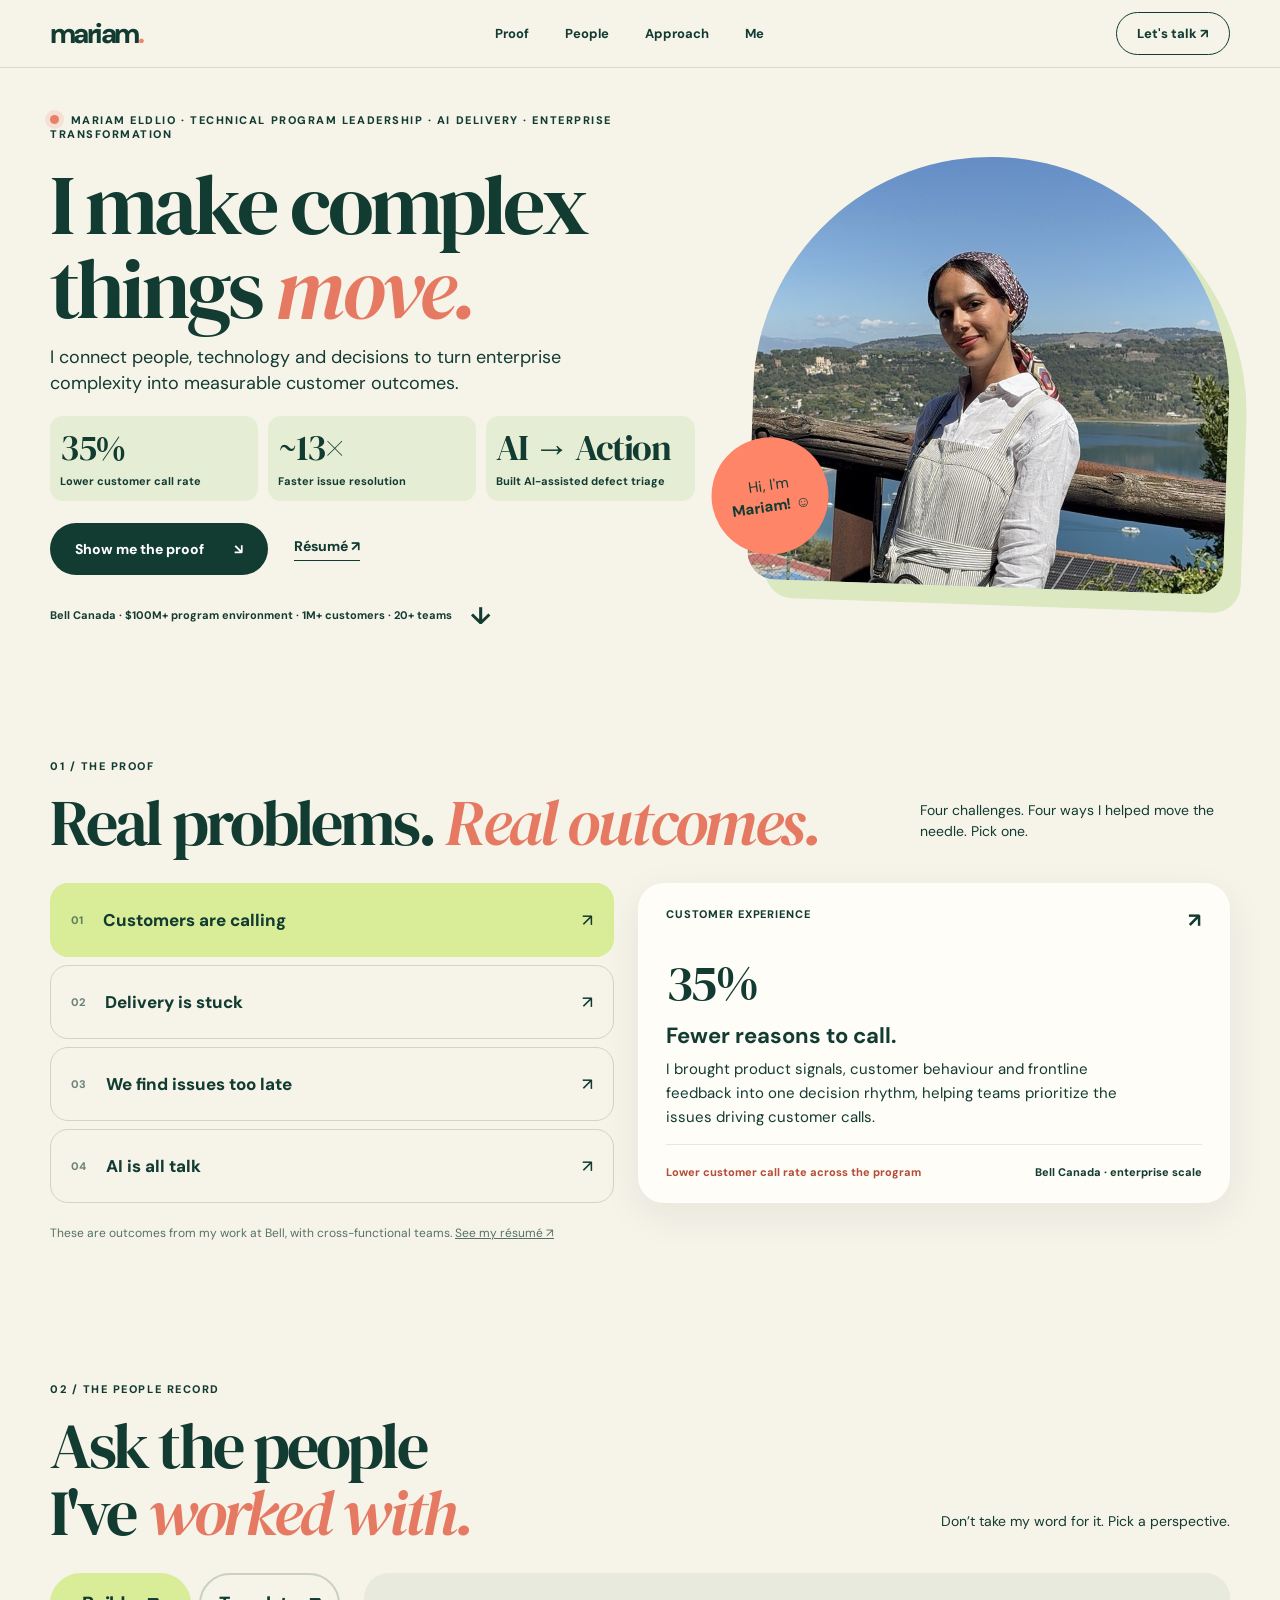
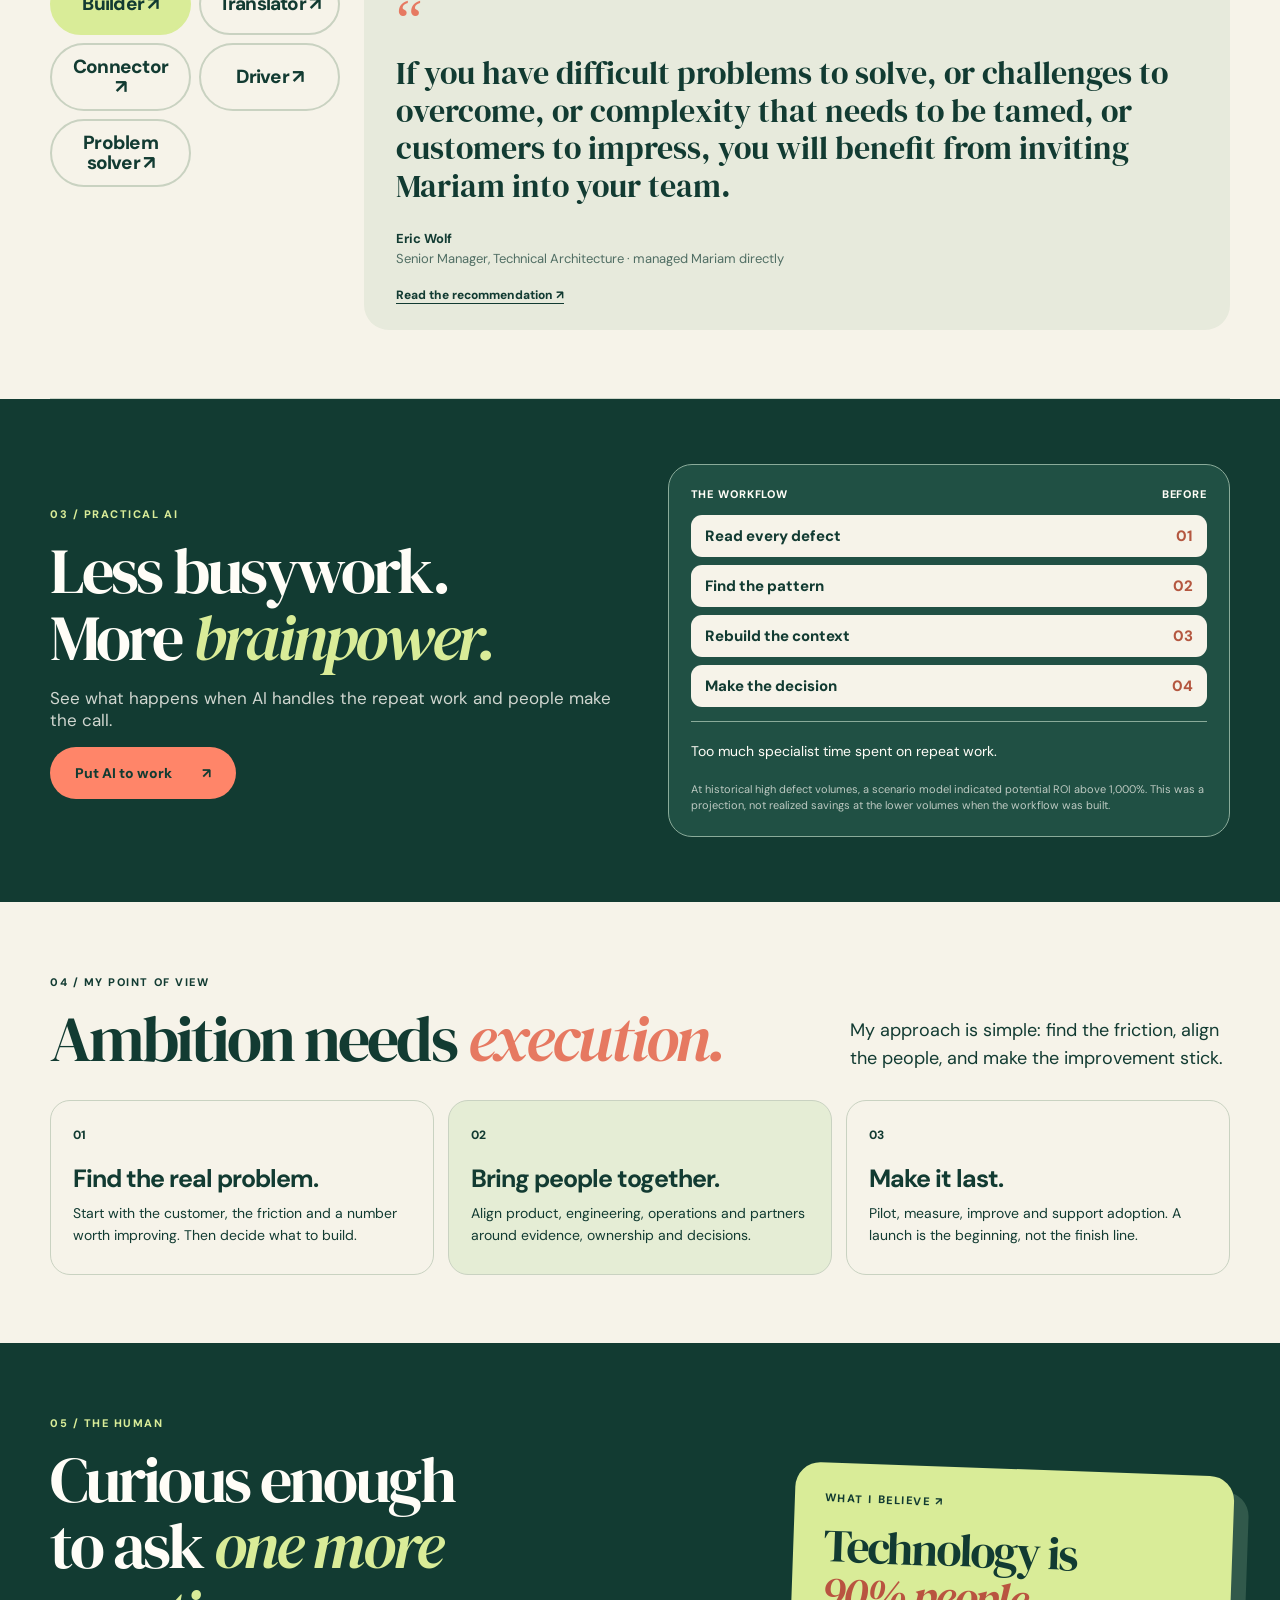
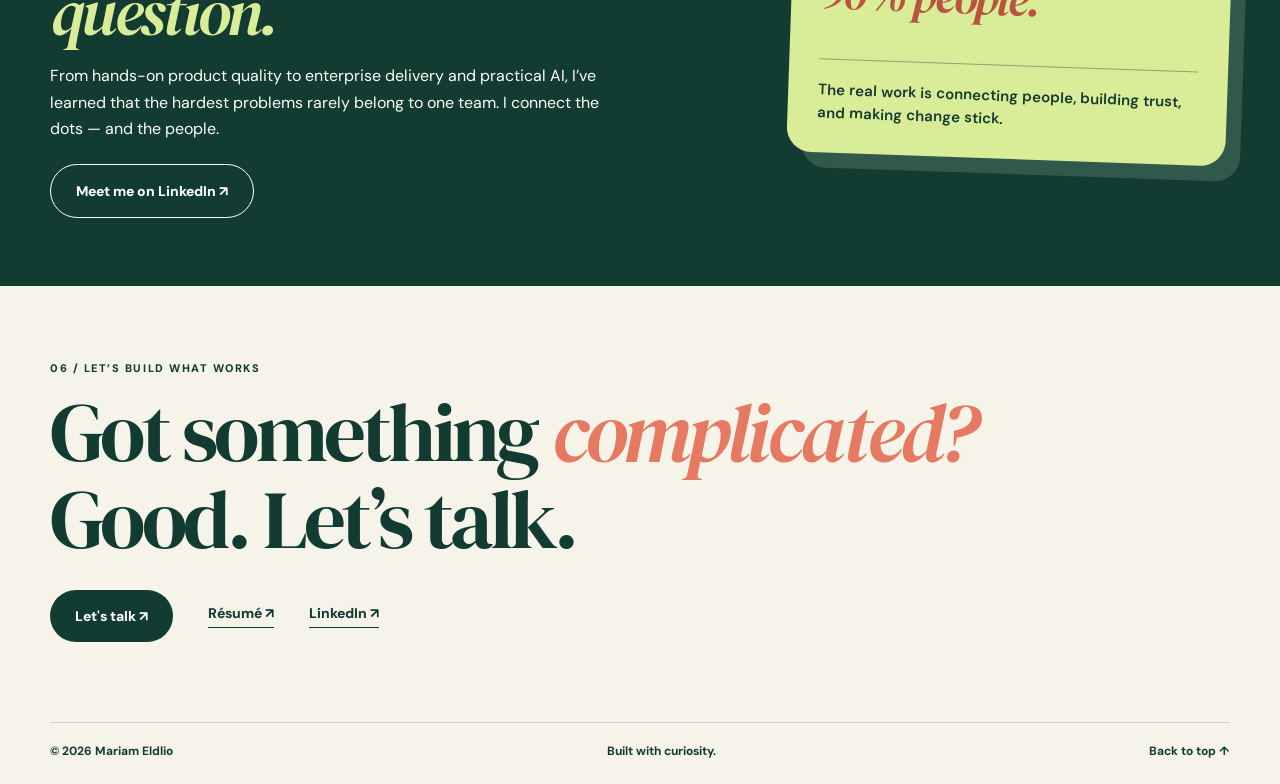
==== commit f784449e: "Clarify recruiter-facing technical program and AI delivery positioning" ====
--- a/index.html
+++ b/index.html
@@ -2,7 +2,7 @@
 
 <html lang="en"><head><meta charset="utf-8"/><meta content="width=device-width,initial-scale=1" name="viewport"/><meta content="#123b32" name="theme-color"/><meta content="Mariam Eldlio connects people, technology and execution at enterprise scale. Customer outcomes, AI-assisted defect triage and cross-functional delivery for 1M+ customers." name="description"/><meta content="Mariam Eldlio — I make complex things move" property="og:title"/><meta content="AI adoption. Enterprise transformation. Measurable customer outcomes. Explore Mariam’s work and impact." property="og:description"/><title>Mariam Eldlio — Make it move.</title><link href="favicon.svg" rel="icon"/><link as="image" href="profile.jpg" rel="preload"/><link href="style.css" rel="stylesheet"/></head><body>
 <a class="skip" href="#main">Skip to content</a><header class="nav"><a class="wordmark" href="#top">mariam<span>.</span></a><nav aria-label="Main navigation"><a href="#proof">Proof</a><a href="#people">People</a><a href="#approach">Approach</a><a href="#about">Me</a></nav><a class="nav-cta" href="mailto:mariamdlio@yahoo.ca?subject=Let%27s%20make%20something%20move">Let's talk ↗</a></header>
-<main id="main"><section class="hero container" id="top"><div class="hero-copy"><div class="eyebrow"><span class="live-dot"></span> MARIAM ELDLIO · CANADIAN TECH LEADER · GLOBAL OUTLOOK</div><h1>I make complex<br/>things <em>move.</em></h1><p>I connect people, technology and decisions to turn enterprise complexity into measurable customer outcomes.</p><div class="hero-stats" aria-label="Selected career outcomes"><div><strong>35%</strong><span>Lower customer call rate</span></div><div><strong>~13×</strong><span>Faster issue resolution</span></div><div><strong>AI → Action</strong><span>Built AI-assisted defect triage</span></div></div><div class="hero-actions"><a class="button dark" href="#proof">Show me the proof <span>↘</span></a><a class="text-link" href="Mariam_Eldlio_Resume.pdf" target="_blank" rel="noopener">Résumé ↗</a></div><div class="hero-foot">Bell Canada · $100M+ program environment · 1M+ customers · 20+ teams <span>↓</span></div></div><div class="portrait"><img alt="Mariam outdoors overlooking the water" src="profile.jpg"/><div class="portrait-sticker">Hi, I'm<br/><strong>Mariam! ☺</strong></div></div></section>
+<main id="main"><section class="hero container" id="top"><div class="hero-copy"><div class="eyebrow"><span class="live-dot"></span> MARIAM ELDLIO · TECHNICAL PROGRAM LEADERSHIP · AI DELIVERY · ENTERPRISE TRANSFORMATION</div><h1>I make complex<br/>things <em>move.</em></h1><p>I connect people, technology and decisions to turn enterprise complexity into measurable customer outcomes.</p><div class="hero-stats" aria-label="Selected career outcomes"><div><strong>35%</strong><span>Lower customer call rate</span></div><div><strong>~13×</strong><span>Faster issue resolution</span></div><div><strong>AI → Action</strong><span>Built AI-assisted defect triage</span></div></div><div class="hero-actions"><a class="button dark" href="#proof">Show me the proof <span>↘</span></a><a class="text-link" href="Mariam_Eldlio_Resume.pdf" target="_blank" rel="noopener">Résumé ↗</a></div><div class="hero-foot">Bell Canada · $100M+ program environment · 1M+ customers · 20+ teams <span>↓</span></div></div><div class="portrait"><img alt="Mariam outdoors overlooking the water" src="profile.jpg"/><div class="portrait-sticker">Hi, I'm<br/><strong>Mariam! ☺</strong></div></div></section>
 <section class="section container" id="proof"><div class="section-head"><div><span class="label">01 / THE PROOF</span><h2>Real problems. <em>Real outcomes.</em></h2></div><p>Four challenges. Four ways I helped move the needle. Pick one.</p></div><div class="problem-layout"><div aria-label="Problems Mariam has solved" class="problem-list" role="tablist"><button aria-controls="result" aria-selected="true" class="problem active" data-key="customers" role="tab"><span>01</span> Customers are calling <b>↗</b></button><button aria-controls="result" aria-selected="false" class="problem" data-key="stuck" role="tab"><span>02</span> Delivery is stuck <b>↗</b></button><button aria-controls="result" aria-selected="false" class="problem" data-key="signals" role="tab"><span>03</span> We find issues too late <b>↗</b></button><button aria-controls="result" aria-selected="false" class="problem" data-key="ai" role="tab"><span>04</span> AI is all talk <b>↗</b></button></div><article aria-live="polite" class="result-card" id="result" role="tabpanel"><div class="result-top"><span id="result-tag">CUSTOMER EXPERIENCE</span><span>↗</span></div><div class="metric" id="result-metric">35%</div><h3 id="result-title">Fewer reasons to call.</h3><p id="result-description">I brought product signals, customer behaviour and frontline feedback into one decision rhythm, helping teams prioritize the issues driving customer calls.</p><div class="result-bottom"><span id="result-delta">Lower customer call rate across the program</span><span>Bell Canada · enterprise scale</span></div></article></div><p class="proof-note">These are outcomes from my work at Bell, with cross-functional teams. <a href="Mariam_Eldlio_Resume.pdf" rel="noopener" target="_blank">See my résumé ↗</a></p></section>
 <section class="section people container" id="people"><div class="section-head"><div><span class="label">02 / THE PEOPLE RECORD</span><h2>Ask the people<br/>I've <em>worked with.</em></h2></div><p>Don’t take my word for it. Pick a perspective.</p></div><div class="voice-layout"><div aria-label="What colleagues say about Mariam" class="voice-tabs" role="tablist"><button aria-controls="voice-quote" aria-selected="true" class="voice-tab active" data-voice="eric" role="tab" type="button">Builder ↗</button><button aria-controls="voice-quote" aria-selected="false" class="voice-tab" data-voice="mathieu" role="tab" type="button">Translator ↗</button><button aria-controls="voice-quote" aria-selected="false" class="voice-tab" data-voice="jeff" role="tab" type="button">Connector ↗</button><button aria-controls="voice-quote" aria-selected="false" class="voice-tab" data-voice="tarik" role="tab" type="button">Driver ↗</button><button aria-controls="voice-quote" aria-selected="false" class="voice-tab" data-voice="danica" role="tab" type="button">Problem solver ↗</button></div><figure aria-live="polite" class="voice-quote" id="voice-quote" role="tabpanel"><span aria-hidden="true" class="quote-mark">“</span><blockquote id="voice-text">If you have difficult problems to solve, or challenges to overcome, or complexity that needs to be tamed, or customers to impress, you will benefit from inviting Mariam into your team.</blockquote><figcaption><strong id="voice-name">Eric Wolf</strong><span id="voice-role">Senior Manager, Technical Architecture · managed Mariam directly</span></figcaption><a class="voice-source" href="https://www.linkedin.com/in/eric-wolf-41780088/" id="voice-source" rel="noopener" target="_blank">Read the recommendation ↗</a></figure></div></section>
 <section class="ai-section"><div class="container ai-layout"><div><span class="label light">03 / PRACTICAL AI</span><h2>Less busywork.<br/>More <em>brainpower.</em></h2><p>See what happens when AI handles the repeat work and people make the call.</p><button aria-pressed="false" class="button coral" id="ai-toggle" type="button">Put AI to work <span>↗</span></button></div><div aria-live="polite" class="workflow"><div class="workflow-head"><span>THE WORKFLOW</span><span id="workflow-state">BEFORE</span></div><div class="workflow-steps" id="workflow-steps"><div>Read every defect <span>01</span></div><div>Find the pattern <span>02</span></div><div>Rebuild the context <span>03</span></div><div>Make the decision <span>04</span></div></div><div class="workflow-result" id="workflow-result">Too much specialist time spent on repeat work.</div><p class="ai-model-note">At historical high defect volumes, a scenario model indicated potential ROI above 1,000%. This was a projection, not realized savings at the lower volumes when the workflow was built.</p></div></div></section>
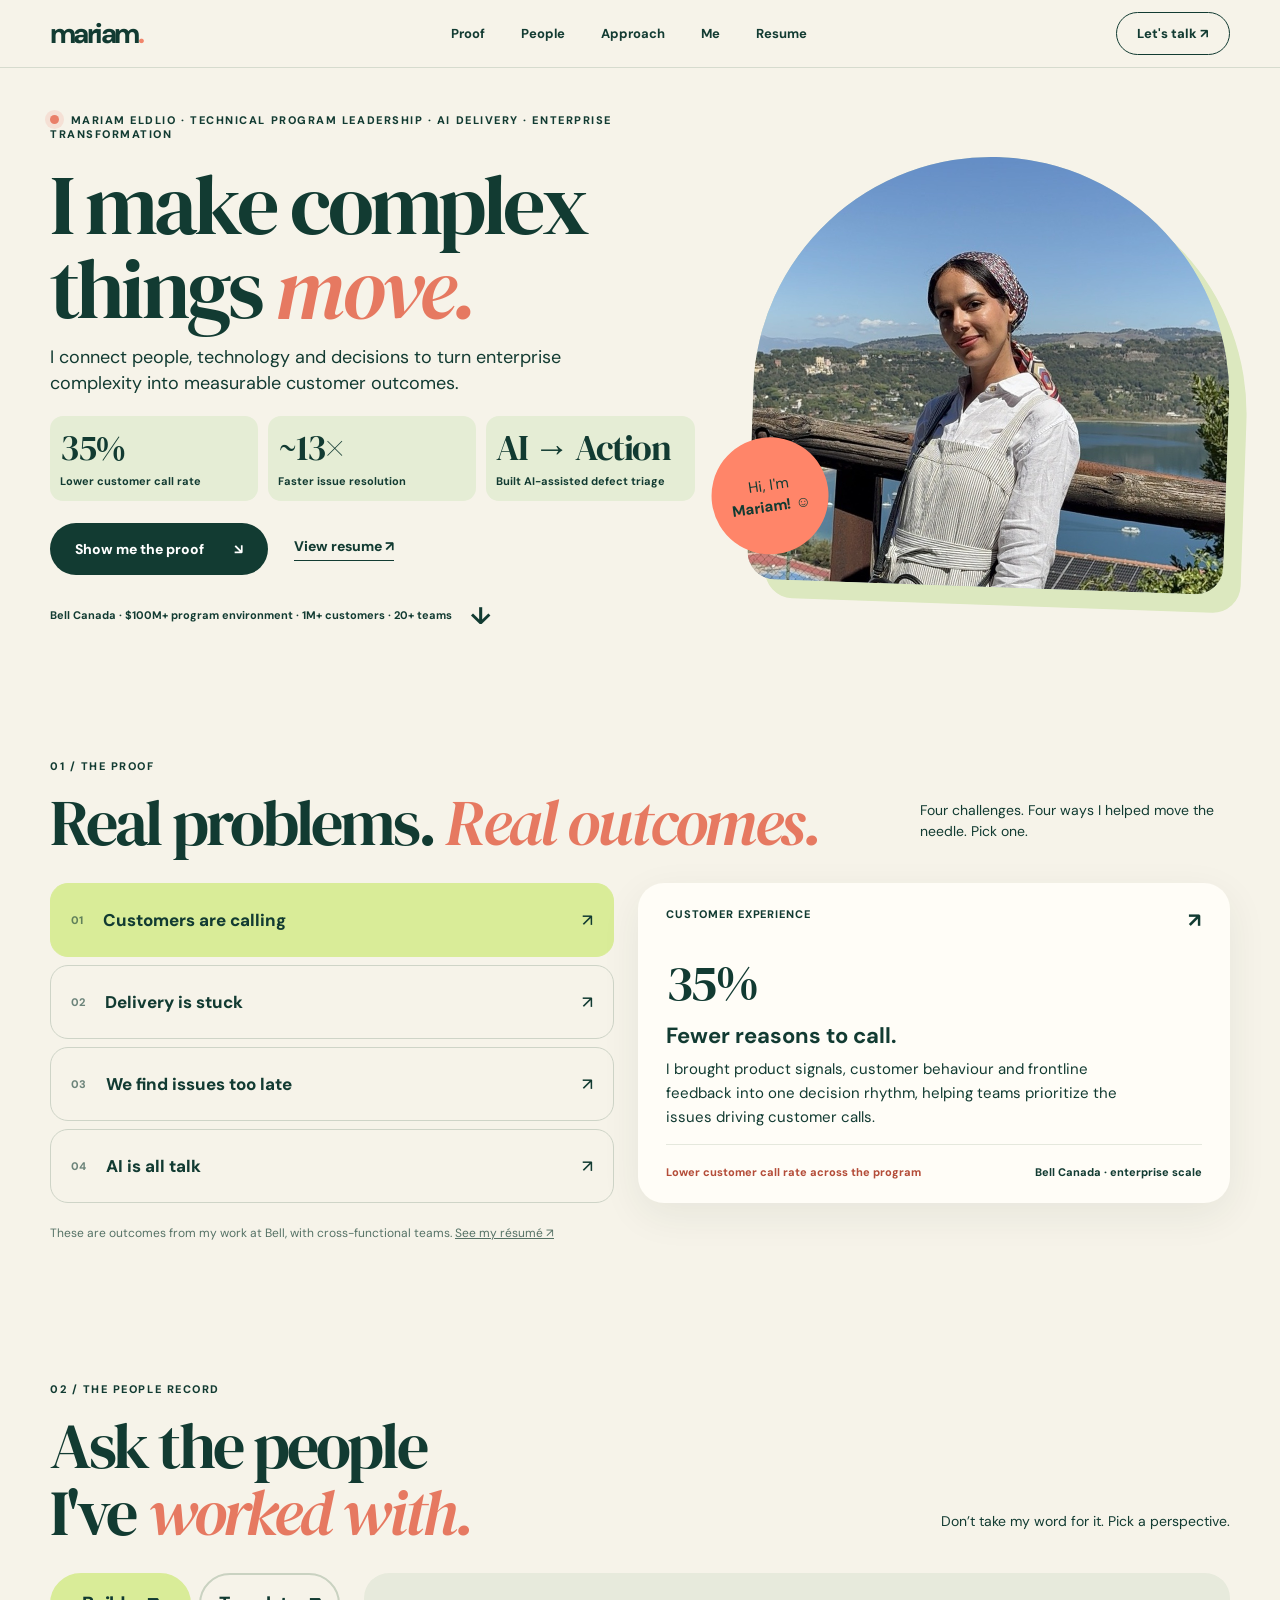
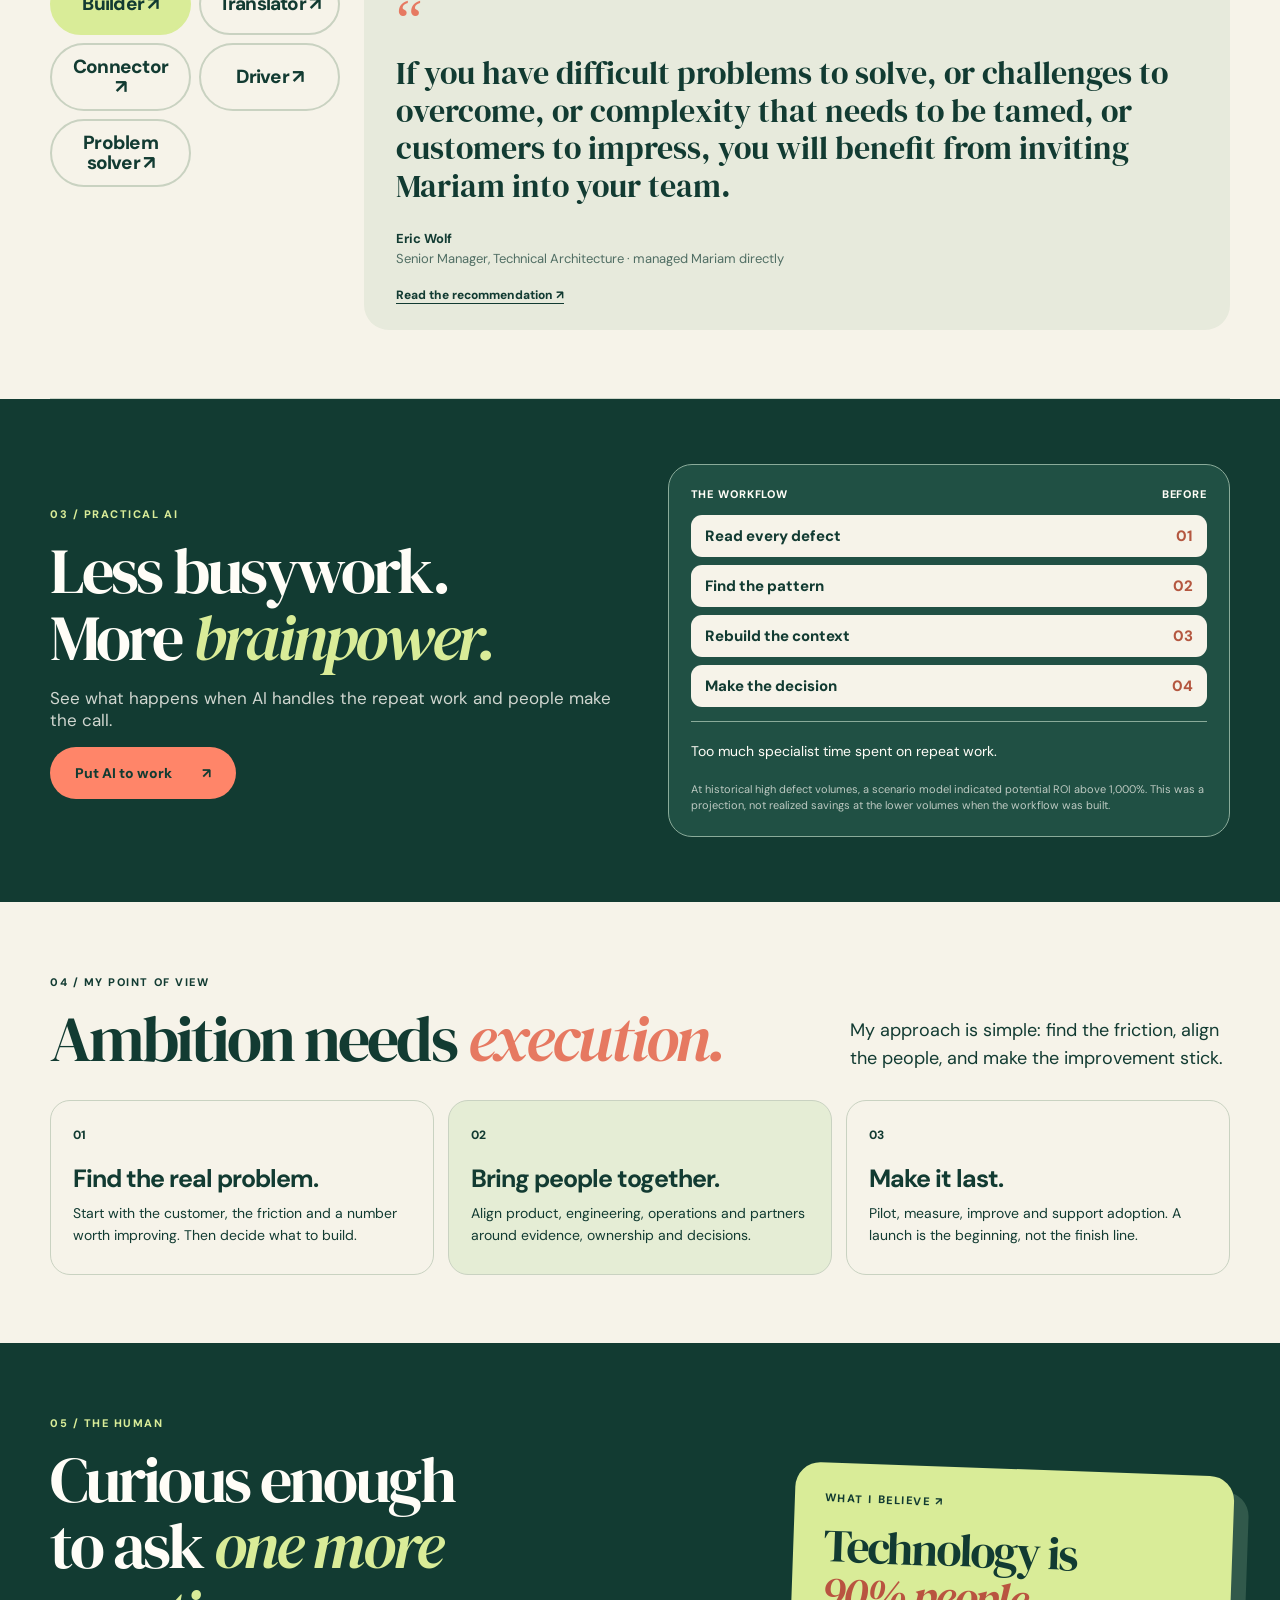
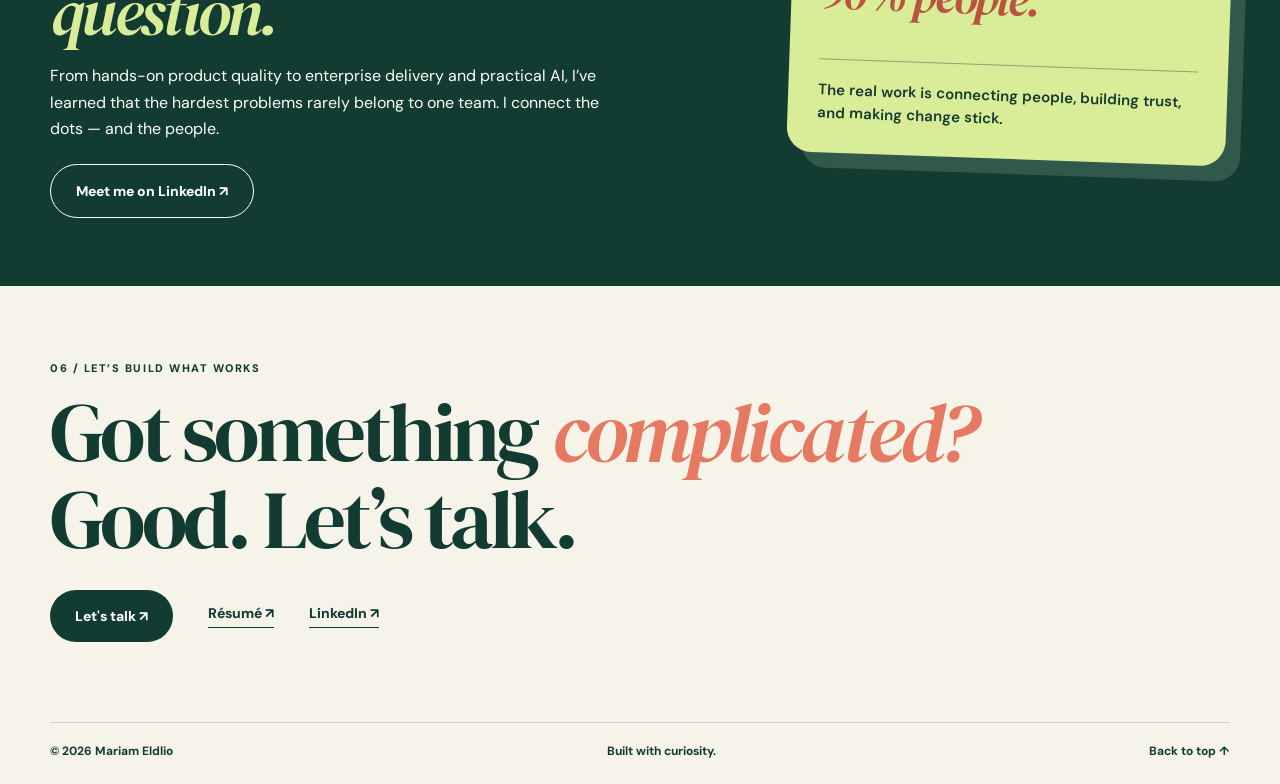
==== commit d48e8d76: "Link new web resume from portfolio navigation and calls to action" ====
--- a/index.html
+++ b/index.html
@@ -1,11 +1,11 @@
 <!DOCTYPE html>
 
 <html lang="en"><head><meta charset="utf-8"/><meta content="width=device-width,initial-scale=1" name="viewport"/><meta content="#123b32" name="theme-color"/><meta content="Mariam Eldlio connects people, technology and execution at enterprise scale. Customer outcomes, AI-assisted defect triage and cross-functional delivery for 1M+ customers." name="description"/><meta content="Mariam Eldlio — I make complex things move" property="og:title"/><meta content="AI adoption. Enterprise transformation. Measurable customer outcomes. Explore Mariam’s work and impact." property="og:description"/><title>Mariam Eldlio — Make it move.</title><link href="favicon.svg" rel="icon"/><link as="image" href="profile.jpg" rel="preload"/><link href="style.css" rel="stylesheet"/></head><body>
-<a class="skip" href="#main">Skip to content</a><header class="nav"><a class="wordmark" href="#top">mariam<span>.</span></a><nav aria-label="Main navigation"><a href="#proof">Proof</a><a href="#people">People</a><a href="#approach">Approach</a><a href="#about">Me</a></nav><a class="nav-cta" href="mailto:mariamdlio@yahoo.ca?subject=Let%27s%20make%20something%20move">Let's talk ↗</a></header>
-<main id="main"><section class="hero container" id="top"><div class="hero-copy"><div class="eyebrow"><span class="live-dot"></span> MARIAM ELDLIO · TECHNICAL PROGRAM LEADERSHIP · AI DELIVERY · ENTERPRISE TRANSFORMATION</div><h1>I make complex<br/>things <em>move.</em></h1><p>I connect people, technology and decisions to turn enterprise complexity into measurable customer outcomes.</p><div class="hero-stats" aria-label="Selected career outcomes"><div><strong>35%</strong><span>Lower customer call rate</span></div><div><strong>~13×</strong><span>Faster issue resolution</span></div><div><strong>AI → Action</strong><span>Built AI-assisted defect triage</span></div></div><div class="hero-actions"><a class="button dark" href="#proof">Show me the proof <span>↘</span></a><a class="text-link" href="Mariam_Eldlio_Resume.pdf" target="_blank" rel="noopener">Résumé ↗</a></div><div class="hero-foot">Bell Canada · $100M+ program environment · 1M+ customers · 20+ teams <span>↓</span></div></div><div class="portrait"><img alt="Mariam outdoors overlooking the water" src="profile.jpg"/><div class="portrait-sticker">Hi, I'm<br/><strong>Mariam! ☺</strong></div></div></section>
-<section class="section container" id="proof"><div class="section-head"><div><span class="label">01 / THE PROOF</span><h2>Real problems. <em>Real outcomes.</em></h2></div><p>Four challenges. Four ways I helped move the needle. Pick one.</p></div><div class="problem-layout"><div aria-label="Problems Mariam has solved" class="problem-list" role="tablist"><button aria-controls="result" aria-selected="true" class="problem active" data-key="customers" role="tab"><span>01</span> Customers are calling <b>↗</b></button><button aria-controls="result" aria-selected="false" class="problem" data-key="stuck" role="tab"><span>02</span> Delivery is stuck <b>↗</b></button><button aria-controls="result" aria-selected="false" class="problem" data-key="signals" role="tab"><span>03</span> We find issues too late <b>↗</b></button><button aria-controls="result" aria-selected="false" class="problem" data-key="ai" role="tab"><span>04</span> AI is all talk <b>↗</b></button></div><article aria-live="polite" class="result-card" id="result" role="tabpanel"><div class="result-top"><span id="result-tag">CUSTOMER EXPERIENCE</span><span>↗</span></div><div class="metric" id="result-metric">35%</div><h3 id="result-title">Fewer reasons to call.</h3><p id="result-description">I brought product signals, customer behaviour and frontline feedback into one decision rhythm, helping teams prioritize the issues driving customer calls.</p><div class="result-bottom"><span id="result-delta">Lower customer call rate across the program</span><span>Bell Canada · enterprise scale</span></div></article></div><p class="proof-note">These are outcomes from my work at Bell, with cross-functional teams. <a href="Mariam_Eldlio_Resume.pdf" rel="noopener" target="_blank">See my résumé ↗</a></p></section>
+<a class="skip" href="#main">Skip to content</a><header class="nav"><a class="wordmark" href="#top">mariam<span>.</span></a><nav aria-label="Main navigation"><a href="#proof">Proof</a><a href="#people">People</a><a href="#approach">Approach</a><a href="#about">Me</a><a href="resume.html">Resume</a></nav><a class="nav-cta" href="mailto:mariamdlio@yahoo.ca?subject=Let%27s%20make%20something%20move">Let's talk ↗</a></header>
+<main id="main"><section class="hero container" id="top"><div class="hero-copy"><div class="eyebrow"><span class="live-dot"></span> MARIAM ELDLIO · TECHNICAL PROGRAM LEADERSHIP · AI DELIVERY · ENTERPRISE TRANSFORMATION</div><h1>I make complex<br/>things <em>move.</em></h1><p>I connect people, technology and decisions to turn enterprise complexity into measurable customer outcomes.</p><div class="hero-stats" aria-label="Selected career outcomes"><div><strong>35%</strong><span>Lower customer call rate</span></div><div><strong>~13×</strong><span>Faster issue resolution</span></div><div><strong>AI → Action</strong><span>Built AI-assisted defect triage</span></div></div><div class="hero-actions"><a class="button dark" href="#proof">Show me the proof <span>↘</span></a><a class="text-link" href="resume.html" target="_blank" rel="noopener">View resume ↗</a></div><div class="hero-foot">Bell Canada · $100M+ program environment · 1M+ customers · 20+ teams <span>↓</span></div></div><div class="portrait"><img alt="Mariam outdoors overlooking the water" src="profile.jpg"/><div class="portrait-sticker">Hi, I'm<br/><strong>Mariam! ☺</strong></div></div></section>
+<section class="section container" id="proof"><div class="section-head"><div><span class="label">01 / THE PROOF</span><h2>Real problems. <em>Real outcomes.</em></h2></div><p>Four challenges. Four ways I helped move the needle. Pick one.</p></div><div class="problem-layout"><div aria-label="Problems Mariam has solved" class="problem-list" role="tablist"><button aria-controls="result" aria-selected="true" class="problem active" data-key="customers" role="tab"><span>01</span> Customers are calling <b>↗</b></button><button aria-controls="result" aria-selected="false" class="problem" data-key="stuck" role="tab"><span>02</span> Delivery is stuck <b>↗</b></button><button aria-controls="result" aria-selected="false" class="problem" data-key="signals" role="tab"><span>03</span> We find issues too late <b>↗</b></button><button aria-controls="result" aria-selected="false" class="problem" data-key="ai" role="tab"><span>04</span> AI is all talk <b>↗</b></button></div><article aria-live="polite" class="result-card" id="result" role="tabpanel"><div class="result-top"><span id="result-tag">CUSTOMER EXPERIENCE</span><span>↗</span></div><div class="metric" id="result-metric">35%</div><h3 id="result-title">Fewer reasons to call.</h3><p id="result-description">I brought product signals, customer behaviour and frontline feedback into one decision rhythm, helping teams prioritize the issues driving customer calls.</p><div class="result-bottom"><span id="result-delta">Lower customer call rate across the program</span><span>Bell Canada · enterprise scale</span></div></article></div><p class="proof-note">These are outcomes from my work at Bell, with cross-functional teams. <a href="resume.html" rel="noopener" target="_blank">See my résumé ↗</a></p></section>
 <section class="section people container" id="people"><div class="section-head"><div><span class="label">02 / THE PEOPLE RECORD</span><h2>Ask the people<br/>I've <em>worked with.</em></h2></div><p>Don’t take my word for it. Pick a perspective.</p></div><div class="voice-layout"><div aria-label="What colleagues say about Mariam" class="voice-tabs" role="tablist"><button aria-controls="voice-quote" aria-selected="true" class="voice-tab active" data-voice="eric" role="tab" type="button">Builder ↗</button><button aria-controls="voice-quote" aria-selected="false" class="voice-tab" data-voice="mathieu" role="tab" type="button">Translator ↗</button><button aria-controls="voice-quote" aria-selected="false" class="voice-tab" data-voice="jeff" role="tab" type="button">Connector ↗</button><button aria-controls="voice-quote" aria-selected="false" class="voice-tab" data-voice="tarik" role="tab" type="button">Driver ↗</button><button aria-controls="voice-quote" aria-selected="false" class="voice-tab" data-voice="danica" role="tab" type="button">Problem solver ↗</button></div><figure aria-live="polite" class="voice-quote" id="voice-quote" role="tabpanel"><span aria-hidden="true" class="quote-mark">“</span><blockquote id="voice-text">If you have difficult problems to solve, or challenges to overcome, or complexity that needs to be tamed, or customers to impress, you will benefit from inviting Mariam into your team.</blockquote><figcaption><strong id="voice-name">Eric Wolf</strong><span id="voice-role">Senior Manager, Technical Architecture · managed Mariam directly</span></figcaption><a class="voice-source" href="https://www.linkedin.com/in/eric-wolf-41780088/" id="voice-source" rel="noopener" target="_blank">Read the recommendation ↗</a></figure></div></section>
 <section class="ai-section"><div class="container ai-layout"><div><span class="label light">03 / PRACTICAL AI</span><h2>Less busywork.<br/>More <em>brainpower.</em></h2><p>See what happens when AI handles the repeat work and people make the call.</p><button aria-pressed="false" class="button coral" id="ai-toggle" type="button">Put AI to work <span>↗</span></button></div><div aria-live="polite" class="workflow"><div class="workflow-head"><span>THE WORKFLOW</span><span id="workflow-state">BEFORE</span></div><div class="workflow-steps" id="workflow-steps"><div>Read every defect <span>01</span></div><div>Find the pattern <span>02</span></div><div>Rebuild the context <span>03</span></div><div>Make the decision <span>04</span></div></div><div class="workflow-result" id="workflow-result">Too much specialist time spent on repeat work.</div><p class="ai-model-note">At historical high defect volumes, a scenario model indicated potential ROI above 1,000%. This was a projection, not realized savings at the lower volumes when the workflow was built.</p></div></div></section>
 <section class="section approach container" id="approach"><div class="section-head"><div><span class="label">04 / MY POINT OF VIEW</span><h2>Ambition needs <em>execution.</em></h2></div><div class="canada-intro">My approach is simple: find the friction, align the people, and make the improvement stick.</div></div><div class="canada-grid"><article><span>01</span><h3>Find the real problem.</h3><p>Start with the customer, the friction and a number worth improving. Then decide what to build.</p></article><article><span>02</span><h3>Bring people together.</h3><p>Align product, engineering, operations and partners around evidence, ownership and decisions.</p></article><article><span>03</span><h3>Make it last.</h3><p>Pilot, measure, improve and support adoption. A launch is the beginning, not the finish line.</p></article></div></section>
 <section class="about-section" id="about"><div class="container about-layout"><div><span class="label light">05 / THE HUMAN</span><h2>Curious enough<br/>to ask <em>one more<br/>question.</em></h2><p>From hands-on product quality to enterprise delivery and practical AI, I’ve learned that the hardest problems rarely belong to one team. I connect the dots — and the people.</p><a class="button outline" href="https://www.linkedin.com/in/mariam-eldlio-83647ab7" rel="noopener" target="_blank">Meet me on LinkedIn ↗</a></div><aside class="human-philosophy" aria-label="My philosophy"><span class="philosophy-kicker">WHAT I BELIEVE ↗</span><p>Technology is<br/><em>90% people.</em></p><div class="philosophy-line"></div><span class="philosophy-foot">The real work is connecting people, building trust, and making change stick.</span></aside></div></section>
-<section class="contact container"><span class="label">06 / LET’S BUILD WHAT WORKS</span><h2>Got something <em>complicated?</em><br/>Good. Let’s talk.</h2><div class="contact-actions"><a class="button dark" href="mailto:mariamdlio@yahoo.ca?subject=Let%27s%20make%20something%20move">Let's talk ↗</a><a class="text-link" href="Mariam_Eldlio_Resume.pdf" rel="noopener" target="_blank">Résumé ↗</a><a class="text-link" href="https://www.linkedin.com/in/mariam-eldlio-83647ab7" rel="noopener" target="_blank">LinkedIn ↗</a></div></section></main><footer class="container"><span>© 2026 Mariam Eldlio</span><span>Built with curiosity.</span><a href="#top">Back to top ↑</a></footer><script defer="" src="script.js"></script></body></html>
+<section class="contact container"><span class="label">06 / LET’S BUILD WHAT WORKS</span><h2>Got something <em>complicated?</em><br/>Good. Let’s talk.</h2><div class="contact-actions"><a class="button dark" href="mailto:mariamdlio@yahoo.ca?subject=Let%27s%20make%20something%20move">Let's talk ↗</a><a class="text-link" href="resume.html" rel="noopener" target="_blank">Résumé ↗</a><a class="text-link" href="https://www.linkedin.com/in/mariam-eldlio-83647ab7" rel="noopener" target="_blank">LinkedIn ↗</a></div></section></main><footer class="container"><span>© 2026 Mariam Eldlio</span><span>Built with curiosity.</span><a href="#top">Back to top ↑</a></footer><script defer="" src="script.js"></script></body></html>
